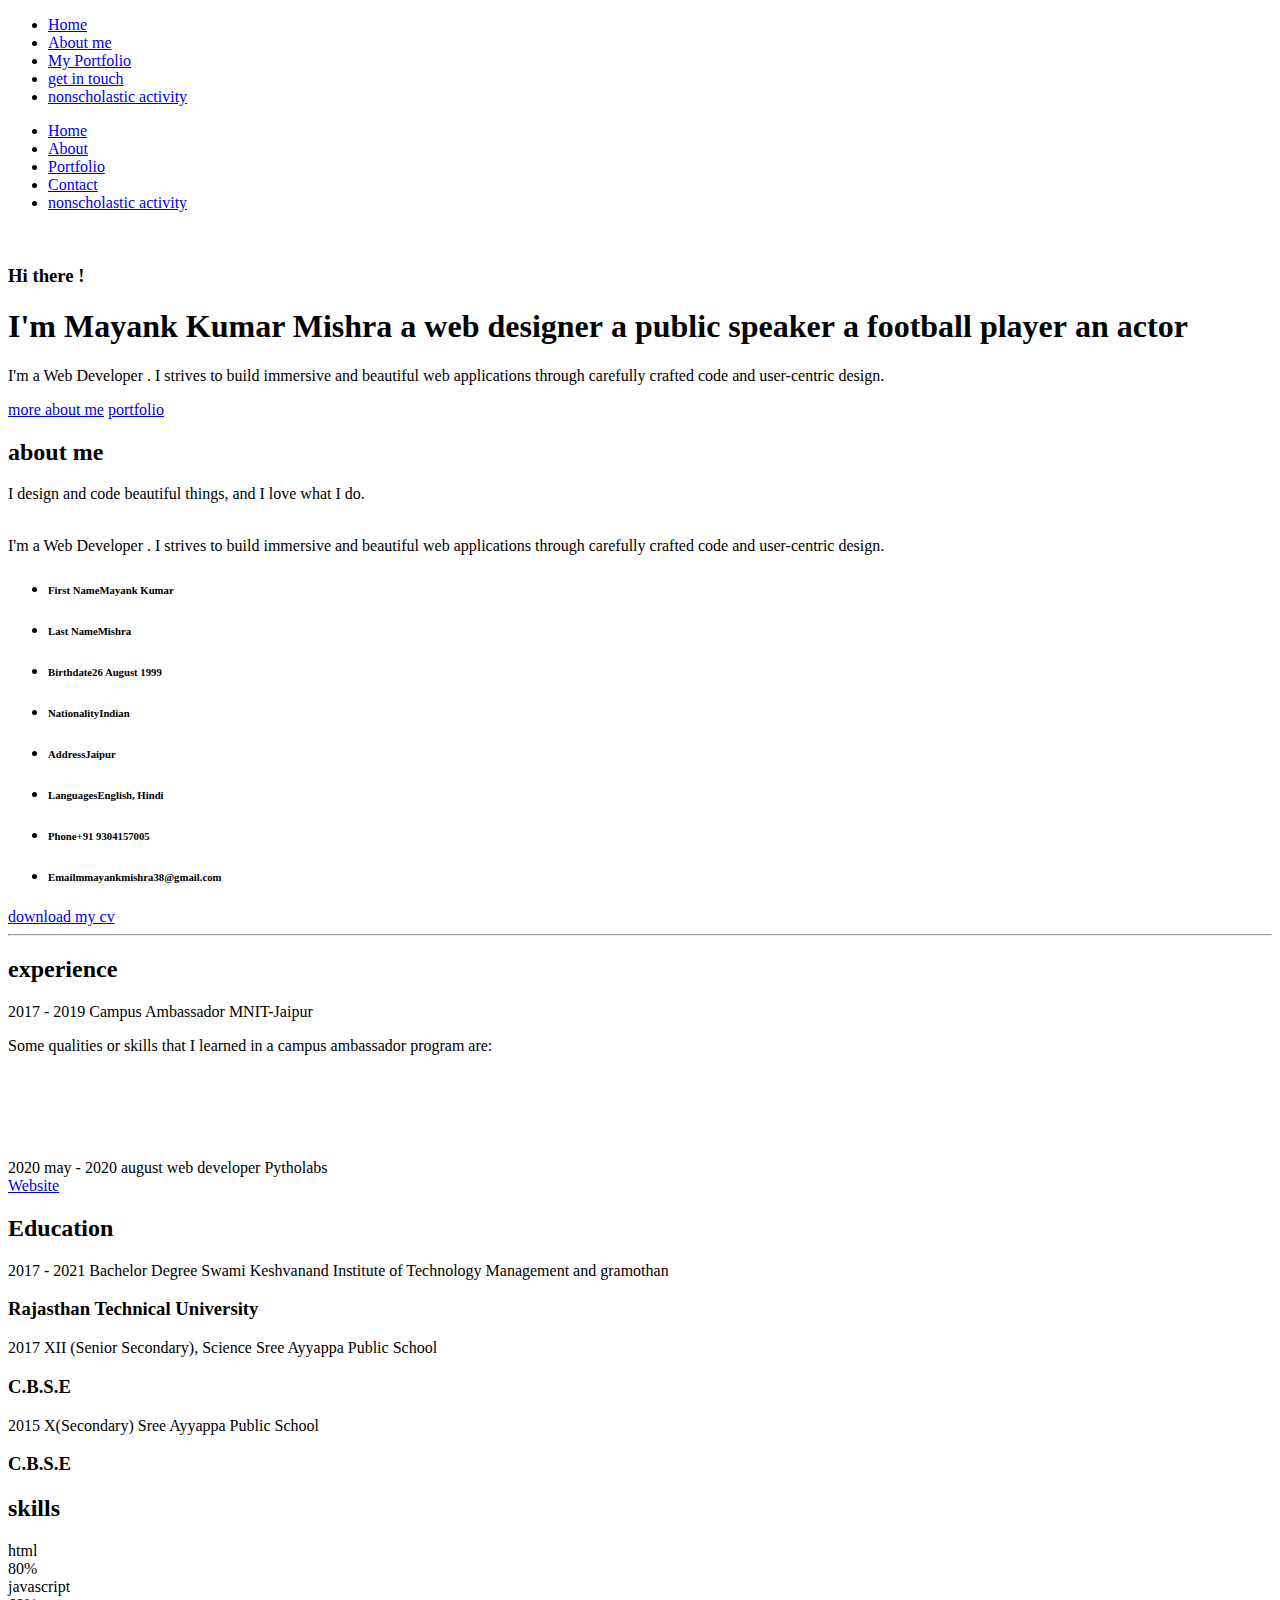
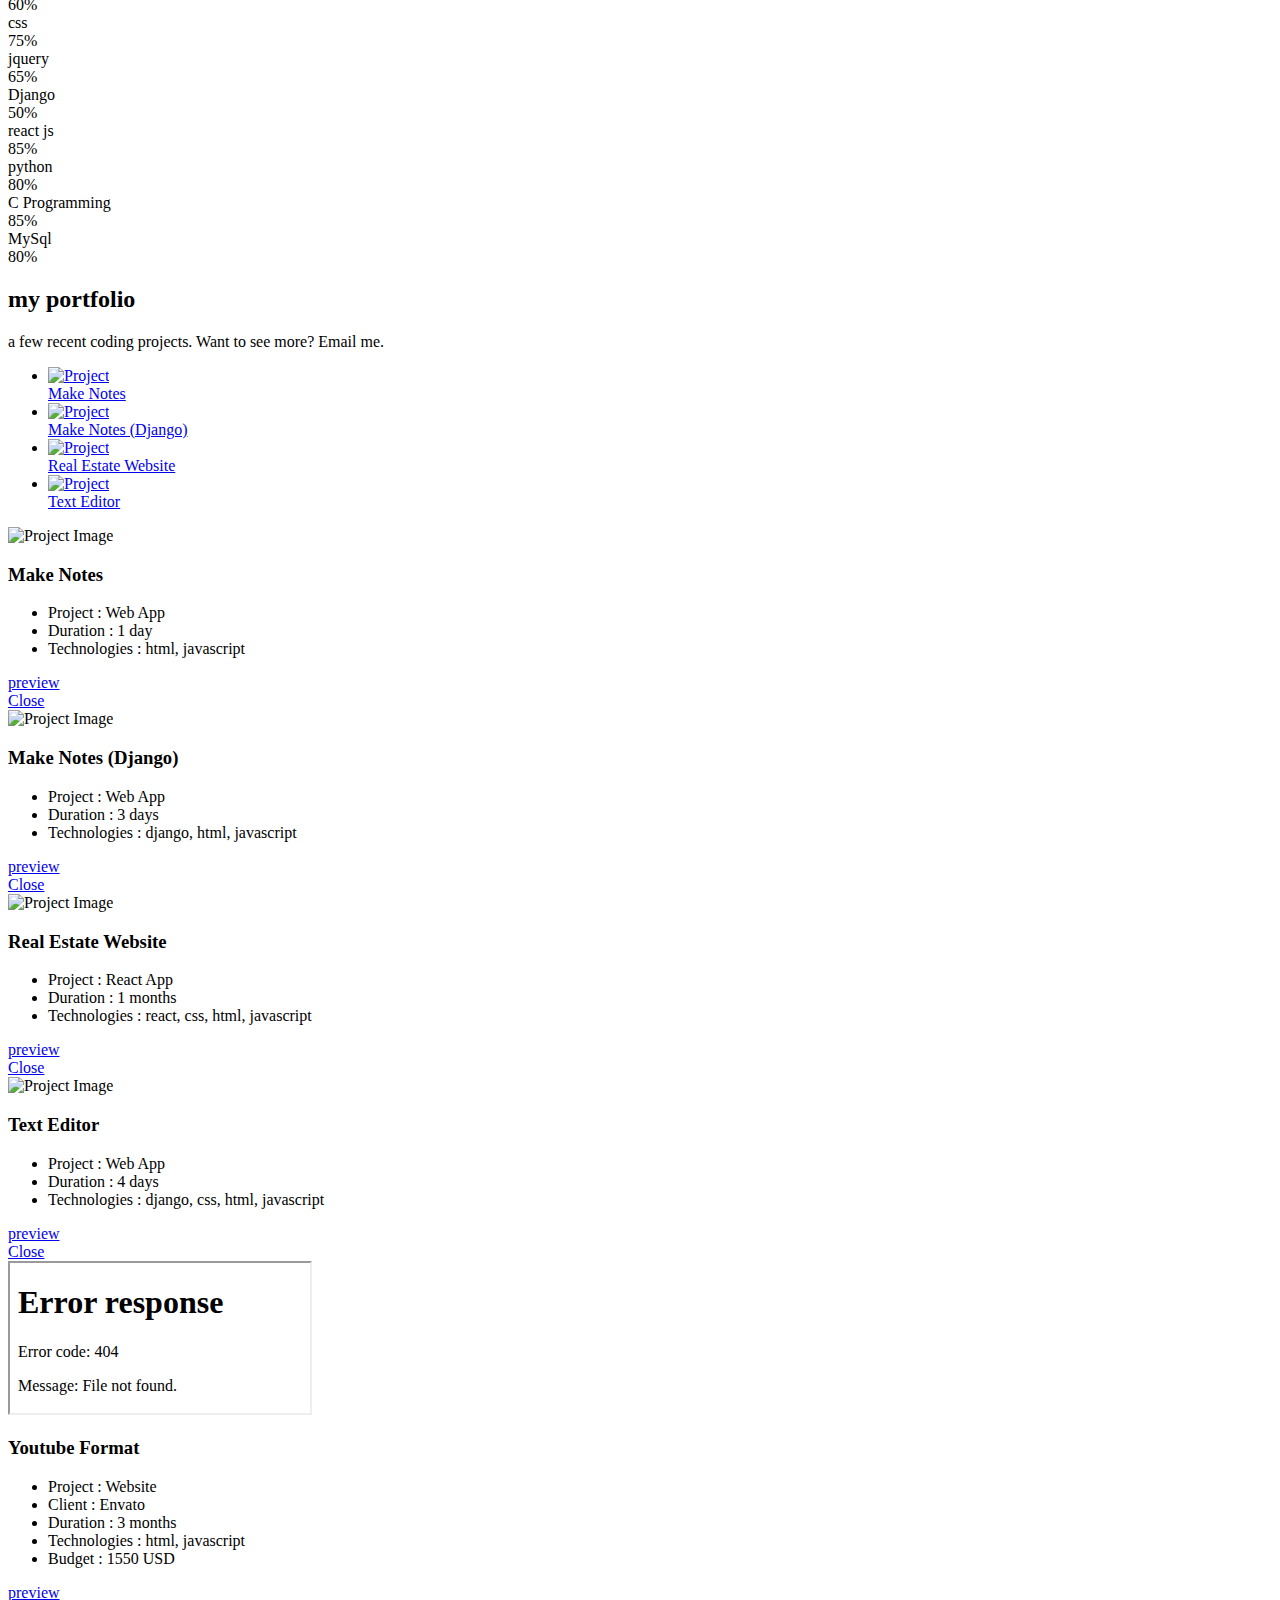
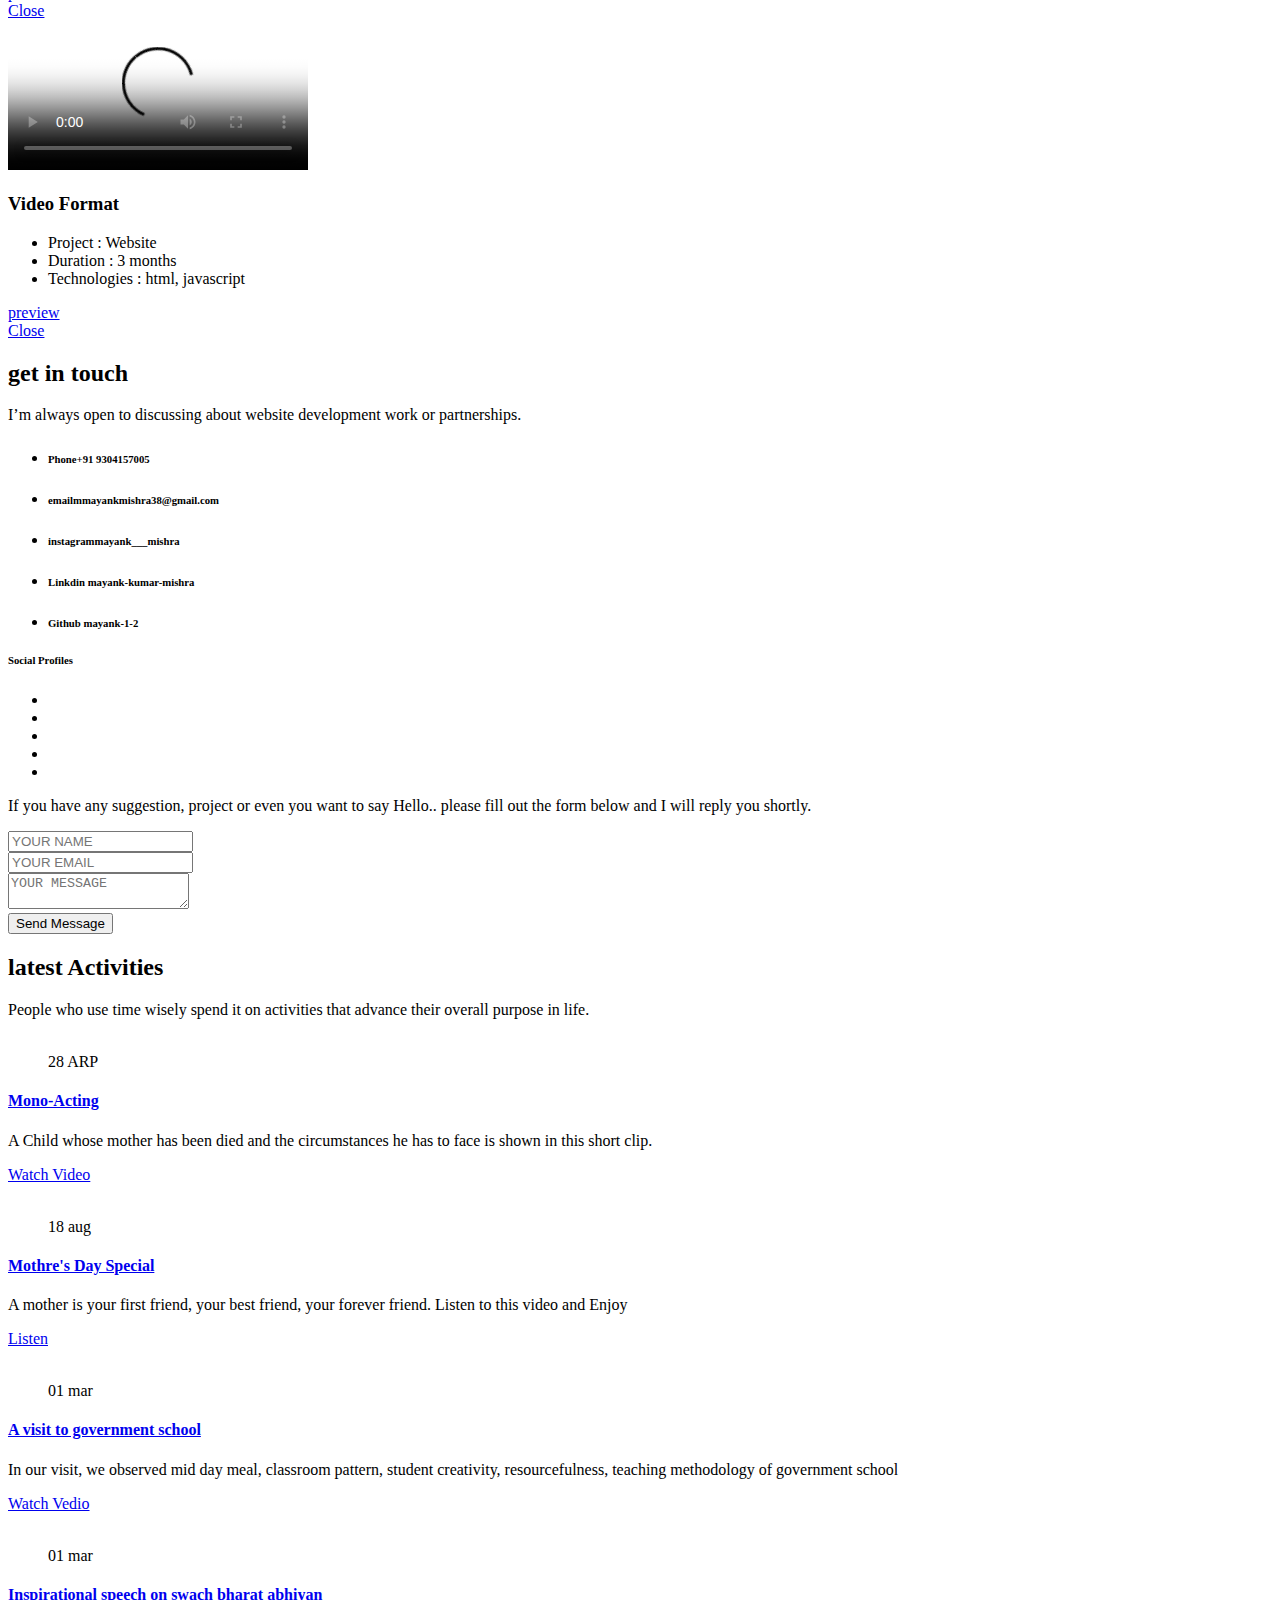
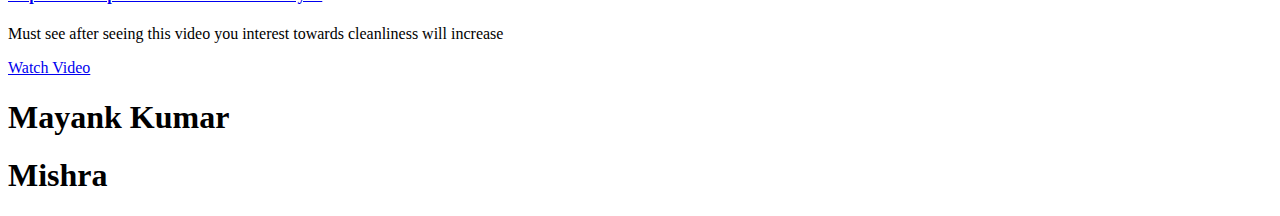
==== index.html @ a6d1c392 "reverse" ====
<!DOCTYPE html>
<!-- saved from url=(0062) -->
<html lang="en" 
    class=" js flexbox canvas canvastext webgl no-touch geolocation postmessage websqldatabase indexeddb hashchange history draganddrop websockets rgba hsla multiplebgs backgroundsize borderimage borderradius boxshadow textshadow opacity cssanimations csscolumns cssgradients cssreflections csstransforms csstransforms3d csstransitions fontface generatedcontent video audio localstorage sessionstorage webworkers no-applicationcache svg inlinesvg smil svgclippaths">

<head>
    <meta http-equiv="Content-Type" content="text/html; charset=UTF-8">

    <title>Mayank Mishra</title>
    <meta name="viewport" content="width=device-width, initial-scale=1">

    <!-- Template Google Fonts -->
    <link href="./index_files/css.css" rel="stylesheet">
    <link href="./index_files/css(1).css" rel="stylesheet">

    <!-- Template CSS Files -->
    <link type="text/css" media="all" href="./index_files/bootstrap.min.css" rel="stylesheet">
    <link type="text/css" media="all" href="./index_files/jquery.animatedheadline.css"
        rel="stylesheet">
    <!-- <link type="text/css" media="all" href="./index_files/font-awesome.min.css" rel="stylesheet"> -->
    <link type="text/css" media="all" href="./index_files/style.css" rel="stylesheet">
    <link type="text/css" media="all" href="./index_files/blue.css" rel="stylesheet">

    <!-- Template JS Files -->
    <script src="./index_files/modernizr.js"></script>

    <!-- Live Style Switcher - demo only -->
    <link rel="alternate stylesheet" type="text/css" title="blue" href="./index_files/blue.css"
        disabled="">
    <link rel="alternate stylesheet" type="text/css" title="goldenrod"
        href="./index_files/goldrenrod.css" disabled="">
    <link rel="alternate stylesheet" type="text/css" title="green"
        href="./index_files/green.css" disabled="">
    <link rel="alternate stylesheet" type="text/css" title="magenta"
        href="./index_files/magenta.css" disabled="">
    <link rel="alternate stylesheet" type="text/css" title="orange"
        href="./index_files/orange.css" disabled="">
    <link rel="alternate stylesheet" type="text/css" title="red" href="./index_files/red.css"
        disabled="">
    <link rel="alternate stylesheet" type="text/css" title="yellow"
        href="./index_files/yellow.css" disabled="">
    <link rel="alternate stylesheet" type="text/css" title="yellowgreen"
        href="./index_files/yellowgreen.css" disabled="">
    <link rel="stylesheet" type="text/css" href="./index_files/styleswitcher.css">

</head>

<body class="dark bgimage" data-gr-c-s-loaded="true">
    <div class="page animated" style="animation-duration: 500ms;">
        <!-- Live Style Switcher Starts - demo only -->

        <div id="showSwitcher" class="styleSecondColor" style="margin-left: 0px; display: block;"><i
                class="fa fa-cog fa-spin"></i></div>
        <!-- Live Style Switcher Ends - demo only -->
        <!-- Header Starts -->
        <header id="header">
            <div class="nav-container">
                <div>
                    <!-- Mobile Navigation Starts -->
                    <ul id="nav" class="navigation">
                        <li class="active">
                            <div>
                                <a id="link-home" href="#home">
                                    <i class="fa fa-home"></i><span>Home</span>
                                </a>
                            </div>
                        </li>
                        <li class="">
                            <div>
                                <a id="link-about" href="#about">
                                    <i class="fa fa-user"></i><span>About me</span>
                                </a>
                            </div>
                        </li>
                        <li class="">
                            <div>
                                <a id="link-work" href="#work">
                                    <i class="fa fa-briefcase"></i><span>My Portfolio</span>
                                </a>
                            </div>
                        </li>
                        <li class="">
                            <div>
                                <a id="link-contact" href="#contact">
                                    <i class="fa fa-envelope-open"></i><span>get in touch</span>
                                </a>
                            </div>
                        </li>

                        <li class="">
                            <div>
                                <a id="link-blog" href="#blog">
                                    <i class="fa fa-thumbs-up"></i><span>nonscholastic activity</span>
                                </a>
                            </div>
                        </li>

                    </ul>
                    <!-- Mobile Navigation Ends -->
                </div>
            </div>
            <!-- Stretchy Navigation Starts -->
            <div class="cd-stretchy-nav">
                <a class="cd-nav-trigger" href="#0">
                    <span aria-hidden="true"></span>
                </a>
                <ul class="stretchy-nav">
                    <li class="active"><a href="#home"><span>Home</span></a></li>
                    <li><a href="#about"><span>About</span></a></li>
                    <li><a href="#works"><span>Portfolio</span></a></li>
                    <li><a href="#contact"><span>Contact</span></a></li>
                    <li><a href="#blog"><span>nonscholastic activity</span></a></li>

                </ul>
                <span aria-hidden="true" class="stretchy-nav-bg"></span>
            </div>
            <!-- Stretchy Navigation Ends -->
        </header>
        <!-- Header Ends -->
        <!-- Main Content Starts -->
        <main id="main" class="">
            <!-- Back To Home Starts [ONLY MOBILE] -->
            <span class="back-mobile" id="back-mobile"><i class="fa fa-arrow-left"></i></span>
            <!-- Back To Home Ends [ONLY MOBILE] -->
            <!-- Home Section Starts -->
            <section id="home" class="active">
                <!-- Text Rotator Starts -->
                <div class="main-text-container">
                    <img class="leftimagepicture" src="./index_files/leftimage-dark.jpg" alt="">
                    <div class="main-text" id="selector">
                        <h3>Hi there !</h3>
                        <h1 class="ah-headline clip is-full-width">
                            I'm
                            <span class="ah-words-wrapper" style="width: 355px;">
                                <b class="is-visible">Mayank Kumar Mishra</b>
                                <b class="is-hidden">a web designer</b>
                                <b class="is-hidden">a public speaker</b>
                                <b class="is-hidden">a football player</b>
                                <b class="is-hidden">an actor</b>
                            </span>
                        </h1>
                        <p>I'm a Web Developer . I strives to build immersive and beautiful web applications through
                            carefully crafted code and user-centric design.</p>
                        <div class="call-to-actions-home">
                            <div class="text-left">
                                <a href="#about" class="btn link-portfolio-one"><span><i class="fa fa-user"></i>more
                                        about me</span></a>
                                <a href="#work" class="btn btn-secondary link-portfolio-two"><span><i
                                            class="fa fa-suitcase"></i>portfolio</span></a>
                            </div>
                        </div>
                    </div>
                </div>
                <!-- Text Rotator Ends -->
            </section>
            <!-- Home Section Ends -->
            <!-- About Section Starts -->
            <section id="about" class="">
                <!-- Main Heading Starts -->
                <div class="container page-title text-center">
                    <h2 class="text-center">about <span>me</span></h2>
                    <span class="title-head-subtitle">I design and code beautiful things, and I love what I do.</span>
                </div>
                <!-- Main Heading Ends -->
                <div class="container infos">
                    <div class="row personal-info">
                        <!-- Personal Infos Starts -->
                        <div class="col-xl-6 col-lg-6 col-md-12 col-sm-12">
                            <div class="image-container">
                                <img class="img-fluid d-block"
                                    src="./index_files/leftimage-dark.jpg" alt="">
                            </div>
                            <p class="d-block d-md-none">I'm a Web Developer . I strives to build immersive and
                                beautiful web applications through carefully crafted code and user-centric design.</p>
                        </div>
                        <div class="row col-xl-6 col-lg-6 col-md-12">
                            <div class="col-xl-6 col-lg-6 col-md-6 col-sm-6">
                                <ul class="list-1">
                                    <li>
                                        <h6><span class="font-weight-600">First Name</span>Mayank Kumar</h6>
                                    </li>
                                    <li>
                                        <h6><span class="font-weight-600">Last Name</span>Mishra</h6>
                                    </li>
                                    <li>
                                        <h6><span class="font-weight-600">Birthdate</span>26 August 1999</h6>
                                    </li>
                                    <li>
                                        <h6><span class="font-weight-600">Nationality</span>Indian</h6>
                                    </li>

                                    <li>
                                        <h6><span class="font-weight-600">Address</span>Jaipur</h6>
                                    </li>
                                </ul>
                            </div>
                            <div class="col-xl-6 col-lg-6 col-md-6 col-sm-6">
                                <ul class="list-2">
                                    <li>
                                        <h6><span class="font-weight-600">Languages</span>English, Hindi</h6>
                                    </li>
                                    <li>
                                        <h6><span class="font-weight-600">Phone</span>+91 9304157005</h6>
                                    </li>
                                    <li>
                                        <h6><span class="font-weight-600">Email</span>mmayankmishra38@gmail.com</h6>
                                    </li>
                                </ul>
                            </div>
                            <div class="col-12 resume-btn-container">
                                <a target="_blank"
                                    href="https://drive.google.com/file/d/1a-7mh9FSitRmb64cIunRsHkVOPeiEF2W/view?usp=sharing"
                                    class="btn btn-resume"><span><i class="fa fa-download"></i>download my
                                        cv</span></a>
                            </div>
                        </div>
                        <!-- Personal Infos Ends -->
                    </div>
                </div>
                <!-- Download CV Starts -->
                <div class="container col-12 mx-auto text-center">
                    <hr class="about-section">
                </div>
                <!-- Download CV Ends -->
                <!-- Resume Starts -->
                <div class="resume-container">
                    <div class="container">
                        <div class="row">
                            <!-- Experience Starts -->
                            <div class="col-xl-6 col-lg-6 col-md-6">
                                <h2 class="font-weight-600 uppercase title-section">experience</h2>
                                <div class="resume-items">
                                    <!-- Item Starts -->
                                    <div class="item">
                                        <span class="bullet"></span>
                                        <div class="card">
                                            <div class="card-header">
                                                <span class="year"><i class="fa fa-calendar"></i><i
                                                        class="fa fa-caret-right"></i>2017 - 2019</span>
                                                <span class="d-block font-weight-400 uppercase">
                                                    Campus Ambassador
                                                    <span class="separator"></span>
                                                    <span class="font-weight-700">MNIT-Jaipur</span>
                                                </span>
                                            </div>
                                            <div class="card-body">
                                                <p>Some qualities or skills that I learned in a campus ambassador
                                                    program are:
                                                <ol style="color: white;">
                                                    <li>Basic knowledge of marketing related concepts and a willingness
                                                        to learn.</li>
                                                    <li>Professionalism, when it comes to interacting with the company
                                                        representatives.</li>
                                                    <li>The ability to gather feedback and provide insights
                                                        unpromptedly.</li>
                                                    <li>Punctuality in terms of performing the tasks allotted.</li>
                                                </ol>
                                                </p>
                                            </div>
                                        </div>
                                    </div>
                                    <!-- Item Ends -->
                                    <!-- Item Starts -->
                                    <div class="item">
                                        <span class="bullet"></span>
                                        <div class="card">
                                            <div class="card-header">
                                                <span class="year"><i class="fa fa-calendar"></i><i
                                                        class="fa fa-caret-right"></i>2020 may - 2020 august</span>
                                                <span class="d-block font-weight-400 uppercase">
                                                    web developer
                                                    <span class="separator"></span>
                                                    <span class="font-weight-700">Pytholabs</span>
                                                </span>
                                            </div>
                                            <div class="card-body">
                                                <div class="col-12 resume-btn-container">
                                                    <a target="_blank" href="https://pytholabs.com"
                                                        class="btn btn-resume"><span>Website</span></a>
                                                </div>
                                            </div>
                                        </div>
                                    </div>
                                    <!-- Item Ends -->

                                </div>

                            </div>
                            <!-- Experience Ends -->
                            <!-- Education Starts -->
                            <div class="col-xl-6 col-lg-6 col-md-6 skills-container">
                                <h2 class="font-weight-600 uppercase title-section">Education</h2>
                                <div class="resume-items">
                                     <!-- Item Starts -->
                                     <div class="item">
                                        <span class="bullet"></span>
                                        <div class="card">
                                            <div class="card-header">
                                                <span class="year"><i class="fa fa-calendar"></i><i
                                                        class="fa fa-caret-right"></i>2017 - 2021</span>
                                                <span class="d-block font-weight-400 uppercase">
                                                    Bachelor Degree
                                                    <span class="separator"></span>
                                                    <span class="font-weight-700">Swami Keshvanand Institute of
                                                        Technology Management and gramothan</span>
                                                </span>
                                            </div>
                                            <div class="card-body">
                                                <h3>Rajasthan Technical University</h3>
                                                <!-- <p>Lorem ipsum dolor sit amet, consectetuer adipiscing elit, sed diam
                                                    nonummy nibh euismod tincidunt ut laoreet diam nonummy.</p> -->
                                            </div>
                                        </div>
                                    </div>
                                    <!-- Item Ends -->
                                    
                                    <!-- Item Starts -->
                                    <div class="item">
                                        <span class="bullet"></span>
                                        <div class="card">
                                            <div class="card-header">
                                                <span class="year"><i class="fa fa-calendar"></i><i
                                                        class="fa fa-caret-right"></i>2017</span>
                                                <span class="d-block font-weight-400 uppercase">
                                                    XII (Senior Secondary), Science
                                                    <span class="separator"></span>
                                                    <span class="font-weight-700">Sree Ayyappa Public School</span>
                                                </span>
                                            </div>
                                            <div class="card-body">
                                                <h3>C.B.S.E</h3>
                                                <!-- <p>Lorem ipsum dolor sit amet, consectetuer adipiscing elit, sed diam
                                                    nonummy nibh euismod tincidunt ut laoreet diam nonummy.</p> -->
                                            </div>
                                        </div>
                                    </div>
                                    <!-- Item Ends -->
                                    <!-- Item Starts -->
                                    <div class="item">
                                        <span class="bullet"></span>
                                        <div class="card">
                                            <div class="card-header">
                                                <span class="year"><i class="fa fa-calendar"></i><i
                                                        class="fa fa-caret-right"></i>2015</span>
                                                <span class="d-block font-weight-400 uppercase">
                                                    X(Secondary)
                                                    <span class="separator"></span>
                                                    <span class="font-weight-700">Sree Ayyappa Public School</span>
                                                </span>
                                            </div>
                                            <div class="card-body">
                                                <h3>C.B.S.E</h3>
                                                <!-- <p>Lorem ipsum dolor sit amet, consectetuer adipiscing elit, sed diam
                                                    nonummy nibh euismod tincidunt ut laoreet diam nonummy.</p> -->
                                            </div>
                                        </div>
                                    </div>
                                    <!-- Item Ends -->
                                   
                                </div>
                            </div>
                            <!-- Education Ends -->
                        </div>
                        <!-- Skills Starts -->
                        <div class="row">
                            <!-- Skill Bar Starts -->
                            <div class="col-12">
                                <h2 class="font-weight-600 uppercase title-section skills-title">skills</h2>
                            </div>
                            <!-- Skill Bar Starts -->
                            <div class="col-12 col-sm-6 col-md-4">
                                <span class="skill-text">html</span>
                                <div class="chart-bar">
                                    <span class="item-progress" data-percent="80" style="width: 80%;"></span>
                                    <span class="percent" style="right: calc(20% - 21px);">80%<div class="arrow"></div>
                                    </span>
                                </div>
                            </div>
                            <!-- Skill Bar Ends -->
                            <!-- Skill Bar Starts -->
                            <div class="col-12 col-sm-6 col-md-4">
                                <span class="skill-text">javascript</span>
                                <div class="chart-bar">
                                    <span class="item-progress" data-percent="60" style="width: 60%;"></span>
                                    <span class="percent" style="right: calc(40% - 21px);">60%<div class="arrow"></div>
                                    </span>
                                </div>
                            </div>
                            <!-- Skill Bar Ends -->
                            <!-- Skill Bar Starts -->
                            <div class="col-12 col-sm-6 col-md-4">
                                <span class="skill-text">css</span>
                                <div class="chart-bar">
                                    <span class="item-progress" data-percent="75" style="width: 75%;"></span>
                                    <span class="percent" style="right: calc(25% - 21px);">75%<div class="arrow"></div>
                                    </span>
                                </div>
                            </div>
                            <!-- Skill Bar Ends -->
                            <!-- Skill Bar Starts -->
                            <div class="col-12 col-sm-6 col-md-4">
                                <span class="skill-text">jquery</span>
                                <div class="chart-bar">
                                    <span class="item-progress" data-percent="65" style="width: 65%;"></span>
                                    <span class="percent" style="right: calc(35% - 21px);">65%<div class="arrow"></div>
                                    </span>
                                </div>
                            </div>
                            <!-- Skill Bar Ends -->
                            <!-- Skill Bar Starts -->
                            <div class="col-12 col-sm-6 col-md-4">
                                <span class="skill-text">Django</span>
                                <div class="chart-bar">
                                    <span class="item-progress" data-percent="90" style="width: 90%;"></span>
                                    <span class="percent" style="right: calc(10% - 21px);">50%<div class="arrow"></div>
                                    </span>
                                </div>
                            </div>
                            <!-- Skill Bar Ends -->
                            <!-- Skill Bar Starts -->
                            <div class="col-12 col-sm-6 col-md-4">
                                <span class="skill-text">react js</span>
                                <div class="chart-bar">
                                    <span class="item-progress" data-percent="85" style="width: 85%;"></span>
                                    <span class="percent" style="right: calc(15% - 21px);">85%<div class="arrow"></div>
                                    </span>
                                </div>
                            </div>
                            <!-- Skill Bar Ends -->
                            <!-- Skill Bar Starts -->
                            <div class="col-12 col-sm-6 col-md-4">
                                <span class="skill-text">python</span>
                                <div class="chart-bar">
                                    <span class="item-progress" data-percent="60" style="width: 60%;"></span>
                                    <span class="percent" style="right: calc(40% - 21px);">80%<div class="arrow"></div>
                                    </span>
                                </div>
                            </div>
                            <!-- Skill Bar Ends -->
                            <!-- Skill Bar Starts -->
                            <div class="col-12 col-sm-6 col-md-4">
                                <span class="skill-text">C Programming</span>
                                <div class="chart-bar">
                                    <span class="item-progress" data-percent="75" style="width: 75%;"></span>
                                    <span class="percent" style="right: calc(25% - 21px);">85%<div class="arrow"></div>
                                    </span>
                                </div>
                            </div>
                            <!-- Skill Bar Ends -->

                            <!-- Skill Bar Starts -->
                            <div class="col-12 col-sm-6 col-md-4">
                                <span class="skill-text">MySql</span>
                                <div class="chart-bar">
                                    <span class="item-progress" data-percent="80" style="width: 80%;"></span>
                                    <span class="percent" style="right: calc(20% - 21px);">80%<div class="arrow"></div>
                                    </span>
                                </div>
                            </div>
                            <!-- Skill Bar Ends -->
                        </div>
                        <!-- Skills Starts -->
                    </div>

                    <!-- Resume Ends -->
                </div>
            </section>
            <!-- About Section Ends -->
            <!-- Portfolio Section Starts -->
            <section id="work" class="">
                <div class="portfolio-container">
                    <!-- Main Heading Starts -->
                    <div class="container page-title text-center">
                        <h2 class="text-center">my <span>portfolio</span></h2>
                        <span class="title-head-subtitle">a few recent coding projects. Want to see more? Email
                            me.</span>
                    </div>
                    <!-- Main Heading Ends -->
                    <div class="portfolio-section">
                        <div class="container cd-container">
                            <div>
                                <!-- Portfolio Items Starts -->
                                <ul class="row" id="portfolio-items">
                                    <!-- Portfolio Item Starts -->
                                    <li class="col-12 col-md-6 col-lg-4">
                                        <a href="#0" data-type="project-1">
                                            <img src="./index_files/project-1.jpg" alt="Project"
                                                class="img-fluid">
                                            <div><span>Make Notes</span>
                                            </div>
                                        </a>
                                    </li>
                                    <!-- Portfolio Item Ends -->
                                    <!-- Portfolio Item Starts -->

                                    <!-- Portfolio Item Ends -->

                                    <!-- Portfolio Item Starts -->
                                    <li class="col-12 col-md-6 col-lg-4">
                                        <a href="#0" data-type="project-2">
                                            <img src="./index_files/project-2.jpg" alt="Project"
                                                class="img-fluid">
                                            <div><span>Make Notes (Django)</span>
                                            </div>
                                        </a>
                                    </li>
                                    <!-- Portfolio Item Ends -->

                                    <!-- Portfolio Item Starts -->
                                    <li class="col-12 col-md-3 col-lg-3">
                                        <a href="#0" data-type="project-3">
                                            <img src="./index_files/project-3.jpg" alt="Project"
                                                class="img-fluid">
                                            <div><span>Real Estate Website</span>
                                            </div>
                                        </a>
                                    </li>
                                    <!-- Portfolio Item Ends -->

                                    <!-- Portfolio Item Starts -->
                                    <li class="col-12 col-md-4 col-lg-4">
                                        <a href="#0" data-type="project-4">
                                            <img src="./index_files/project-4.jpg" alt="Project"
                                                class="img-fluid">
                                            <div><span>Text Editor</span>
                                            </div>
                                        </a>
                                    </li>
                                    <!-- Portfolio Item Ends -->


                                </ul>
                                <!-- Portfolio Items Ends -->
                            </div>
                        </div>
                    </div>
                    <!-- PORTFOLIO OVERLAY STARTS -->
                    <div class="portfolio-overlay"></div>
                    <!-- PORTFOLIO OVERLAY ENDS -->
                </div>
                <!-- Portfolio Project Content Starts -->
                <div class="project-info-container project-1">
                    <!-- Main Content Starts -->
                    <div class="project-info-main-content">
                        <img src="./index_files/project-1.jpg" alt="Project Image">
                    </div>
                    <!-- Main Content Ends -->
                    <!-- Project Details Starts -->
                    <div class="projects-info row">
                        <div class="col-12 col-sm-6 p-none">
                            <h3 class="font-weight-600 uppercase">Make Notes</h3>
                            <ul class="project-details">
                                <li><i class="fa fa-file-text-o"></i><span class="font-weight-400 project-label">
                                        Project </span>: <span class="font-weight-600 uppercase">Web App</span>
                                </li>

                                <li><i class="fa fa-hourglass-o"></i><span class="font-weight-400 project-label">
                                        Duration </span>: <span class="font-weight-600 uppercase">1 day</span>
                                </li>
                                <li><i class="fa fa-code"></i> <span class="font-weight-400 project-label">
                                        Technologies</span> : <span class="font-weight-600 uppercase">html,
                                        javascript</span>
                                </li>
                            </ul>
                            <a href="https://github.com/mayank-1-2/Notes"  target="_blank" class="btn"><span><i class="fa fa-external-link"></i>preview</span></a>
                        </div>
                        <div class="col-6 p-none text-right">
                            <a href="#" class="btn btn-secondary close-project"><span><i
                                        class="fa fa-close"></i>Close</span></a>
                        </div>
                    </div>
                    <!-- Project Details Ends -->
                </div>
                <!-- Portfolio Project Content Ends -->
                <!-- Portfolio Project Content Starts -->
                <div class="project-info-container project-2">
                    <!-- Main Content Starts -->
                    <div class="project-info-main-content">
                        <img src="./index_files/project-2.jpg" alt="Project Image">
                    </div>
                    <!-- Main Content Ends -->
                    <!-- Project Details Starts -->
                    <div class="projects-info row">
                        <div class="col-12 col-sm-6 p-none">
                            <h3 class="font-weight-600 uppercase">Make Notes (Django)</h3>
                            <ul class="project-details">
                                <li><i class="fa fa-file-text-o"></i><span class="font-weight-400 project-label">
                                        Project </span>: <span class="font-weight-600 uppercase">Web App</span>
                                </li>

                                <li><i class="fa fa-hourglass-o"></i><span class="font-weight-400 project-label">
                                        Duration </span>: <span class="font-weight-600 uppercase">3 days</span>
                                </li>
                                <li><i class="fa fa-code"></i> <span class="font-weight-400 project-label">
                                        Technologies</span> : <span class="font-weight-600 uppercase">django, html,
                                        javascript</span>
                                </li>

                            </ul>
                            <a  target="_blank" href="https://github.com/mayank-1-2/todo-django-css-" class="btn"><span><i class="fa fa-external-link"></i>preview</span></a>
                        </div>
                        <div class="col-6 p-none text-right">
                            <a href="#" class="btn btn-secondary close-project"><span><i
                                        class="fa fa-close"></i>Close</span></a>
                        </div>
                    </div>
                    <!-- Project Details Ends -->
                </div>
                <!-- Portfolio Project Content Ends -->

                <!-- Portfolio Project Content Starts -->
                <div class="project-info-container project-3">
                    <!-- Main Content Starts -->
                    <div class="project-info-main-content">
                        <img src="./index_files/project-3.jpg" alt="Project Image">
                    </div>
                    <!-- Main Content Ends -->
                    <!-- Project Details Starts -->
                    <div class="projects-info row">
                        <div class="col-12 col-sm-6 p-none">
                            <h3 class="font-weight-600 uppercase">Real Estate Website</h3>
                            <ul class="project-details">
                                <li><i class="fa fa-file-text-o"></i><span class="font-weight-400 project-label">
                                        Project </span>: <span class="font-weight-600 uppercase">React App</span>
                                </li>

                                <li><i class="fa fa-hourglass-o"></i><span class="font-weight-400 project-label">
                                        Duration </span>: <span class="font-weight-600 uppercase">1 months</span>
                                </li>
                                <li><i class="fa fa-code"></i> <span class="font-weight-400 project-label">
                                        Technologies</span> : <span class="font-weight-600 uppercase">react, css, html,
                                        javascript</span>
                                </li>

                            </ul>
                            <a  target="_blank" href="https://real-estate-landing-page-df98e.firebaseapp.com/" class="btn"><span><i
                                        class="fa fa-external-link"></i>preview</span></a>
                        </div>
                        <div class="col-6 p-none text-right">
                            <a  target="_blank" href="#" class="btn btn-secondary close-project"><span><i
                                        class="fa fa-close"></i>Close</span></a>
                        </div>
                    </div>
                    <!-- Project Details Ends -->
                </div>
                <!-- Portfolio Project Content Ends -->

                <!-- Portfolio Project Content Starts -->
                <div class="project-info-container project-4">
                    <!-- Main Content Starts -->
                    <div class="project-info-main-content">
                        <img src="./index_files/project-4.jpg" alt="Project Image">
                    </div>
                    <!-- Main Content Ends -->
                    <!-- Project Details Starts -->
                    <div class="projects-info row">
                        <div class="col-12 col-sm-6 p-none">
                            <h3 class="font-weight-600 uppercase">Text Editor</h3>
                            <ul class="project-details">
                                <li><i class="fa fa-file-text-o"></i><span class="font-weight-400 project-label">
                                        Project </span>: <span class="font-weight-600 uppercase">Web App</span>
                                </li>

                                <li><i class="fa fa-hourglass-o"></i><span class="font-weight-400 project-label">
                                        Duration </span>: <span class="font-weight-600 uppercase">4 days</span>
                                </li>
                                <li><i class="fa fa-code"></i> <span class="font-weight-400 project-label">
                                        Technologies</span> : <span class="font-weight-600 uppercase">django, css, html,
                                        javascript</span>
                                </li>

                            </ul>
                            <a  target="_blank" href="https://github.com/mayank-1-2/TextUtils" class="btn"><span><i class="fa fa-external-link"></i>preview</span></a>
                        </div>
                        <div class="col-6 p-none text-right">
                            <a href="#" class="btn btn-secondary close-project"><span><i
                                        class="fa fa-close"></i>Close</span></a>
                        </div>
                    </div>
                    <!-- Project Details Ends -->
                </div>
                <!-- Portfolio Project Content Ends -->
                <!-- Portfolio Project Content Starts -->
                <div class="project-info-container project-6">
                    <!-- Main Content Starts -->
                    <div class="project-info-main-content">
                        <div class="videocontainer">
                            <iframe class="youtube-video" src="./index_files/7e90gBu4pas.html"
                                allowfullscreen=""></iframe>
                        </div>
                    </div>
                    <!-- Main Content Ends -->
                    <!-- Project Details Starts -->
                    <div class="projects-info row">
                        <div class="col-12 col-sm-6 p-none">
                            <h3 class="font-weight-600 uppercase">Youtube Format</h3>
                            <ul class="project-details">
                                <li><i class="fa fa-file-text-o"></i><span class="font-weight-400 project-label">
                                        Project </span>: <span class="font-weight-600 uppercase">Website</span>
                                </li>
                                <li><i class="fa fa-user-o"></i><span class="font-weight-400 project-label"> Client
                                    </span>: <span class="font-weight-600 uppercase">Envato</span>
                                </li>
                                <li><i class="fa fa-hourglass-o"></i><span class="font-weight-400 project-label">
                                        Duration </span>: <span class="font-weight-600 uppercase">3 months</span>
                                </li>
                                <li><i class="fa fa-code"></i> <span class="font-weight-400 project-label">
                                        Technologies</span> : <span class="font-weight-600 uppercase">html,
                                        javascript</span>
                                </li>
                                <li><i class="fa fa-money"></i> <span class="font-weight-400 project-label">
                                        Budget</span> : <span class="font-weight-600 uppercase">1550 USD</span>
                                </li>
                            </ul>
                            <a href="#" class="btn"><span><i class="fa fa-external-link"></i>preview</span></a>
                        </div>
                        <div class="col-6 p-none text-right">
                            <a href="#" class="btn btn-secondary close-project"><span><i
                                        class="fa fa-close"></i>Close</span></a>
                        </div>
                    </div>
                    <!-- Project Details Ends -->
                </div>
                <!-- Portfolio Project Content Ends -->

                <!-- Portfolio Project Content Starts -->
                <div class="project-info-container project-8">
                    <!-- Main Content Starts -->
                    <div class="project-info-main-content">
                        <video id="video" class="responsive-video" controls="" poster="img/projects/project-6.jpg">
                            <source src="img/projects/video.mp4" type="video/mp4">
                        </video>
                    </div>
                    <!-- Main Content Ends -->
                    <!-- Project Details Starts -->
                    <div class="projects-info row">
                        <div class="col-12 col-sm-6 p-none">
                            <h3 class="font-weight-600 uppercase">Video Format</h3>
                            <ul class="project-details">
                                <li><i class="fa fa-file-text-o"></i><span class="font-weight-400 project-label">
                                        Project </span>: <span class="font-weight-600 uppercase">Website</span>
                                </li>

                                <li><i class="fa fa-hourglass-o"></i><span class="font-weight-400 project-label">
                                        Duration </span>: <span class="font-weight-600 uppercase">3 months</span>
                                </li>
                                <li><i class="fa fa-code"></i> <span class="font-weight-400 project-label">
                                        Technologies</span> : <span class="font-weight-600 uppercase">html,
                                        javascript</span>
                                </li>

                            </ul>
                            <a href="#" class="btn"><span><i class="fa fa-external-link"></i>preview</span></a>
                        </div>
                        <div class="col-6 p-none text-right">
                            <a href="#" class="btn btn-secondary close-project"><span><i
                                        class="fa fa-close"></i>Close</span></a>
                        </div>
                    </div>
                    <!-- Project Details Ends -->
                </div>
                <!-- Portfolio Project Content Ends -->



                <span class="back-mobile close-project"><i class="fa fa-arrow-left"></i></span>
            </section>
            <!-- Portfolio Section Ends -->
            <!-- Contact Section Starts -->
            <section id="contact"  class="">
                <div class="contact-container">
                    <!-- Main Heading Starts -->
                    <div class="container page-title text-center">
                        <h2 class="text-center">get <span>in touch</span></h2>
                        <span class="title-head-subtitle">I’m always open to discussing about website development work
                            or
                            partnerships.</span>
                    </div>
                    <!-- Main Heading Ends -->
                    <div class="container" style="margin-bottom: 20px;">
                        <div class="row contact">
                            <!-- Contact Infos Starts -->
                            <div style="bottom: 24px;" class="col-12 col-md-4 col-xl-4 leftside">
                                <ul class="custom-list">
                                    <li>
                                        <h6 class="font-weight-600"> <span class="contact-title">Phone</span><i
                                                class="fa fa-whatsapp"></i><span class="contact-content">+91
                                                9304157005</span></h6>
                                    </li>
                                    <li>
                                        <h6 class="font-weight-600"> <span class="contact-title">email</span><i
                                                class="fa fa-envelope-o fs-14"></i><span
                                                class="contact-content">mmayankmishra38@gmail.com</span></h6>

                                    </li>
                                    <li>
                                        <h6 class="font-weight-600"><span class="contact-title">instagram</span><i
                                                class="fa fa-instagram"></i><span
                                                class="contact-content">mayank___mishra</span></h6>

                                    </li>
                                    <li>
                                        <h6 class="font-weight-600"><span class="contact-title">Linkdin </span><i
                                                class="fa fa-linkedin"></i><span
                                                class="contact-content">mayank-kumar-mishra</span></h6>
                                    </li>

                                    <li>
                                        <h6 class="font-weight-600"><span class="contact-title">Github </span><i
                                                class="fa fa-github"></i><span class="contact-content">mayank-1-2</span>
                                        </h6>
                                    </li>
                                </ul>

                                <!-- Social Media Profiles Starts -->

                                <div class="social" >
                                    <h6 class="font-weight-600 uppercase">Social Profiles</h6>
                                    <ul class="list-inline social social-intro text-center p-none">
                                        <li class="facebook"><a target="_blank" title="Facebook"
                                                href="https://www.facebook.com/mayankmishra2608"><i
                                                    class="fa fa-facebook"></i></a>
                                        </li>
                                        <li class="instagram"><a target="_blank" title="instagram"
                                                href="https://instagram.com/mayank___mishra"><i
                                                    class="fa fa-instagram"></i></a>
                                        </li>
                                        <li class="youtube"><a target="_blank" title="Youtube"
                                                href="https://www.youtube.com/channel/UCrdF9a2bJWtJDRHgazemVEg?view_as=subscriber"><i
                                                    class="fa fa-youtube"></i></a>
                                        </li>
                                        <li class="linkedin"><a target="_blank" title="linkedin"
                                                href="www.linkedin.com/in/mayank-kumar-mishra"><i
                                                    class="fa fa-linkedin"></i></a>
                                        </li>
                                        <li class="github"><a target="_blank" title="github"
                                                href="https://github.com/mayank-1-2"><i class="fa fa-github"></i></a>
                                        </li>
                                    </ul>
                                </div>
                                <!-- Social Media Profiles Ends -->
                            </div>
                            <!-- Contact Infos Ends -->
                            <!-- Contact Form Starts -->
                            <div class="col-12 col-md-8 col-xl-8 rightside">
                                <p>
                                    If you have any suggestion, project or even you want to say Hello.. please fill out
                                    the form below and I will reply you shortly.
                                </p>
                                <form class="contactform" id="myForm" method="post"
                                    action="https://formspree.io/xyynpdnd">
                                    <div class="row">
                                        <!-- Name Field Starts -->
                                        <div class="form-group col-xl-6"> <i class="fa fa-user prefix"></i>
                                            <input id="name" name="name" type="text" class="form-control clearFields"
                                                placeholder="YOUR NAME" required="">
                                        </div>
                                        <!-- Name Field Ends -->
                                        <!-- Email Field Starts -->
                                        <div class="form-group col-xl-6"> <i class="fa fa-envelope prefix"></i>
                                            <input id="email" type="email" name="_replyto"
                                                class="form-control clearFields" placeholder="YOUR EMAIL" required="">
                                        </div>
                                        <!-- Email Field Ends -->
                                        <!-- Comment Textarea Starts -->
                                        <div class="form-group col-xl-12"> <i class="fa fa-comments prefix"></i>
                                            <textarea id="comment" name="comment" class="form-control clearFields"
                                                placeholder="YOUR MESSAGE" required=""></textarea>
                                        </div>
                                        <!-- Comment Textarea Ends -->
                                    </div>
                                    <!-- Submit Form Button Starts -->
                                    <a href="#" >  <div class="submit-form">
                                      <button class="btn button-animated" type="submit" name="send"><span><i
                                                    class="fa fa-send"></i> Send Message</span></button></a>

                                      

                                </form>
                            </div>
                        </div>
                        <!-- Contact Form Ends -->

                    </div>

                </div>
            </section>
            <!-- Contact Section Ends -->

            <!-- Blog Section Starts -->
            <section id="blog" class="">
                <div class="container page-title text-center">
                    <h2 class="text-center">latest <span>Activities</span></h2>
                    <span class="title-head-subtitle">People who use time wisely spend it on activities that advance
                        their overall purpose in life.</span>
                </div>
                <div class="container">
                    <div class="row">
                        <!-- Article Starts -->
                        <div class="col-12 col-sm-6">
                            <article>
                                <!-- Figure Starts -->
                                <figure class="blog-figure">
                                    <a target="_blank" href="https://youtu.be/43djSe7Sfv0">
                                        <img class="img-fluid"
                                            src="./index_files/blog-post-4.jpg" alt="">
                                    </a>
                                    <div class="post-date"> <span>28</span>
                                        <span>ARP</span>
                                    </div>
                                </figure>
                                <!-- Figure Ends -->
                                <a target="_blank" href="https://youtu.be/43djSe7Sfv0">
                                    <h4>Mono-Acting </h4>
                                </a>
                                <!-- Excerpt Starts -->
                                <div class="blog-excerpt">
                                    <p>A Child whose mother has been died and the circumstances he has to face is shown
                                        in this short clip.</p>
                                    <a target="_blank" href="https://youtu.be/43djSe7Sfv0"
                                        class="btn readmore"><span>Watch
                                            Video</span></a>
                                </div>
                                <!-- Excerpt Ends -->
                            </article>
                        </div>
                        <!-- Article Ends -->
                        <!-- Article Starts -->
                        <div class="col-12 col-sm-6">
                            <article>
                                <!-- Figure Starts -->
                                <figure class="blog-figure">
                                    <a target="_blank" href="https://www.youtube.com/watch?v=DUjtH0Sko9Q">
                                        <img class="img-fluid"
                                            src="./index_files/blog-post-1.jpg" alt="">
                                    </a>
                                    <div class="post-date"> <span>18</span>
                                        <span>aug</span>
                                    </div>
                                </figure>
                                <!-- Figure Ends -->
                                <a target="_blank" href="https://www.youtube.com/watch?v=DUjtH0Sko9Q">
                                    <h4>Mothre's Day Special</h4>
                                </a>
                                <!-- Excerpt Starts -->
                                <div class="blog-excerpt">
                                    <p>A mother is your first friend, your best friend, your forever friend. Listen to
                                        this video and Enjoy </p>
                                    <a target="_blank" href="https://www.youtube.com/watch?v=DUjtH0Sko9Q"
                                        class="btn readmore"><span>Listen</span></a>
                                </div>
                                <!-- Excerpt Ends -->
                            </article>
                        </div>
                        <!-- Article Ends -->
                        <!-- Article Starts -->
                        <div class="col-12 col-sm-6">
                            <article>
                                <!-- Figure Starts -->
                                <figure class="blog-figure">
                                    <a target="_blank" href="https://www.youtube.com/watch?v=XbkS85zhF3A">
                                        <img class="img-fluid"
                                            src="./index_files/blog-post-3.jpg" alt="">
                                    </a>
                                    <div class="post-date"> <span>01</span>
                                        <span>mar</span>
                                    </div>
                                </figure>
                                <!-- Figure Ends -->
                                <a target="_blank" href="https://www.youtube.com/watch?v=XbkS85zhF3A">
                                    <h4>A visit to government school</h4>
                                </a>
                                <!-- Excerpt Starts -->
                                <div class="blog-excerpt">
                                    <p>In our visit, we observed mid day meal, classroom pattern, student creativity,
                                        resourcefulness, teaching methodology of government school</p>
                                    <a target="_blank" href="https://www.youtube.com/watch?v=XbkS85zhF3A"
                                        class="btn readmore"><span>Watch Vedio</span></a>
                                </div>
                                <!-- Excerpt Ends -->
                            </article>
                        </div>
                        <!-- Article Ends -->
                        <!-- Article Starts -->
                        <div class="col-12 col-sm-6">
                            <article>
                                <!-- Figure Starts -->
                                <figure class="blog-figure">
                                    <a target="_blank" href="https://www.youtube.com/watch?v=KA62su-P2xs">
                                        <!-- <iframe src="https://www.youtube.com/watch?v=KA62su-P2xs" title="W3Schools Free Online Web Tutorials"></iframe> -->
                                        <img class="img-fluid"
                                            src="./index_files/blog-post-2.jpg" alt="">
                                    </a>
                                    <div class="post-date"> <span>01</span>
                                        <span>mar</span>

                                    </div>
                                </figure>
                                <!-- Figure Ends -->
                                <a target="_blank" href="https://www.youtube.com/watch?v=KA62su-P2xs">
                                    <h4>Inspirational speech on swach bharat abhiyan</h4>
                                </a>
                                <!-- Excerpt Starts -->
                                <div class="blog-excerpt">
                                    <p>Must see after seeing this video you interest towards cleanliness will increase
                                    </p>
                                    <a target="_blank" href="https://www.youtube.com/watch?v=KA62su-P2xs"
                                        class="btn readmore"><span>Watch Video</span></a>
                                </div>
                                <!-- Excerpt Ends -->
                            </article>
                        </div>
                        <!-- Article Ends -->
                        <!-- Link To Blog Starts -->

                        <!-- Link To Blog Ends -->
                    </div>
                </div>
            </section>
            <!-- Blog Section Ends -->
        </main>
    </div>
    <!-- Main Content Ends -->
    <!-- Preloader Starts -->
    <div class="preloader loaded">
        <div class="preloader-container">
            <h1>Mayank Kumar </h1>
            <div id="progress-line-container">
                <div class="progress-line"></div>
            </div>
            <h1>Mishra</h1>
        </div>
    </div>
    <!-- Preloader Ends -->

    <!-- Template JS Files -->
    <script src="./index_files/jquery-2.2.4.min.js"></script>
    <script src="./index_files/jquery.animatedheadline.js"></script>
    <script src="./index_files/bootstrap.min.js"></script>
    <script src="./index_files/transition.js"></script>
    <!-- Live Style Switcher JS File - only demo -->
    <script src="./index_files/styleswitcher.js"></script>
    <script src="https://use.fontawesome.com/9cb97b20bb.js"></script>
    <!-- Main JS Initialization File -->
    <script src="./index_files/custom.js"></script>



</body>

</html>
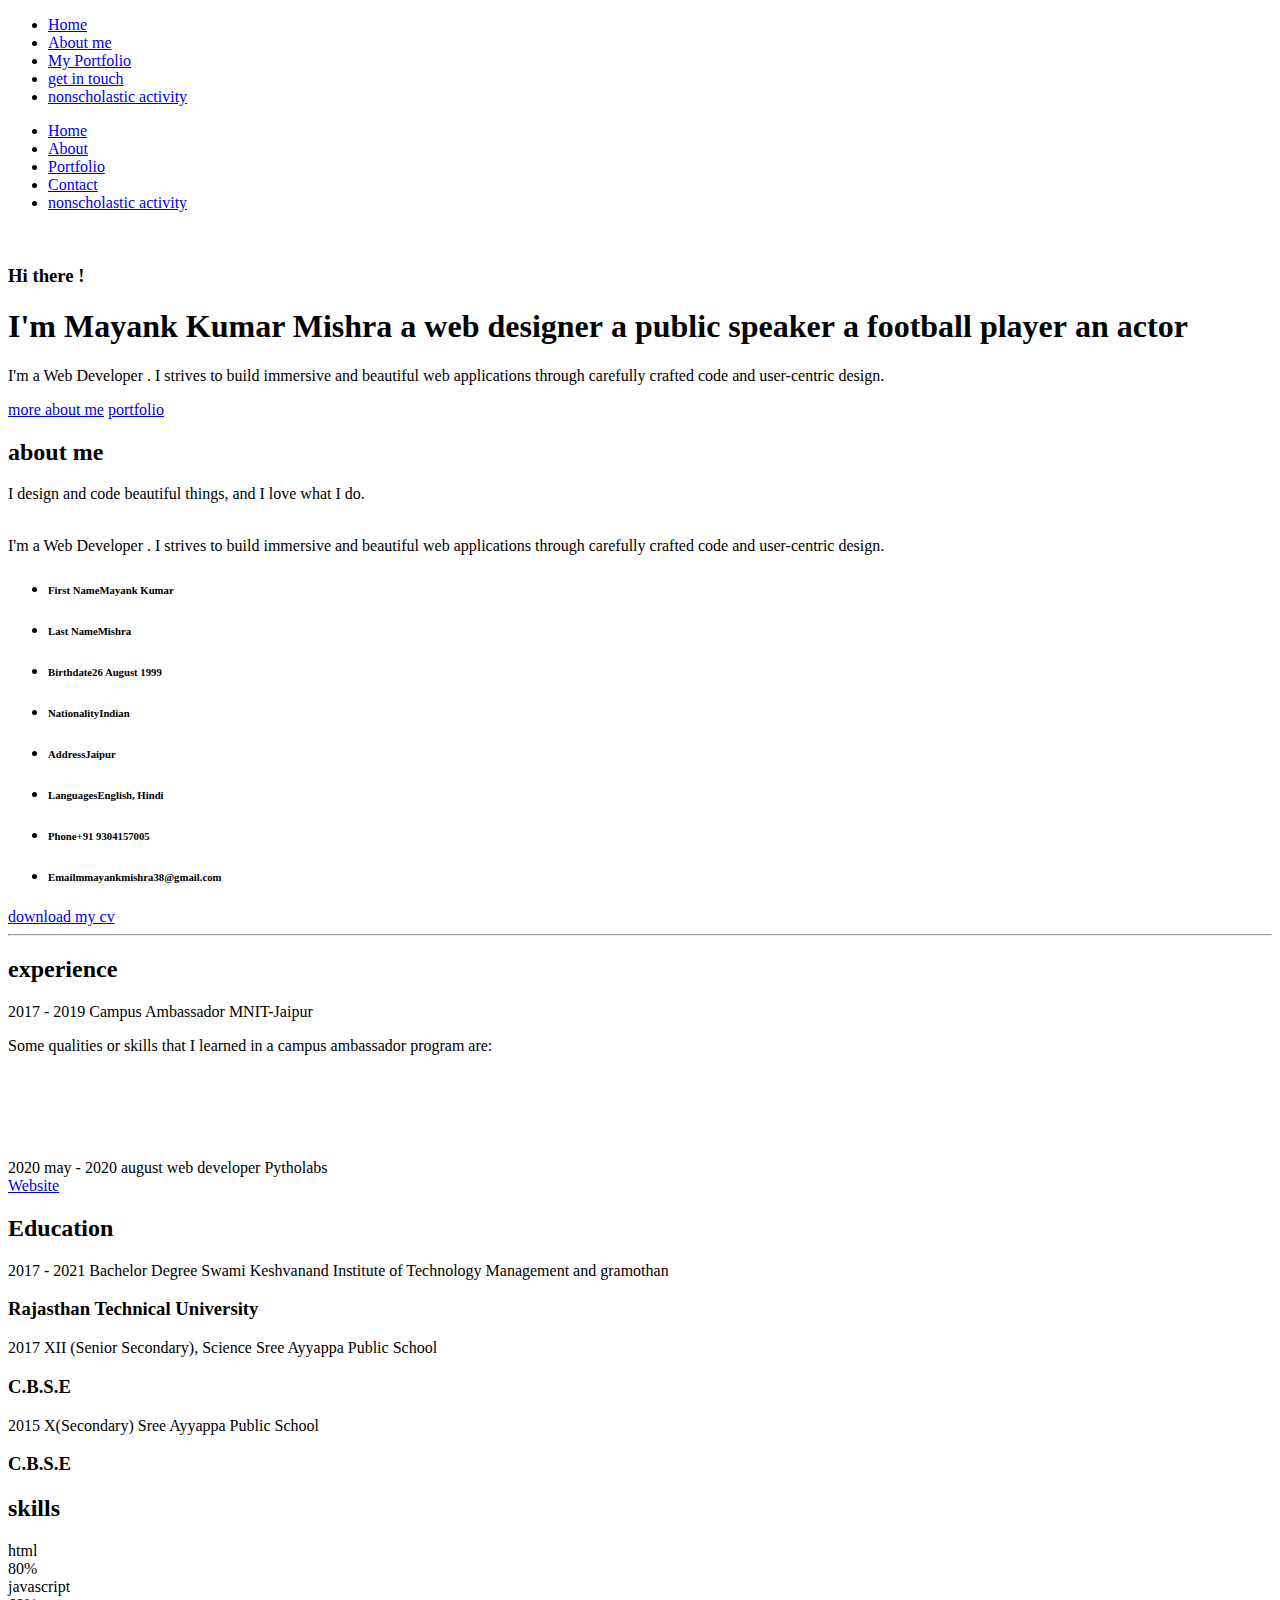
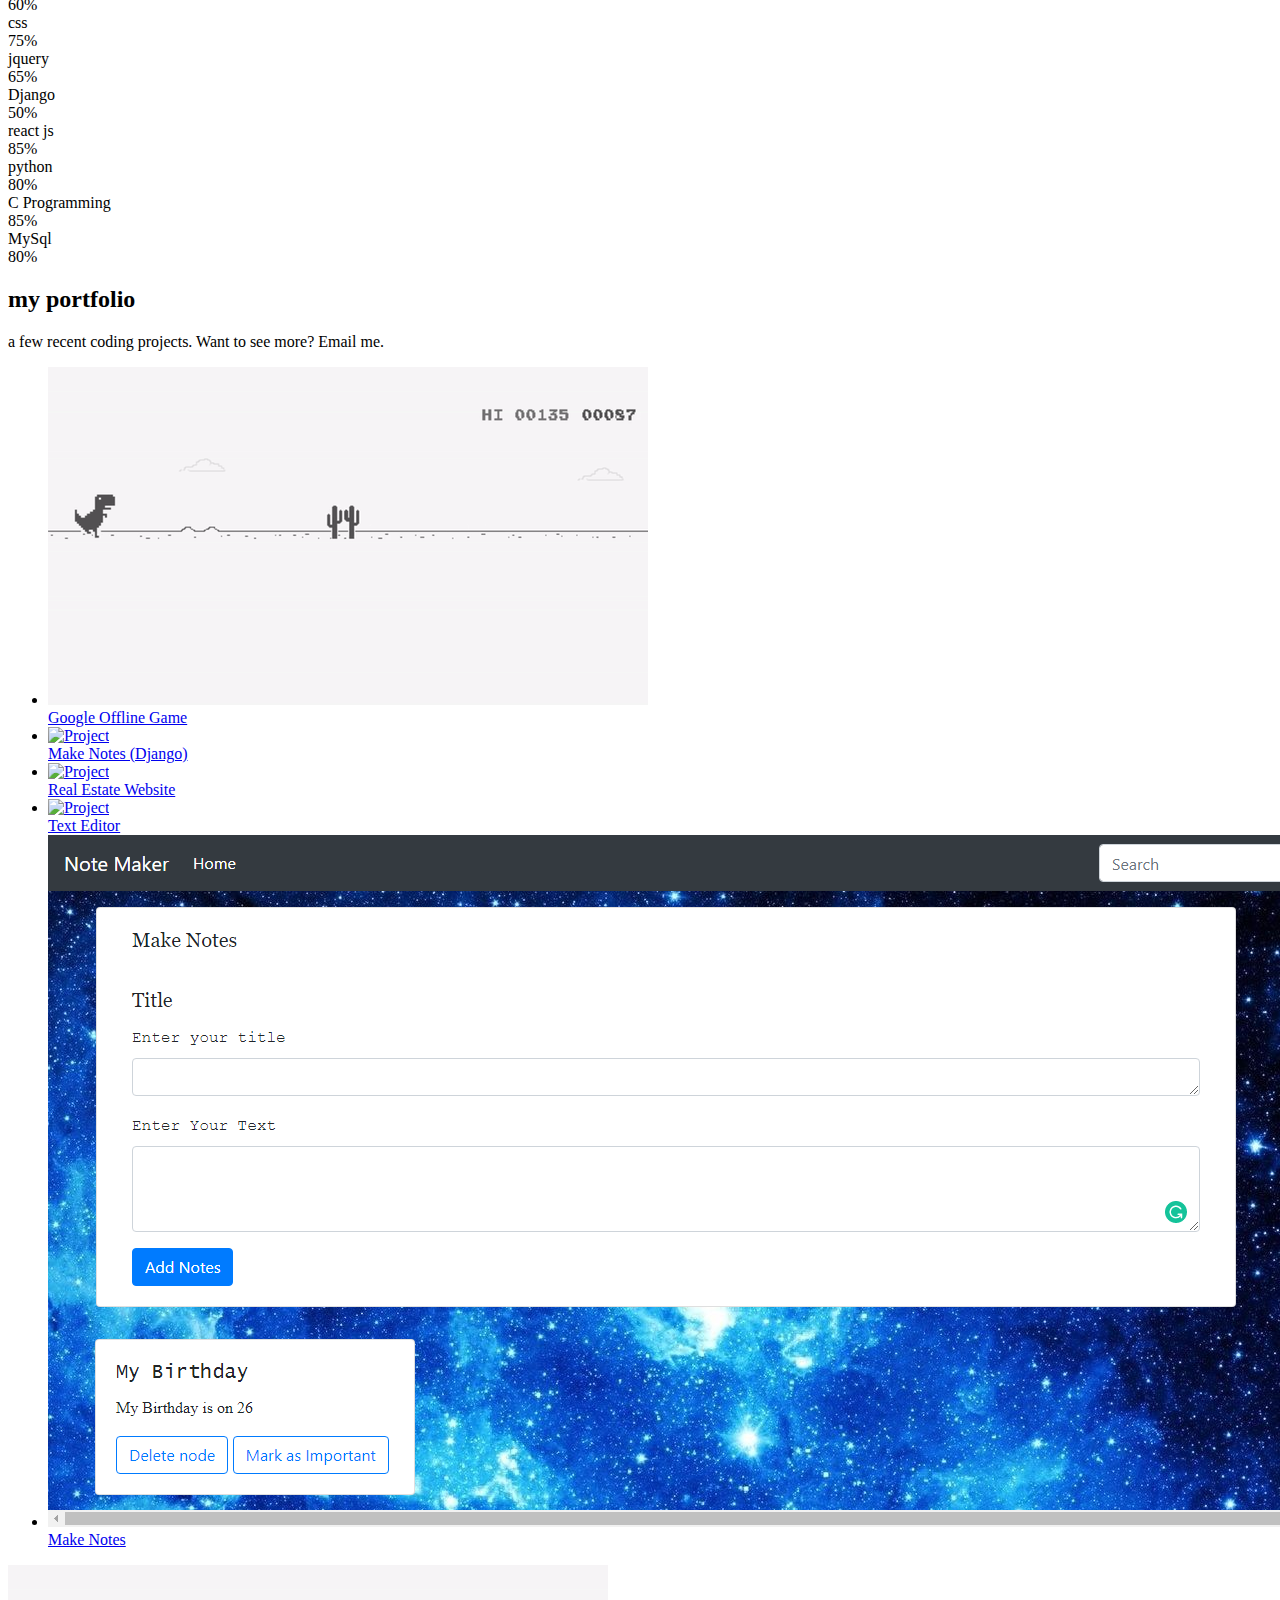
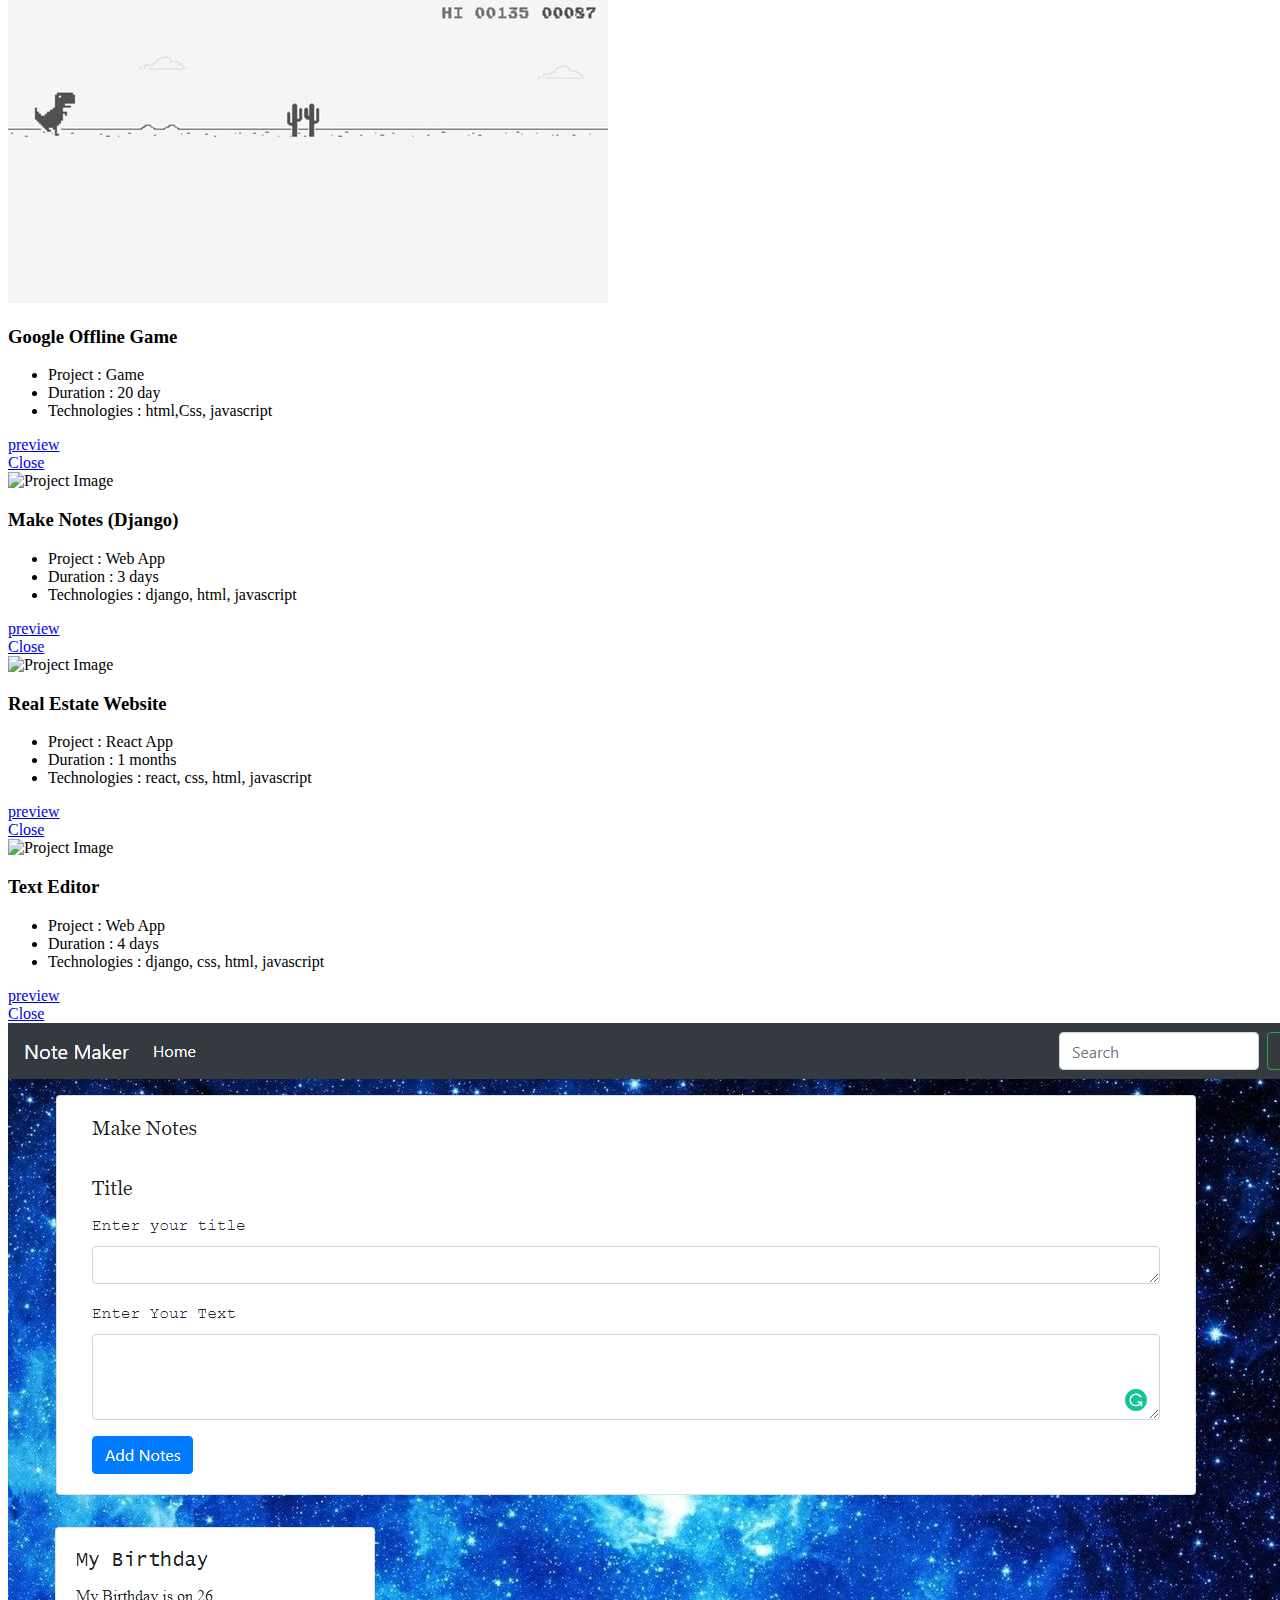
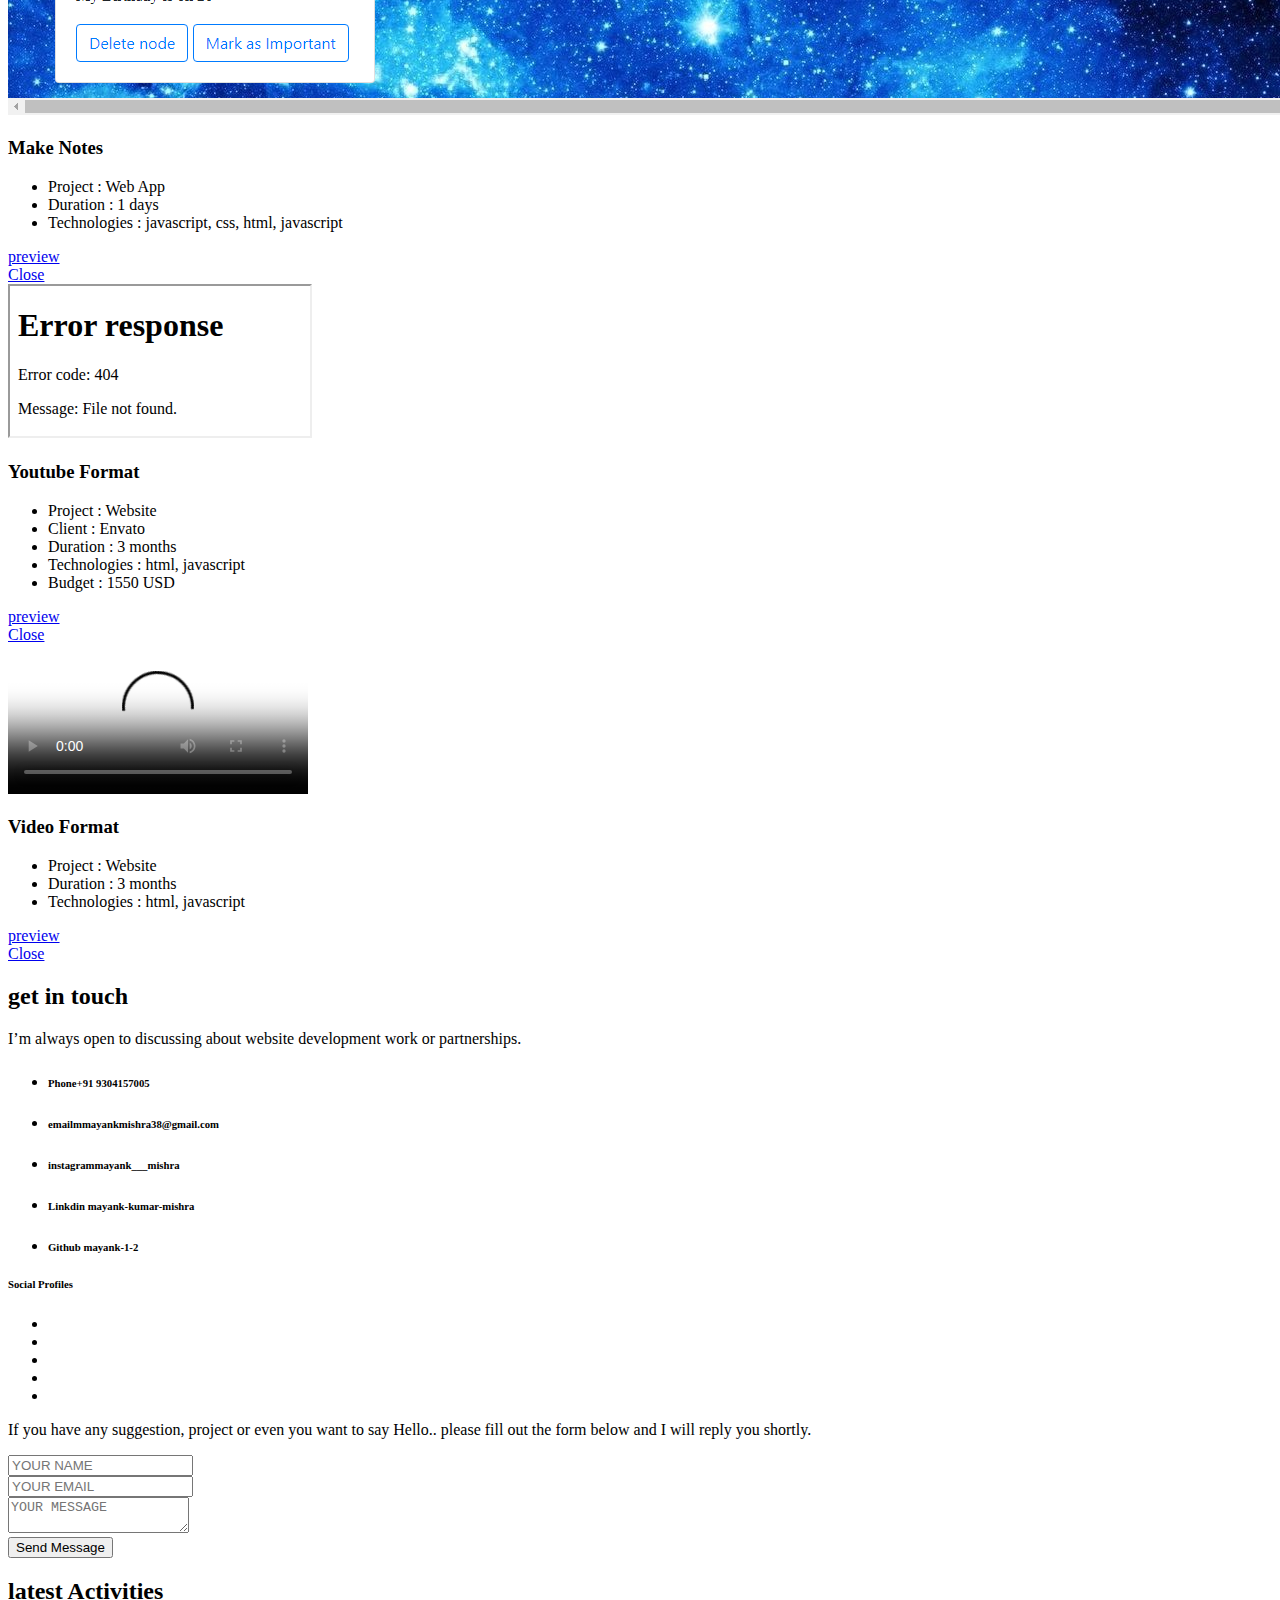
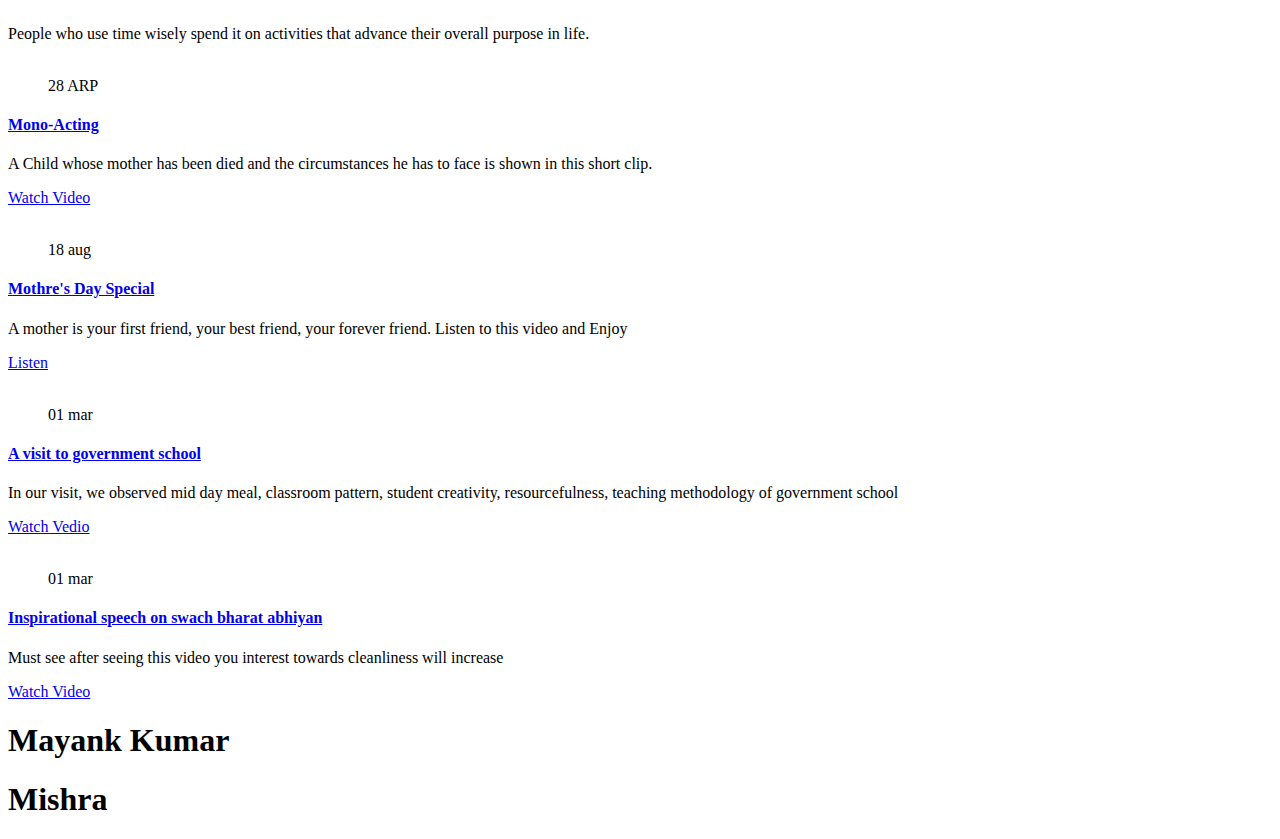
==== commit 3ebb7df4: "gif" ====
--- a/index.html
+++ b/index.html
@@ -209,8 +209,8 @@
                             </div>
                             <div class="col-12 resume-btn-container">
                                 <a target="_blank"
-                                    href="https://drive.google.com/file/d/1a-7mh9FSitRmb64cIunRsHkVOPeiEF2W/view?usp=sharing"
-                                    class="btn btn-resume"><span><i class="fa fa-download"></i>download my
+                                    href="./index_files/resume.pdf"
+                                    class="btn btn-resume" download><span><i class="fa fa-download"></i>download my
                                         cv</span></a>
                             </div>
                         </div>
@@ -411,8 +411,8 @@
                             <div class="col-12 col-sm-6 col-md-4">
                                 <span class="skill-text">Django</span>
                                 <div class="chart-bar">
-                                    <span class="item-progress" data-percent="90" style="width: 90%;"></span>
-                                    <span class="percent" style="right: calc(10% - 21px);">50%<div class="arrow"></div>
+                                    <span class="item-progress" data-percent="50" style="width: 50%;"></span>
+                                    <span class="percent" style="right: calc(50% - 21px);">50%<div class="arrow"></div>
                                     </span>
                                 </div>
                             </div>
@@ -431,8 +431,8 @@
                             <div class="col-12 col-sm-6 col-md-4">
                                 <span class="skill-text">python</span>
                                 <div class="chart-bar">
-                                    <span class="item-progress" data-percent="60" style="width: 60%;"></span>
-                                    <span class="percent" style="right: calc(40% - 21px);">80%<div class="arrow"></div>
+                                    <span class="item-progress" data-percent="80" style="width: 80%;"></span>
+                                    <span class="percent" style="right: calc(20% - 21px);">80%<div class="arrow"></div>
                                     </span>
                                 </div>
                             </div>
@@ -482,11 +482,11 @@
                                 <!-- Portfolio Items Starts -->
                                 <ul class="row" id="portfolio-items">
                                     <!-- Portfolio Item Starts -->
-                                    <li class="col-12 col-md-6 col-lg-4">
+                                    <li class="col-10 col-md-6 col-lg-4">
                                         <a href="#0" data-type="project-1">
-                                            <img src="./index_files/project-1.jpg" alt="Project"
+                                            <img  src="./index_files/screenshot.gif" alt="Project"
                                                 class="img-fluid">
-                                            <div><span>Make Notes</span>
+                                            <div><span>Google Offline Game</span>
                                             </div>
                                         </a>
                                     </li>
@@ -507,7 +507,7 @@
                                     <!-- Portfolio Item Ends -->
 
                                     <!-- Portfolio Item Starts -->
-                                    <li class="col-12 col-md-3 col-lg-3">
+                                    <li class="col-12 col-md-6 col-lg-4">
                                         <a href="#0" data-type="project-3">
                                             <img src="./index_files/project-3.jpg" alt="Project"
                                                 class="img-fluid">
@@ -528,6 +528,17 @@
                                     </li>
                                     <!-- Portfolio Item Ends -->
 
+                                     <!-- Portfolio Item Starts -->
+                                     <li class="col-12 col-md-6 col-lg-4">
+                                        <a href="#0" data-type="project-5">
+                                            <img src="./index_files/project-5.jpg" alt="Project"
+                                                class="img-fluid">
+                                            <div><span>Make Notes</span>
+                                            </div>
+                                        </a>
+                                    </li>
+                                    <!-- Portfolio Item Ends -->
+
 
                                 </ul>
                                 <!-- Portfolio Items Ends -->
@@ -542,7 +553,149 @@
                 <div class="project-info-container project-1">
                     <!-- Main Content Starts -->
                     <div class="project-info-main-content">
-                        <img src="./index_files/project-1.jpg" alt="Project Image">
+                        <img src="./index_files/screenshot.gif" alt="Project Image">
+                    </div>
+                    <!-- Main Content Ends -->
+                    <!-- Project Details Starts -->
+                    <div class="projects-info row">
+                        <div class="col-12 col-sm-6 p-none">
+                            <h3 class="font-weight-600 uppercase">Google Offline Game</h3>
+                            <ul class="project-details">
+                                <li><i class="fa fa-file-text-o"></i><span class="font-weight-400 project-label">
+                                        Project </span>: <span class="font-weight-600 uppercase">Game</span>
+                                </li>
+
+                                <li><i class="fa fa-hourglass-o"></i><span class="font-weight-400 project-label">
+                                        Duration </span>: <span class="font-weight-600 uppercase">20 day</span>
+                                </li>
+                                <li><i class="fa fa-code"></i> <span class="font-weight-400 project-label">
+                                        Technologies</span> : <span class="font-weight-600 uppercase">html,Css, 
+                                        javascript</span>
+                                </li>
+                            </ul>
+                            <a href=" https://mayank-1-2.github.io/Google_offline_Game/"  target="_blank" class="btn"><span><i class="fa fa-external-link"></i>preview</span></a>
+                        </div>
+                        <div class="col-6 p-none text-right">
+                            <a href="#" class="btn btn-secondary close-project"><span><i
+                                        class="fa fa-close"></i>Close</span></a>
+                        </div>
+                    </div>
+                    <!-- Project Details Ends -->
+                </div>
+                <!-- Portfolio Project Content Ends -->
+                <!-- Portfolio Project Content Starts -->
+                <div class="project-info-container project-2">
+                    <!-- Main Content Starts -->
+                    <div class="project-info-main-content">
+                        <img src="./index_files/project-2.jpg" alt="Project Image">
+                    </div>
+                    <!-- Main Content Ends -->
+                    <!-- Project Details Starts -->
+                    <div class="projects-info row">
+                        <div class="col-12 col-sm-6 p-none">
+                            <h3 class="font-weight-600 uppercase">Make Notes (Django)</h3>
+                            <ul class="project-details">
+                                <li><i class="fa fa-file-text-o"></i><span class="font-weight-400 project-label">
+                                        Project </span>: <span class="font-weight-600 uppercase">Web App</span>
+                                </li>
+
+                                <li><i class="fa fa-hourglass-o"></i><span class="font-weight-400 project-label">
+                                        Duration </span>: <span class="font-weight-600 uppercase">3 days</span>
+                                </li>
+                                <li><i class="fa fa-code"></i> <span class="font-weight-400 project-label">
+                                        Technologies</span> : <span class="font-weight-600 uppercase">django, html,
+                                        javascript</span>
+                                </li>
+
+                            </ul>
+                            <a  target="_blank" href="https://github.com/mayank-1-2/todo-django-css-" class="btn"><span><i class="fa fa-external-link"></i>preview</span></a>
+                        </div>
+                        <div class="col-6 p-none text-right">
+                            <a href="#" class="btn btn-secondary close-project"><span><i
+                                        class="fa fa-close"></i>Close</span></a>
+                        </div>
+                    </div>
+                    <!-- Project Details Ends -->
+                </div>
+                <!-- Portfolio Project Content Ends -->
+
+                <!-- Portfolio Project Content Starts -->
+                <div class="project-info-container project-3">
+                    <!-- Main Content Starts -->
+                    <div class="project-info-main-content">
+                        <img src="./index_files/project-3.jpg" alt="Project Image">
+                    </div>
+                    <!-- Main Content Ends -->
+                    <!-- Project Details Starts -->
+                    <div class="projects-info row">
+                        <div class="col-12 col-sm-6 p-none">
+                            <h3 class="font-weight-600 uppercase">Real Estate Website</h3>
+                            <ul class="project-details">
+                                <li><i class="fa fa-file-text-o"></i><span class="font-weight-400 project-label">
+                                        Project </span>: <span class="font-weight-600 uppercase">React App</span>
+                                </li>
+
+                                <li><i class="fa fa-hourglass-o"></i><span class="font-weight-400 project-label">
+                                        Duration </span>: <span class="font-weight-600 uppercase">1 months</span>
+                                </li>
+                                <li><i class="fa fa-code"></i> <span class="font-weight-400 project-label">
+                                        Technologies</span> : <span class="font-weight-600 uppercase">react, css, html,
+                                        javascript</span>
+                                </li>
+
+                            </ul>
+                            <a  target="_blank" href="https://real-estate-landing-page-df98e.firebaseapp.com/" class="btn"><span><i
+                                        class="fa fa-external-link"></i>preview</span></a>
+                        </div>
+                        <div class="col-6 p-none text-right">
+                            <a  target="_blank" href="#" class="btn btn-secondary close-project"><span><i
+                                        class="fa fa-close"></i>Close</span></a>
+                        </div>
+                    </div>
+                    <!-- Project Details Ends -->
+                </div>
+                <!-- Portfolio Project Content Ends -->
+
+                <!-- Portfolio Project Content Starts -->
+                <div class="project-info-container project-4">
+                    <!-- Main Content Starts -->
+                    <div class="project-info-main-content">
+                        <img src="./index_files/project-4.jpg" alt="Project Image">
+                    </div>
+                    <!-- Main Content Ends -->
+                    <!-- Project Details Starts -->
+                    <div class="projects-info row">
+                        <div class="col-12 col-sm-6 p-none">
+                            <h3 class="font-weight-600 uppercase">Text Editor</h3>
+                            <ul class="project-details">
+                                <li><i class="fa fa-file-text-o"></i><span class="font-weight-400 project-label">
+                                        Project </span>: <span class="font-weight-600 uppercase">Web App</span>
+                                </li>
+
+                                <li><i class="fa fa-hourglass-o"></i><span class="font-weight-400 project-label">
+                                        Duration </span>: <span class="font-weight-600 uppercase">4 days</span>
+                                </li>
+                                <li><i class="fa fa-code"></i> <span class="font-weight-400 project-label">
+                                        Technologies</span> : <span class="font-weight-600 uppercase">django, css, html,
+                                        javascript</span>
+                                </li>
+
+                            </ul>
+                            <a  target="_blank" href="https://github.com/mayank-1-2/TextUtils" class="btn"><span><i class="fa fa-external-link"></i>preview</span></a>
+                        </div>
+                        <div class="col-6 p-none text-right">
+                            <a href="#" class="btn btn-secondary close-project"><span><i
+                                        class="fa fa-close"></i>Close</span></a>
+                        </div>
+                    </div>
+                    <!-- Project Details Ends -->
+                </div>
+                <!-- Portfolio Project Content Ends -->
+                   <!-- Portfolio Project Content Starts -->
+                   <div class="project-info-container project-5">
+                    <!-- Main Content Starts -->
+                    <div class="project-info-main-content">
+                        <img src="./index_files/project-5.jpg" alt="Project Image">
                     </div>
                     <!-- Main Content Ends -->
                     <!-- Project Details Starts -->
@@ -555,122 +708,15 @@
                                 </li>
 
                                 <li><i class="fa fa-hourglass-o"></i><span class="font-weight-400 project-label">
-                                        Duration </span>: <span class="font-weight-600 uppercase">1 day</span>
+                                        Duration </span>: <span class="font-weight-600 uppercase">1 days</span>
                                 </li>
                                 <li><i class="fa fa-code"></i> <span class="font-weight-400 project-label">
-                                        Technologies</span> : <span class="font-weight-600 uppercase">html,
+                                        Technologies</span> : <span class="font-weight-600 uppercase">javascript, css, html,
                                         javascript</span>
                                 </li>
+
                             </ul>
-                            <a href="https://github.com/mayank-1-2/Notes"  target="_blank" class="btn"><span><i class="fa fa-external-link"></i>preview</span></a>
-                        </div>
-                        <div class="col-6 p-none text-right">
-                            <a href="#" class="btn btn-secondary close-project"><span><i
-                                        class="fa fa-close"></i>Close</span></a>
-                        </div>
-                    </div>
-                    <!-- Project Details Ends -->
-                </div>
-                <!-- Portfolio Project Content Ends -->
-                <!-- Portfolio Project Content Starts -->
-                <div class="project-info-container project-2">
-                    <!-- Main Content Starts -->
-                    <div class="project-info-main-content">
-                        <img src="./index_files/project-2.jpg" alt="Project Image">
-                    </div>
-                    <!-- Main Content Ends -->
-                    <!-- Project Details Starts -->
-                    <div class="projects-info row">
-                        <div class="col-12 col-sm-6 p-none">
-                            <h3 class="font-weight-600 uppercase">Make Notes (Django)</h3>
-                            <ul class="project-details">
-                                <li><i class="fa fa-file-text-o"></i><span class="font-weight-400 project-label">
-                                        Project </span>: <span class="font-weight-600 uppercase">Web App</span>
-                                </li>
-
-                                <li><i class="fa fa-hourglass-o"></i><span class="font-weight-400 project-label">
-                                        Duration </span>: <span class="font-weight-600 uppercase">3 days</span>
-                                </li>
-                                <li><i class="fa fa-code"></i> <span class="font-weight-400 project-label">
-                                        Technologies</span> : <span class="font-weight-600 uppercase">django, html,
-                                        javascript</span>
-                                </li>
-
-                            </ul>
-                            <a  target="_blank" href="https://github.com/mayank-1-2/todo-django-css-" class="btn"><span><i class="fa fa-external-link"></i>preview</span></a>
-                        </div>
-                        <div class="col-6 p-none text-right">
-                            <a href="#" class="btn btn-secondary close-project"><span><i
-                                        class="fa fa-close"></i>Close</span></a>
-                        </div>
-                    </div>
-                    <!-- Project Details Ends -->
-                </div>
-                <!-- Portfolio Project Content Ends -->
-
-                <!-- Portfolio Project Content Starts -->
-                <div class="project-info-container project-3">
-                    <!-- Main Content Starts -->
-                    <div class="project-info-main-content">
-                        <img src="./index_files/project-3.jpg" alt="Project Image">
-                    </div>
-                    <!-- Main Content Ends -->
-                    <!-- Project Details Starts -->
-                    <div class="projects-info row">
-                        <div class="col-12 col-sm-6 p-none">
-                            <h3 class="font-weight-600 uppercase">Real Estate Website</h3>
-                            <ul class="project-details">
-                                <li><i class="fa fa-file-text-o"></i><span class="font-weight-400 project-label">
-                                        Project </span>: <span class="font-weight-600 uppercase">React App</span>
-                                </li>
-
-                                <li><i class="fa fa-hourglass-o"></i><span class="font-weight-400 project-label">
-                                        Duration </span>: <span class="font-weight-600 uppercase">1 months</span>
-                                </li>
-                                <li><i class="fa fa-code"></i> <span class="font-weight-400 project-label">
-                                        Technologies</span> : <span class="font-weight-600 uppercase">react, css, html,
-                                        javascript</span>
-                                </li>
-
-                            </ul>
-                            <a  target="_blank" href="https://real-estate-landing-page-df98e.firebaseapp.com/" class="btn"><span><i
-                                        class="fa fa-external-link"></i>preview</span></a>
-                        </div>
-                        <div class="col-6 p-none text-right">
-                            <a  target="_blank" href="#" class="btn btn-secondary close-project"><span><i
-                                        class="fa fa-close"></i>Close</span></a>
-                        </div>
-                    </div>
-                    <!-- Project Details Ends -->
-                </div>
-                <!-- Portfolio Project Content Ends -->
-
-                <!-- Portfolio Project Content Starts -->
-                <div class="project-info-container project-4">
-                    <!-- Main Content Starts -->
-                    <div class="project-info-main-content">
-                        <img src="./index_files/project-4.jpg" alt="Project Image">
-                    </div>
-                    <!-- Main Content Ends -->
-                    <!-- Project Details Starts -->
-                    <div class="projects-info row">
-                        <div class="col-12 col-sm-6 p-none">
-                            <h3 class="font-weight-600 uppercase">Text Editor</h3>
-                            <ul class="project-details">
-                                <li><i class="fa fa-file-text-o"></i><span class="font-weight-400 project-label">
-                                        Project </span>: <span class="font-weight-600 uppercase">Web App</span>
-                                </li>
-
-                                <li><i class="fa fa-hourglass-o"></i><span class="font-weight-400 project-label">
-                                        Duration </span>: <span class="font-weight-600 uppercase">4 days</span>
-                                </li>
-                                <li><i class="fa fa-code"></i> <span class="font-weight-400 project-label">
-                                        Technologies</span> : <span class="font-weight-600 uppercase">django, css, html,
-                                        javascript</span>
-                                </li>
-
-                            </ul>
-                            <a  target="_blank" href="https://github.com/mayank-1-2/TextUtils" class="btn"><span><i class="fa fa-external-link"></i>preview</span></a>
+                            <a  target="_blank" href="https://github.com/mayank-1-2/Notes" class="btn"><span><i class="fa fa-external-link"></i>preview</span></a>
                         </div>
                         <div class="col-6 p-none text-right">
                             <a href="#" class="btn btn-secondary close-project"><span><i
@@ -830,7 +876,7 @@
                                                     class="fa fa-youtube"></i></a>
                                         </li>
                                         <li class="linkedin"><a target="_blank" title="linkedin"
-                                                href="www.linkedin.com/in/mayank-kumar-mishra"><i
+                                                href="https://linkedin.com/in/mayank-kumar-mishra"><i
                                                     class="fa fa-linkedin"></i></a>
                                         </li>
                                         <li class="github"><a target="_blank" title="github"
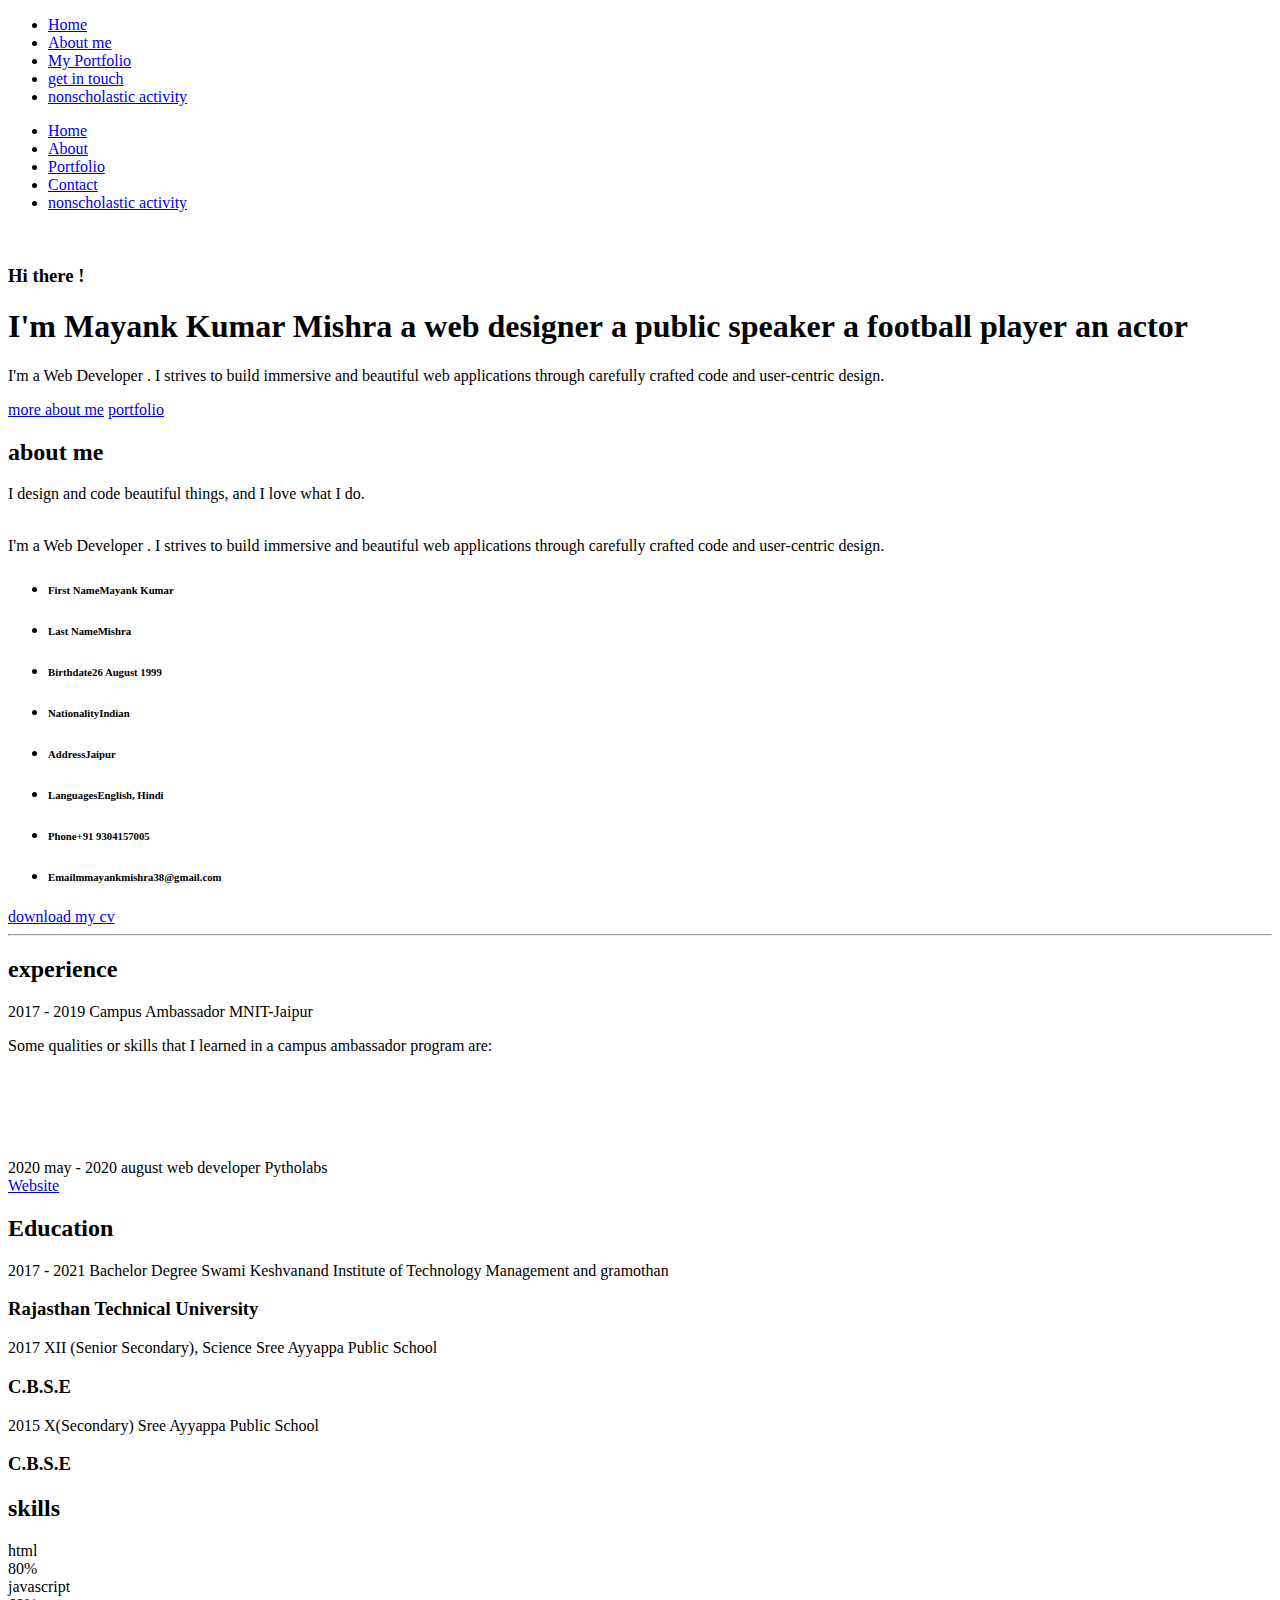
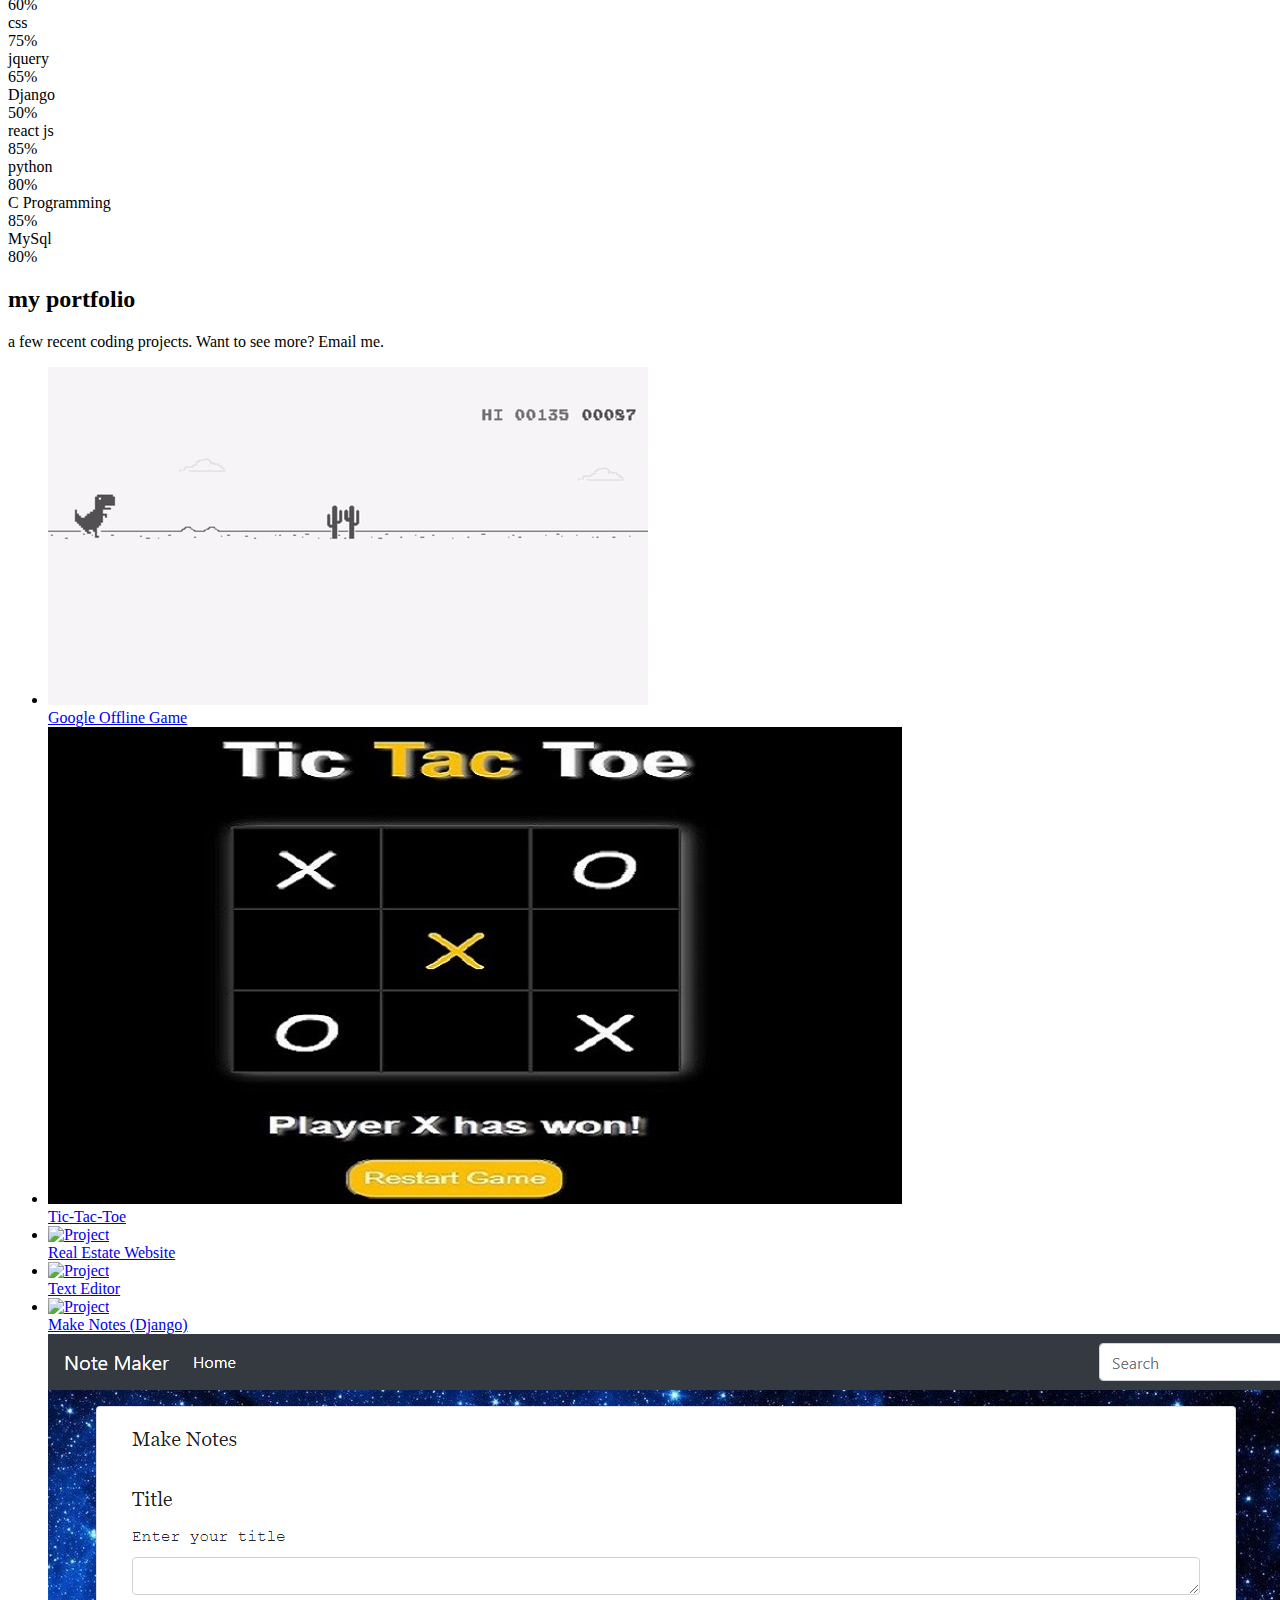
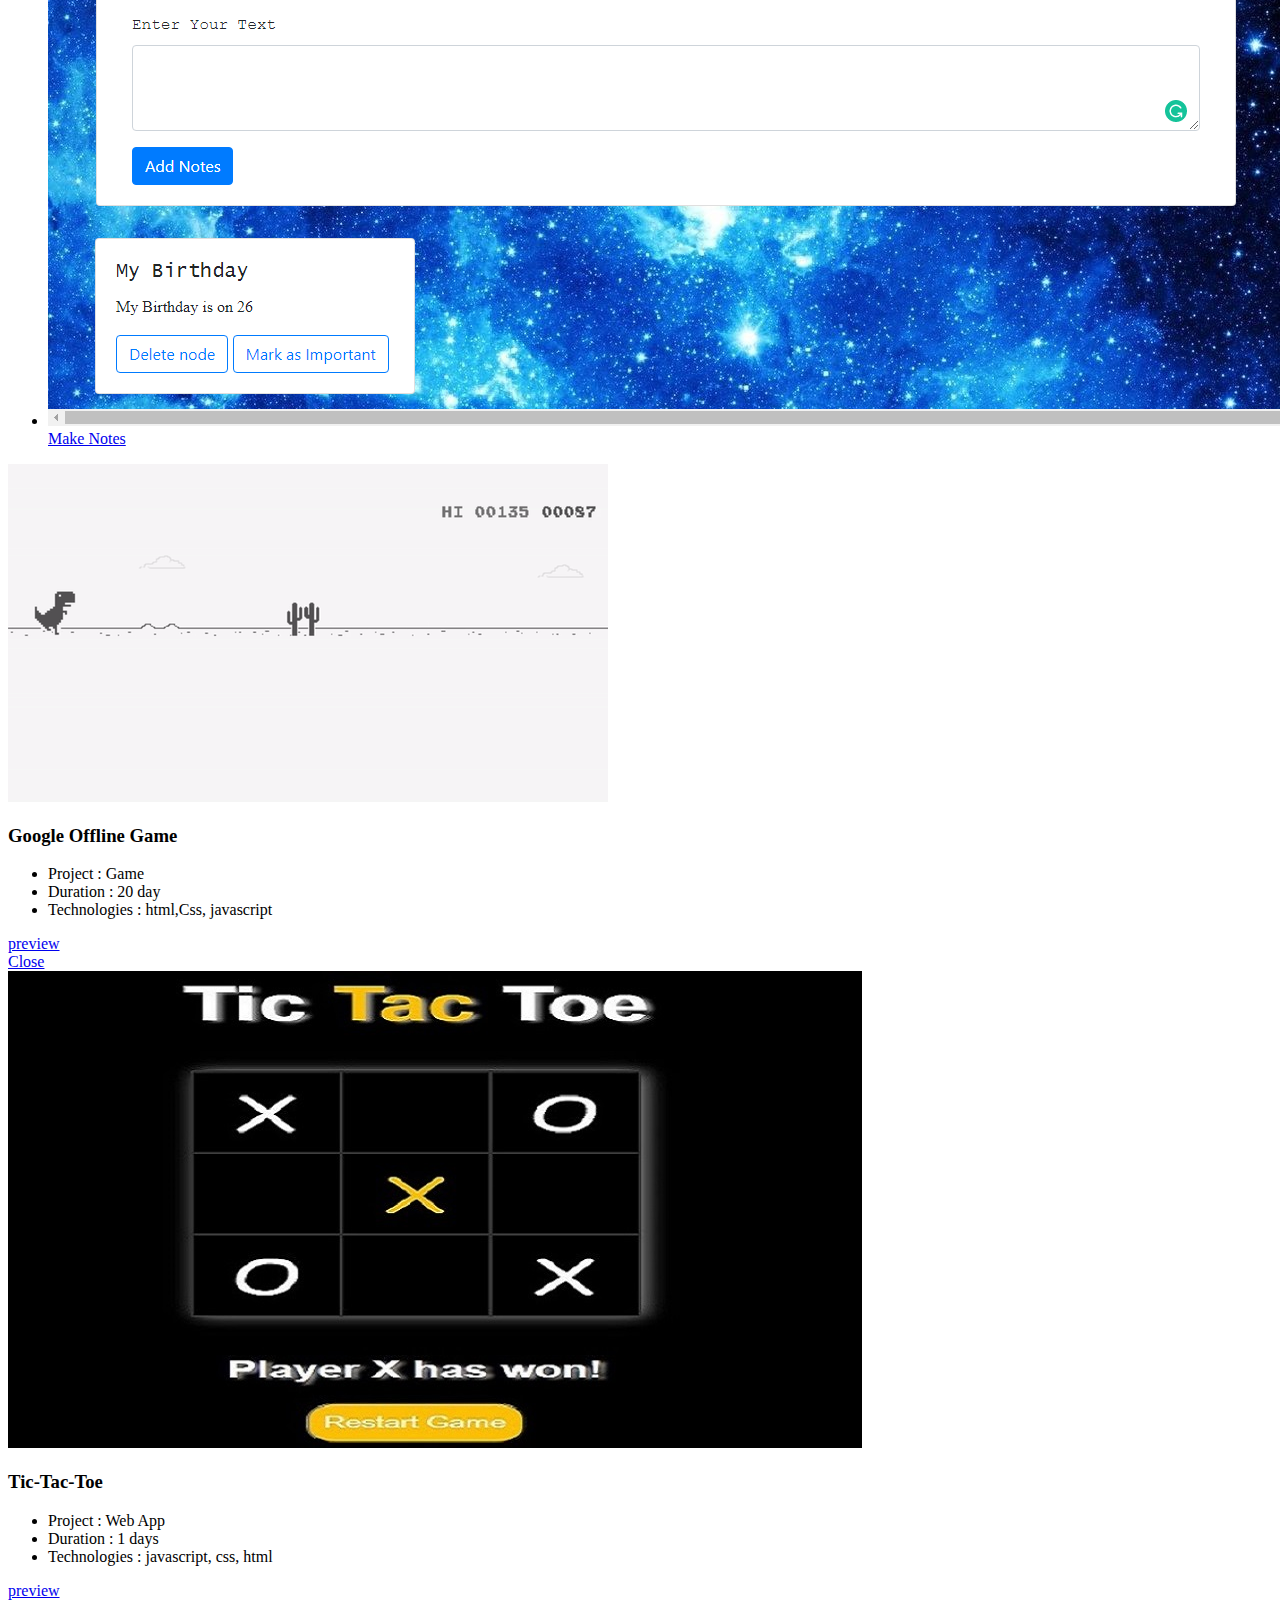
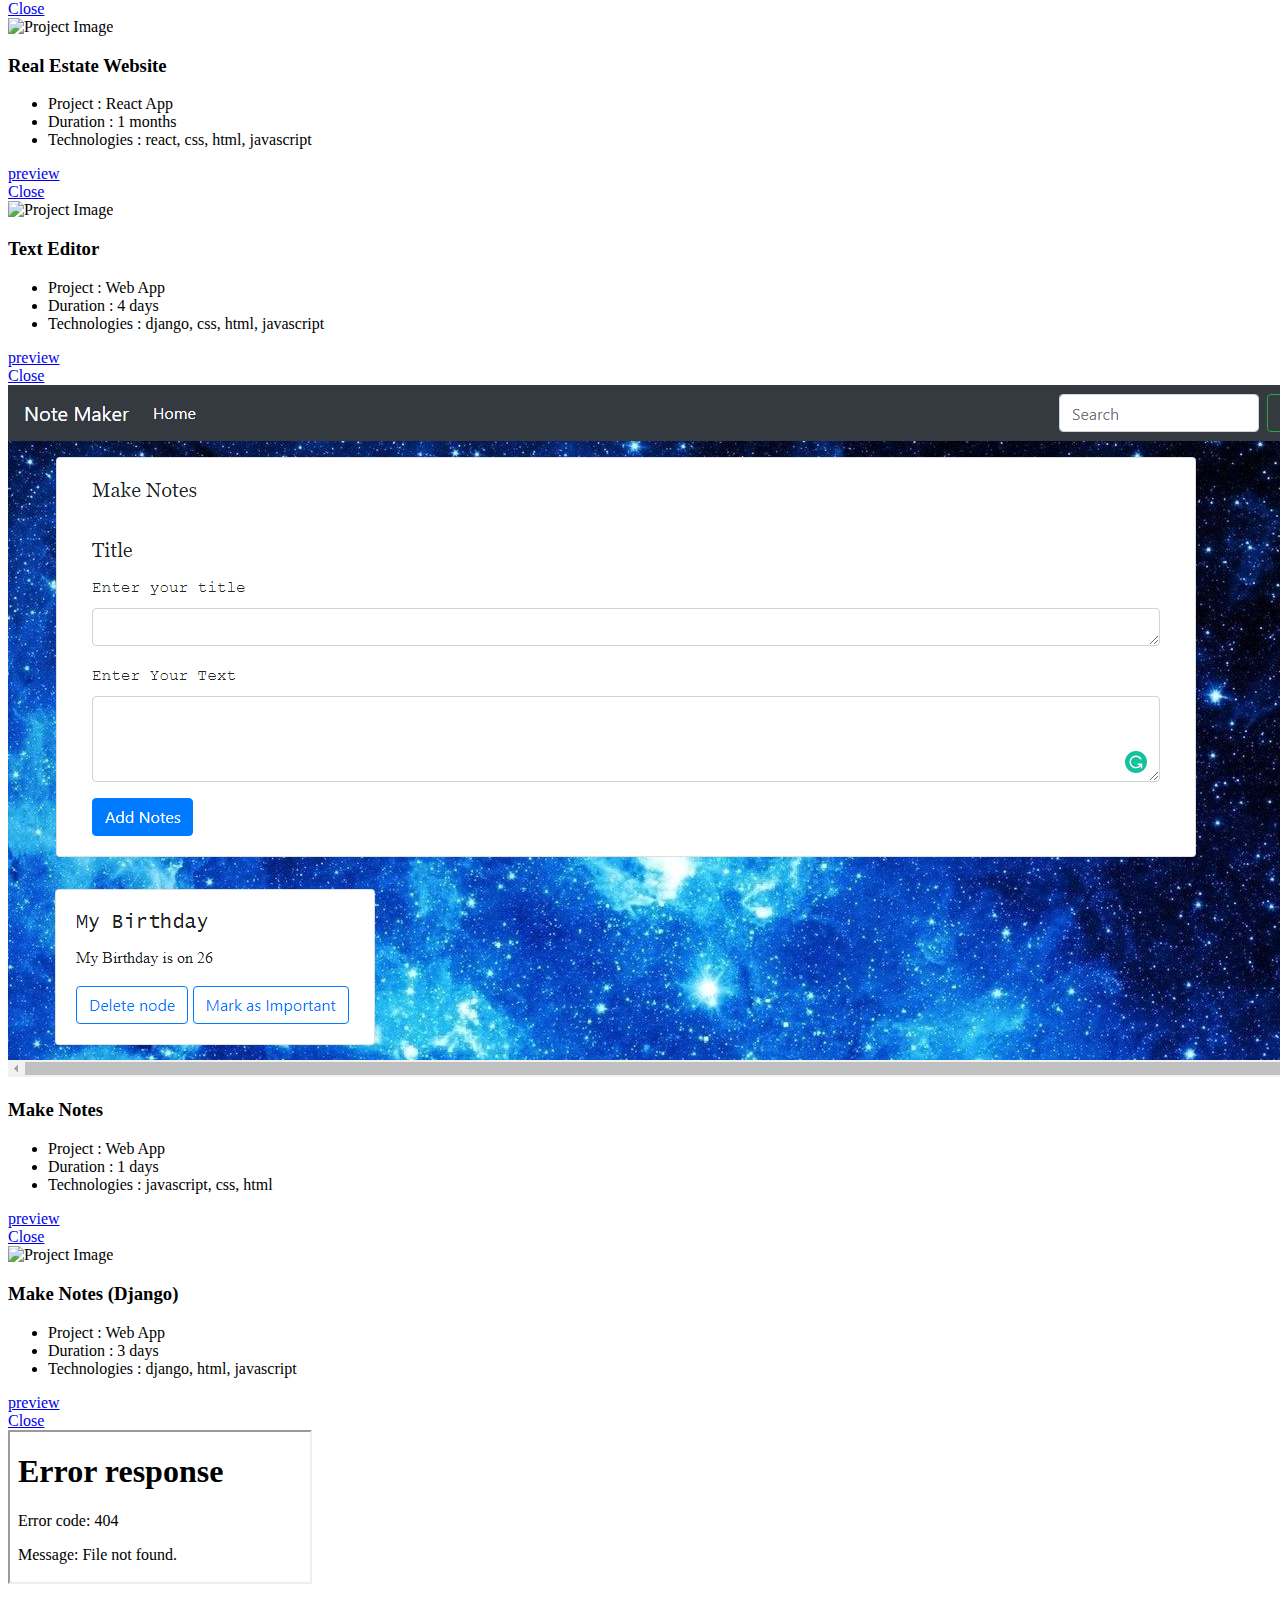
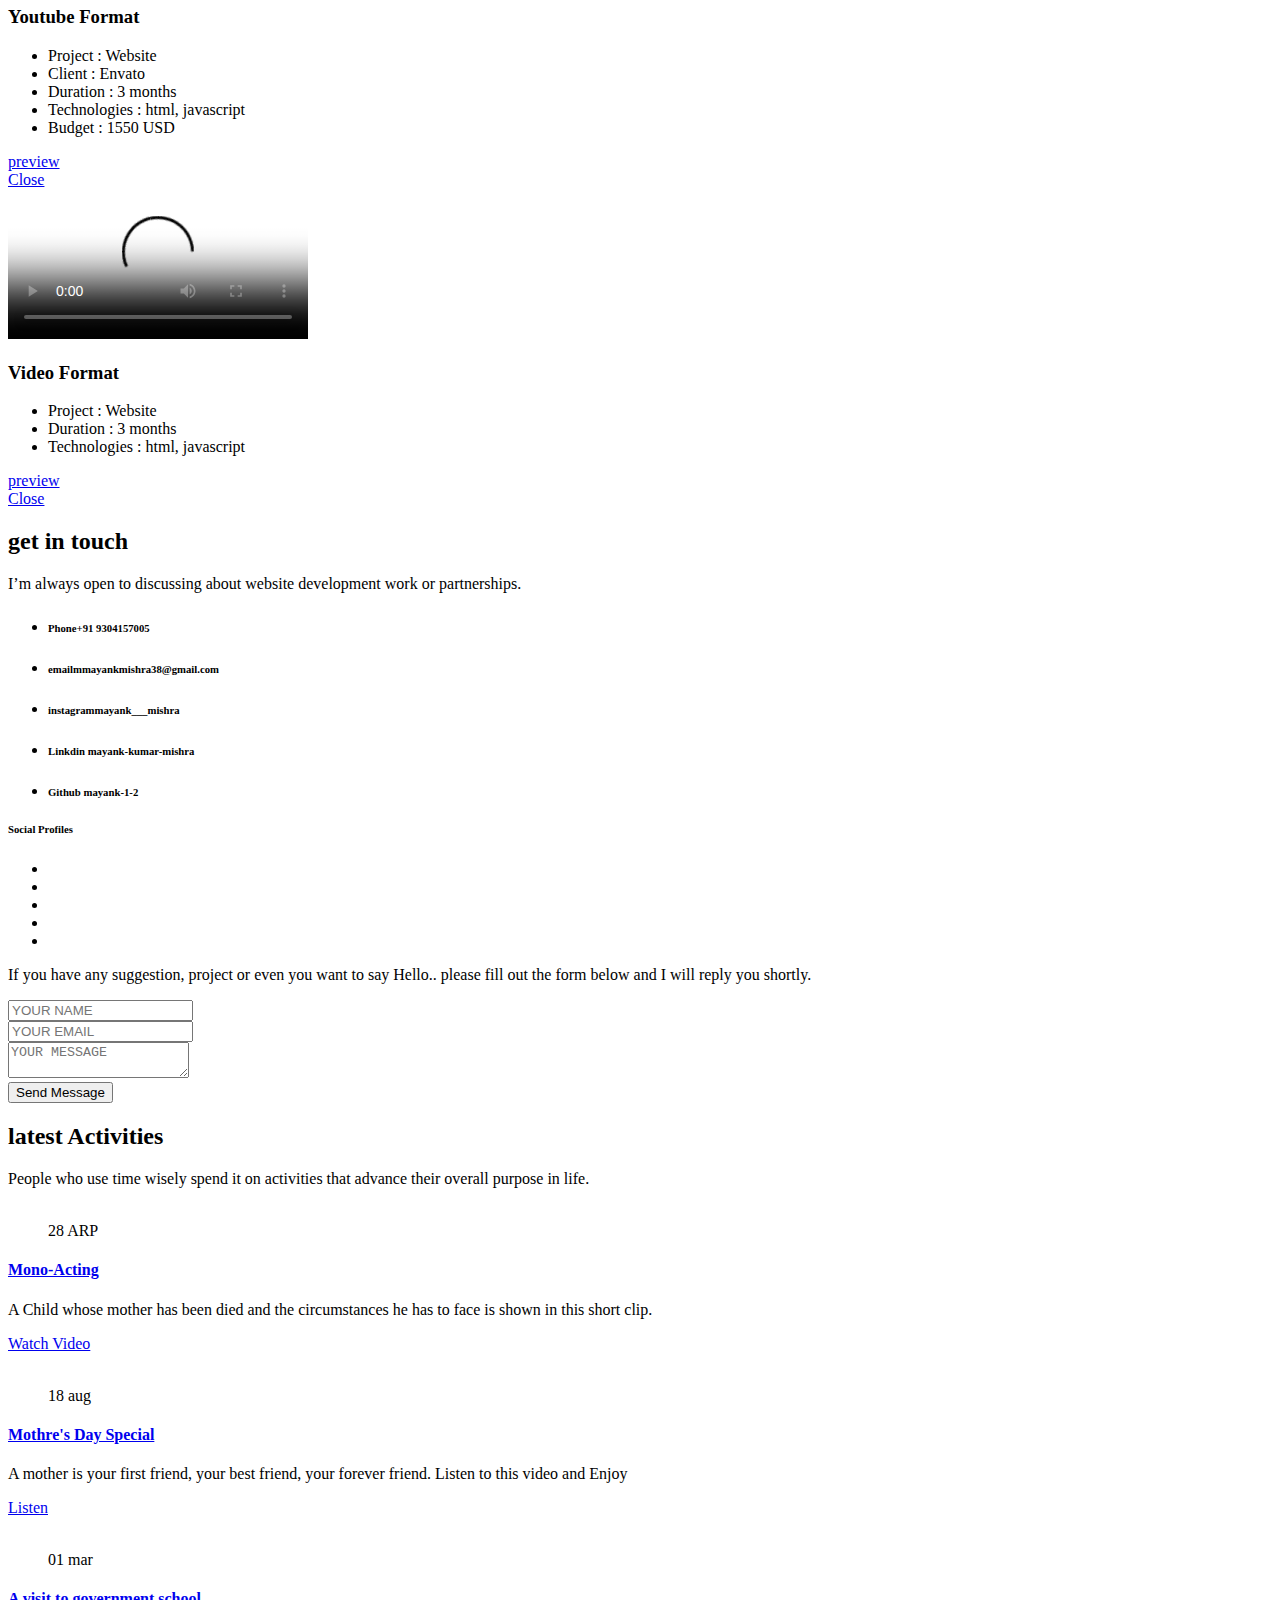
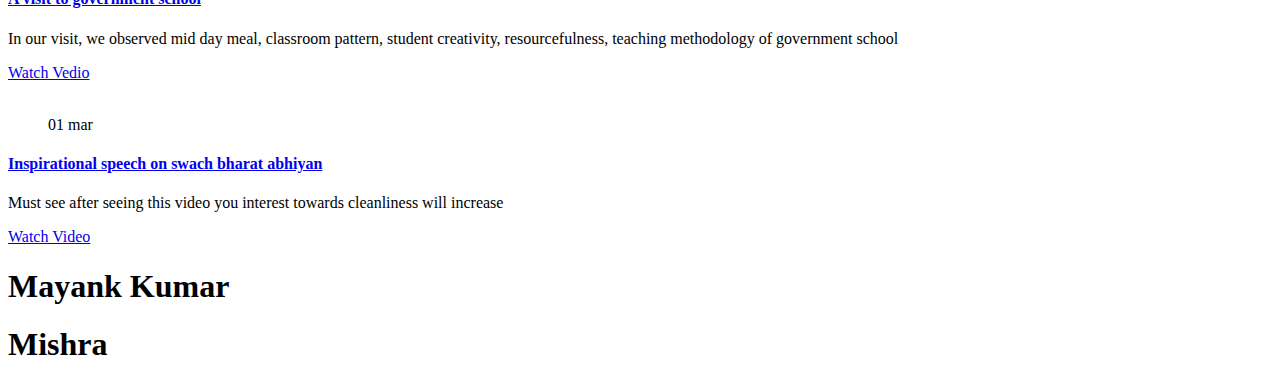
==== commit a63cde44: "tic" ====
--- a/index.html
+++ b/index.html
@@ -491,20 +491,19 @@
                                         </a>
                                     </li>
                                     <!-- Portfolio Item Ends -->
-                                    <!-- Portfolio Item Starts -->
-
+                                    
+                                     <!-- Portfolio Item Starts -->
+                                     <li class="col-12 col-md-6 col-lg-4">
+                                        <a href="#0" data-type="project-2">
+                                            <img src="./index_files/project-6.jpg" alt="Project"
+                                                class="img-fluid">
+                                            <div><span>Tic-Tac-Toe</span>
+                                            </div>
+                                        </a>
+                                    </li>
                                     <!-- Portfolio Item Ends -->
 
-                                    <!-- Portfolio Item Starts -->
-                                    <li class="col-12 col-md-6 col-lg-4">
-                                        <a href="#0" data-type="project-2">
-                                            <img src="./index_files/project-2.jpg" alt="Project"
-                                                class="img-fluid">
-                                            <div><span>Make Notes (Django)</span>
-                                            </div>
-                                        </a>
-                                    </li>
-                                    <!-- Portfolio Item Ends -->
+                                  
 
                                     <!-- Portfolio Item Starts -->
                                     <li class="col-12 col-md-6 col-lg-4">
@@ -527,10 +526,21 @@
                                         </a>
                                     </li>
                                     <!-- Portfolio Item Ends -->
-
+                                      <!-- Portfolio Item Starts -->
+                                      <li class="col-12 col-md-6 col-lg-4">
+                                        <a href="#0" data-type="project-5">
+                                            <img src="./index_files/project-2.jpg" alt="Project"
+                                                class="img-fluid">
+                                            <div><span>Make Notes (Django)</span>
+                                            </div>
+                                        </a>
+                                    </li>
+                                    <!-- Portfolio Item Ends -->
+
+                                    
                                      <!-- Portfolio Item Starts -->
                                      <li class="col-12 col-md-6 col-lg-4">
-                                        <a href="#0" data-type="project-5">
+                                        <a href="#0" data-type="project-6">
                                             <img src="./index_files/project-5.jpg" alt="Project"
                                                 class="img-fluid">
                                             <div><span>Make Notes</span>
@@ -583,8 +593,150 @@
                     <!-- Project Details Ends -->
                 </div>
                 <!-- Portfolio Project Content Ends -->
+                 <!-- Portfolio Project Content Starts -->
+                 <div class="project-info-container project-2">
+                    <!-- Main Content Starts -->
+                    <div class="project-info-main-content">
+                        <img src="./index_files/project-6.jpg" alt="Project Image">
+                    </div>
+                    <!-- Main Content Ends -->
+                    <!-- Project Details Starts -->
+                    <div class="projects-info row">
+                        <div class="col-12 col-sm-6 p-none">
+                            <h3 class="font-weight-600 uppercase">Tic-Tac-Toe</h3>
+                            <ul class="project-details">
+                                <li><i class="fa fa-file-text-o"></i><span class="font-weight-400 project-label">
+                                        Project </span>: <span class="font-weight-600 uppercase">Web App</span>
+                                </li>
+
+                                <li><i class="fa fa-hourglass-o"></i><span class="font-weight-400 project-label">
+                                        Duration </span>: <span class="font-weight-600 uppercase">1 days</span>
+                                </li>
+                                <li><i class="fa fa-code"></i> <span class="font-weight-400 project-label">
+                                        Technologies</span> : <span class="font-weight-600 uppercase">javascript, css, html</span>
+                                </li>
+
+                            </ul>
+                            <a  target="_blank" href="https://mayank-1-2.github.io/Tic-Tac-Toe/" class="btn"><span><i class="fa fa-external-link"></i>preview</span></a>
+                        </div>
+                        <div class="col-6 p-none text-right">
+                            <a href="#" class="btn btn-secondary close-project"><span><i
+                                        class="fa fa-close"></i>Close</span></a>
+                        </div>
+                    </div>
+                    <!-- Project Details Ends -->
+                </div>
+                <!-- Portfolio Project Content Ends -->
+
                 <!-- Portfolio Project Content Starts -->
-                <div class="project-info-container project-2">
+                <div class="project-info-container project-3">
+                    <!-- Main Content Starts -->
+                    <div class="project-info-main-content">
+                        <img src="./index_files/project-3.jpg" alt="Project Image">
+                    </div>
+                    <!-- Main Content Ends -->
+                    <!-- Project Details Starts -->
+                    <div class="projects-info row">
+                        <div class="col-12 col-sm-6 p-none">
+                            <h3 class="font-weight-600 uppercase">Real Estate Website</h3>
+                            <ul class="project-details">
+                                <li><i class="fa fa-file-text-o"></i><span class="font-weight-400 project-label">
+                                        Project </span>: <span class="font-weight-600 uppercase">React App</span>
+                                </li>
+
+                                <li><i class="fa fa-hourglass-o"></i><span class="font-weight-400 project-label">
+                                        Duration </span>: <span class="font-weight-600 uppercase">1 months</span>
+                                </li>
+                                <li><i class="fa fa-code"></i> <span class="font-weight-400 project-label">
+                                        Technologies</span> : <span class="font-weight-600 uppercase">react, css, html,
+                                        javascript</span>
+                                </li>
+
+                            </ul>
+                            <a  target="_blank" href="https://real-estate-landing-page-df98e.firebaseapp.com/" class="btn"><span><i
+                                        class="fa fa-external-link"></i>preview</span></a>
+                        </div>
+                        <div class="col-6 p-none text-right">
+                            <a  target="_blank" href="#" class="btn btn-secondary close-project"><span><i
+                                        class="fa fa-close"></i>Close</span></a>
+                        </div>
+                    </div>
+                    <!-- Project Details Ends -->
+                </div>
+                <!-- Portfolio Project Content Ends -->
+
+                <!-- Portfolio Project Content Starts -->
+                <div class="project-info-container project-4">
+                    <!-- Main Content Starts -->
+                    <div class="project-info-main-content">
+                        <img src="./index_files/project-4.jpg" alt="Project Image">
+                    </div>
+                    <!-- Main Content Ends -->
+                    <!-- Project Details Starts -->
+                    <div class="projects-info row">
+                        <div class="col-12 col-sm-6 p-none">
+                            <h3 class="font-weight-600 uppercase">Text Editor</h3>
+                            <ul class="project-details">
+                                <li><i class="fa fa-file-text-o"></i><span class="font-weight-400 project-label">
+                                        Project </span>: <span class="font-weight-600 uppercase">Web App</span>
+                                </li>
+
+                                <li><i class="fa fa-hourglass-o"></i><span class="font-weight-400 project-label">
+                                        Duration </span>: <span class="font-weight-600 uppercase">4 days</span>
+                                </li>
+                                <li><i class="fa fa-code"></i> <span class="font-weight-400 project-label">
+                                        Technologies</span> : <span class="font-weight-600 uppercase">django, css, html,
+                                        javascript</span>
+                                </li>
+
+                            </ul>
+                            <a  target="_blank" href="https://github.com/mayank-1-2/TextUtils" class="btn"><span><i class="fa fa-external-link"></i>preview</span></a>
+                        </div>
+                        <div class="col-6 p-none text-right">
+                            <a href="#" class="btn btn-secondary close-project"><span><i
+                                        class="fa fa-close"></i>Close</span></a>
+                        </div>
+                    </div>
+                    <!-- Project Details Ends -->
+                </div>
+                <!-- Portfolio Project Content Ends -->
+                   <!-- Portfolio Project Content Starts -->
+                   <div class="project-info-container project-6">
+                    <!-- Main Content Starts -->
+                    <div class="project-info-main-content">
+                        <img src="./index_files/project-5.jpg" alt="Project Image">
+                    </div>
+                    <!-- Main Content Ends -->
+                    <!-- Project Details Starts -->
+                    <div class="projects-info row">
+                        <div class="col-12 col-sm-6 p-none">
+                            <h3 class="font-weight-600 uppercase">Make Notes</h3>
+                            <ul class="project-details">
+                                <li><i class="fa fa-file-text-o"></i><span class="font-weight-400 project-label">
+                                        Project </span>: <span class="font-weight-600 uppercase">Web App</span>
+                                </li>
+
+                                <li><i class="fa fa-hourglass-o"></i><span class="font-weight-400 project-label">
+                                        Duration </span>: <span class="font-weight-600 uppercase">1 days</span>
+                                </li>
+                                <li><i class="fa fa-code"></i> <span class="font-weight-400 project-label">
+                                        Technologies</span> : <span class="font-weight-600 uppercase">javascript, css, html</span>
+                                </li>
+
+                            </ul>
+                            <a  target="_blank" href="https://github.com/mayank-1-2/Notes" class="btn"><span><i class="fa fa-external-link"></i>preview</span></a>
+                        </div>
+                        <div class="col-6 p-none text-right">
+                            <a href="#" class="btn btn-secondary close-project"><span><i
+                                        class="fa fa-close"></i>Close</span></a>
+                        </div>
+                    </div>
+                    <!-- Project Details Ends -->
+                </div>
+                <!-- Portfolio Project Content Ends -->
+               
+                 <!-- Portfolio Project Content Starts -->
+                 <div class="project-info-container project-5">
                     <!-- Main Content Starts -->
                     <div class="project-info-main-content">
                         <img src="./index_files/project-2.jpg" alt="Project Image">
@@ -618,116 +770,8 @@
                     <!-- Project Details Ends -->
                 </div>
                 <!-- Portfolio Project Content Ends -->
-
                 <!-- Portfolio Project Content Starts -->
-                <div class="project-info-container project-3">
-                    <!-- Main Content Starts -->
-                    <div class="project-info-main-content">
-                        <img src="./index_files/project-3.jpg" alt="Project Image">
-                    </div>
-                    <!-- Main Content Ends -->
-                    <!-- Project Details Starts -->
-                    <div class="projects-info row">
-                        <div class="col-12 col-sm-6 p-none">
-                            <h3 class="font-weight-600 uppercase">Real Estate Website</h3>
-                            <ul class="project-details">
-                                <li><i class="fa fa-file-text-o"></i><span class="font-weight-400 project-label">
-                                        Project </span>: <span class="font-weight-600 uppercase">React App</span>
-                                </li>
-
-                                <li><i class="fa fa-hourglass-o"></i><span class="font-weight-400 project-label">
-                                        Duration </span>: <span class="font-weight-600 uppercase">1 months</span>
-                                </li>
-                                <li><i class="fa fa-code"></i> <span class="font-weight-400 project-label">
-                                        Technologies</span> : <span class="font-weight-600 uppercase">react, css, html,
-                                        javascript</span>
-                                </li>
-
-                            </ul>
-                            <a  target="_blank" href="https://real-estate-landing-page-df98e.firebaseapp.com/" class="btn"><span><i
-                                        class="fa fa-external-link"></i>preview</span></a>
-                        </div>
-                        <div class="col-6 p-none text-right">
-                            <a  target="_blank" href="#" class="btn btn-secondary close-project"><span><i
-                                        class="fa fa-close"></i>Close</span></a>
-                        </div>
-                    </div>
-                    <!-- Project Details Ends -->
-                </div>
-                <!-- Portfolio Project Content Ends -->
-
-                <!-- Portfolio Project Content Starts -->
-                <div class="project-info-container project-4">
-                    <!-- Main Content Starts -->
-                    <div class="project-info-main-content">
-                        <img src="./index_files/project-4.jpg" alt="Project Image">
-                    </div>
-                    <!-- Main Content Ends -->
-                    <!-- Project Details Starts -->
-                    <div class="projects-info row">
-                        <div class="col-12 col-sm-6 p-none">
-                            <h3 class="font-weight-600 uppercase">Text Editor</h3>
-                            <ul class="project-details">
-                                <li><i class="fa fa-file-text-o"></i><span class="font-weight-400 project-label">
-                                        Project </span>: <span class="font-weight-600 uppercase">Web App</span>
-                                </li>
-
-                                <li><i class="fa fa-hourglass-o"></i><span class="font-weight-400 project-label">
-                                        Duration </span>: <span class="font-weight-600 uppercase">4 days</span>
-                                </li>
-                                <li><i class="fa fa-code"></i> <span class="font-weight-400 project-label">
-                                        Technologies</span> : <span class="font-weight-600 uppercase">django, css, html,
-                                        javascript</span>
-                                </li>
-
-                            </ul>
-                            <a  target="_blank" href="https://github.com/mayank-1-2/TextUtils" class="btn"><span><i class="fa fa-external-link"></i>preview</span></a>
-                        </div>
-                        <div class="col-6 p-none text-right">
-                            <a href="#" class="btn btn-secondary close-project"><span><i
-                                        class="fa fa-close"></i>Close</span></a>
-                        </div>
-                    </div>
-                    <!-- Project Details Ends -->
-                </div>
-                <!-- Portfolio Project Content Ends -->
-                   <!-- Portfolio Project Content Starts -->
-                   <div class="project-info-container project-5">
-                    <!-- Main Content Starts -->
-                    <div class="project-info-main-content">
-                        <img src="./index_files/project-5.jpg" alt="Project Image">
-                    </div>
-                    <!-- Main Content Ends -->
-                    <!-- Project Details Starts -->
-                    <div class="projects-info row">
-                        <div class="col-12 col-sm-6 p-none">
-                            <h3 class="font-weight-600 uppercase">Make Notes</h3>
-                            <ul class="project-details">
-                                <li><i class="fa fa-file-text-o"></i><span class="font-weight-400 project-label">
-                                        Project </span>: <span class="font-weight-600 uppercase">Web App</span>
-                                </li>
-
-                                <li><i class="fa fa-hourglass-o"></i><span class="font-weight-400 project-label">
-                                        Duration </span>: <span class="font-weight-600 uppercase">1 days</span>
-                                </li>
-                                <li><i class="fa fa-code"></i> <span class="font-weight-400 project-label">
-                                        Technologies</span> : <span class="font-weight-600 uppercase">javascript, css, html,
-                                        javascript</span>
-                                </li>
-
-                            </ul>
-                            <a  target="_blank" href="https://github.com/mayank-1-2/Notes" class="btn"><span><i class="fa fa-external-link"></i>preview</span></a>
-                        </div>
-                        <div class="col-6 p-none text-right">
-                            <a href="#" class="btn btn-secondary close-project"><span><i
-                                        class="fa fa-close"></i>Close</span></a>
-                        </div>
-                    </div>
-                    <!-- Project Details Ends -->
-                </div>
-                <!-- Portfolio Project Content Ends -->
-                <!-- Portfolio Project Content Starts -->
-                <div class="project-info-container project-6">
+                <div class="project-info-container project-7">
                     <!-- Main Content Starts -->
                     <div class="project-info-main-content">
                         <div class="videocontainer">
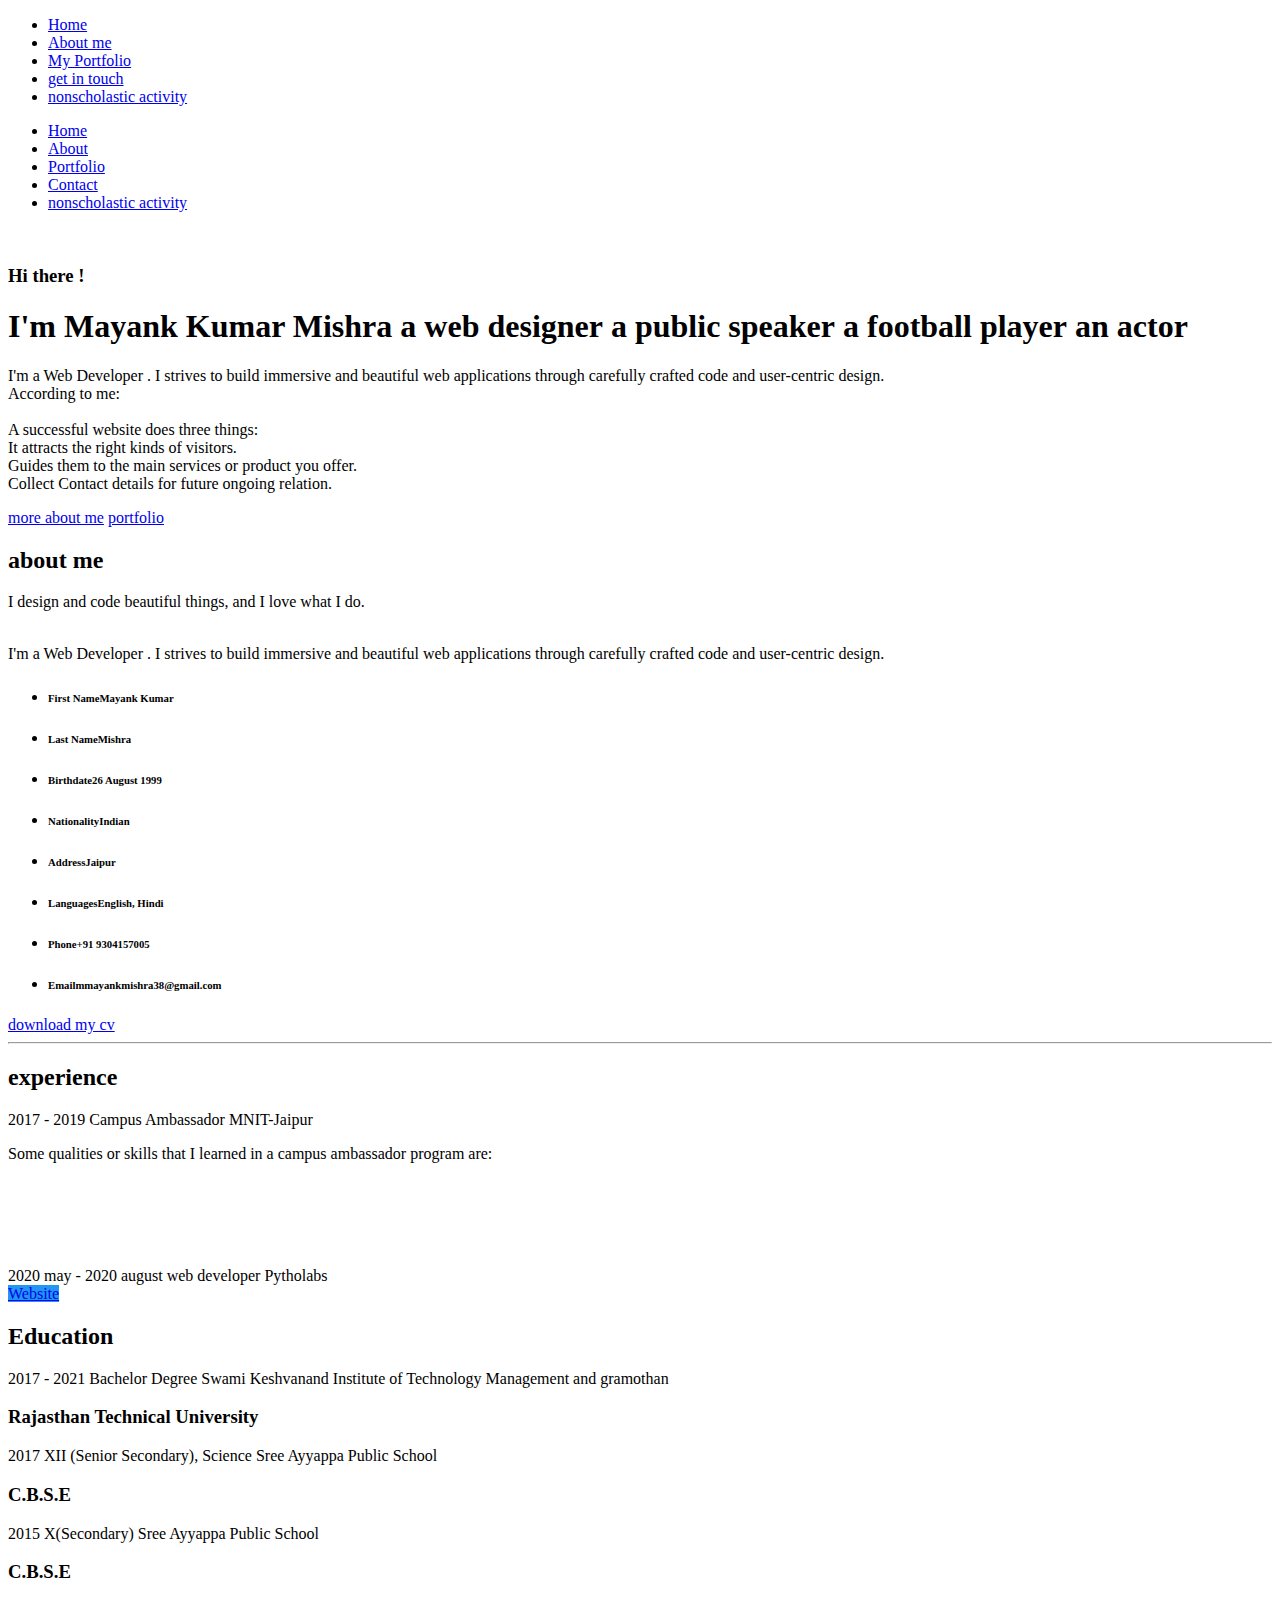
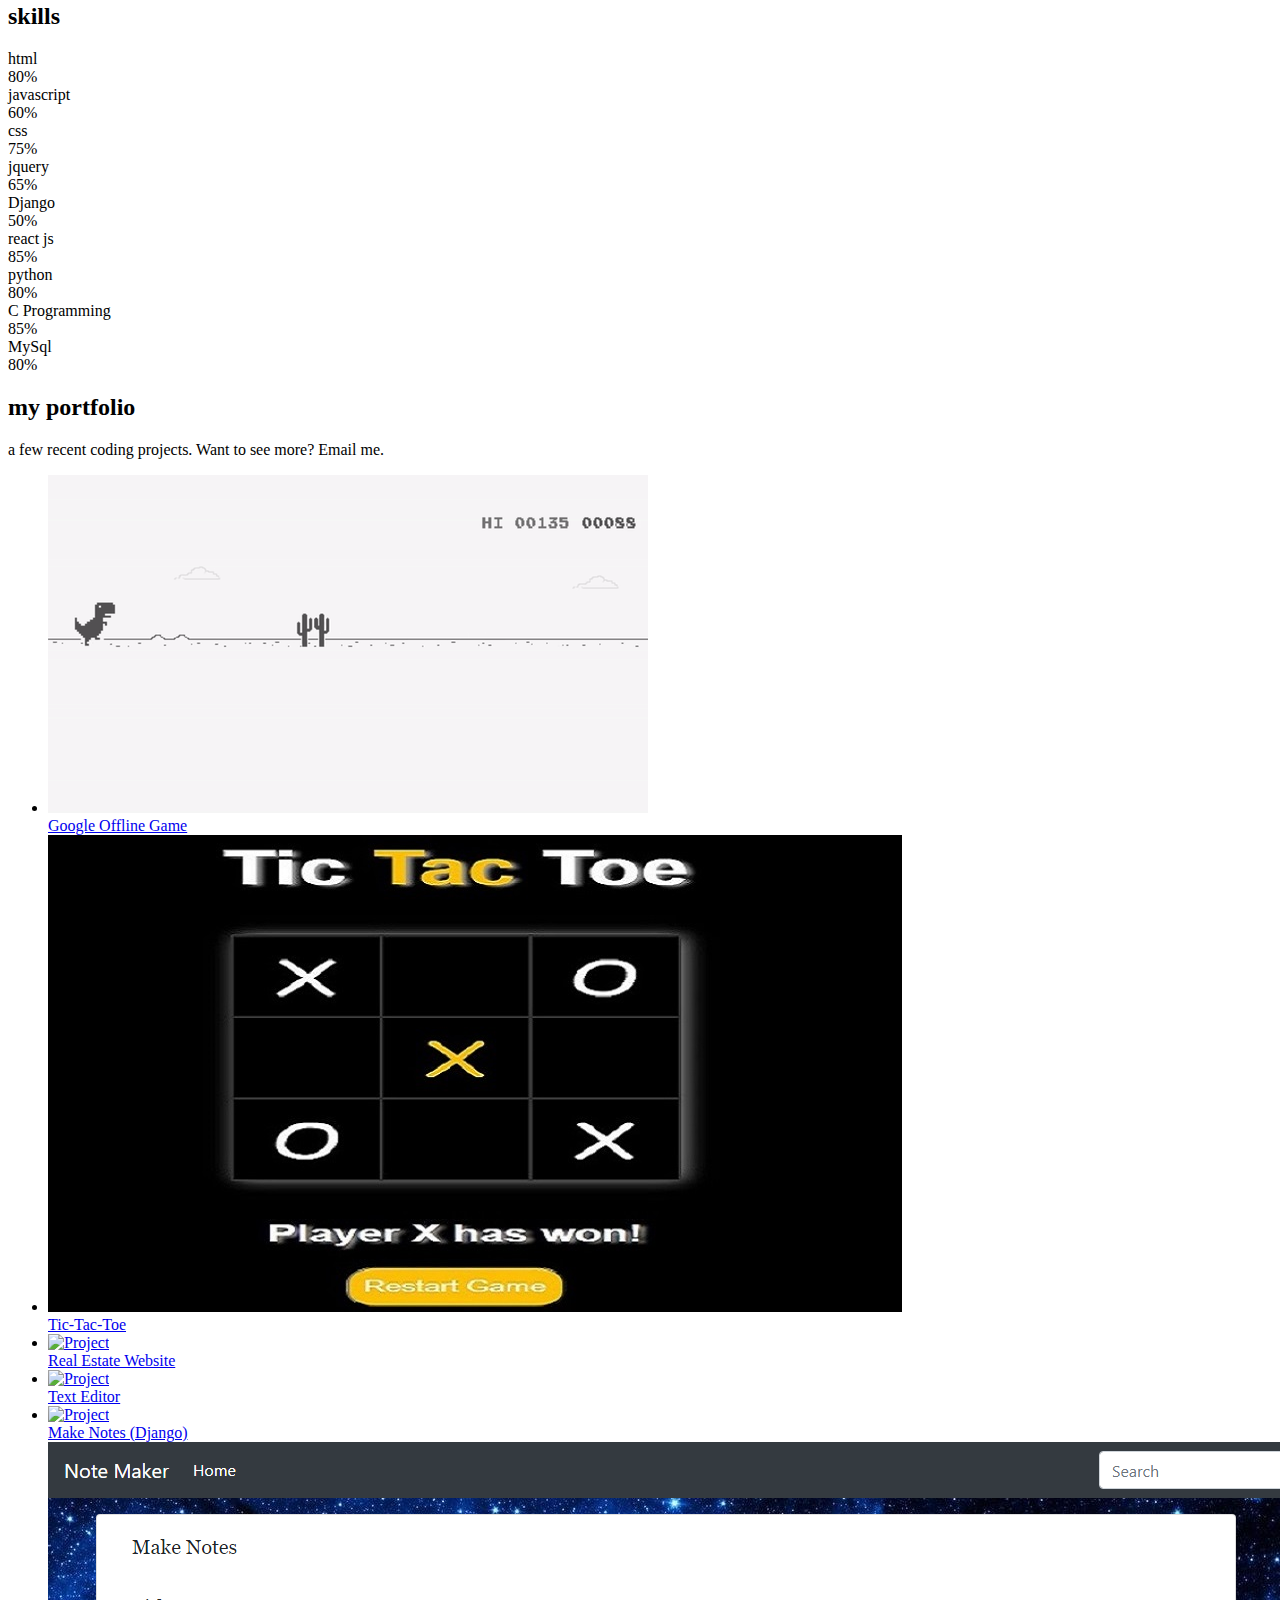
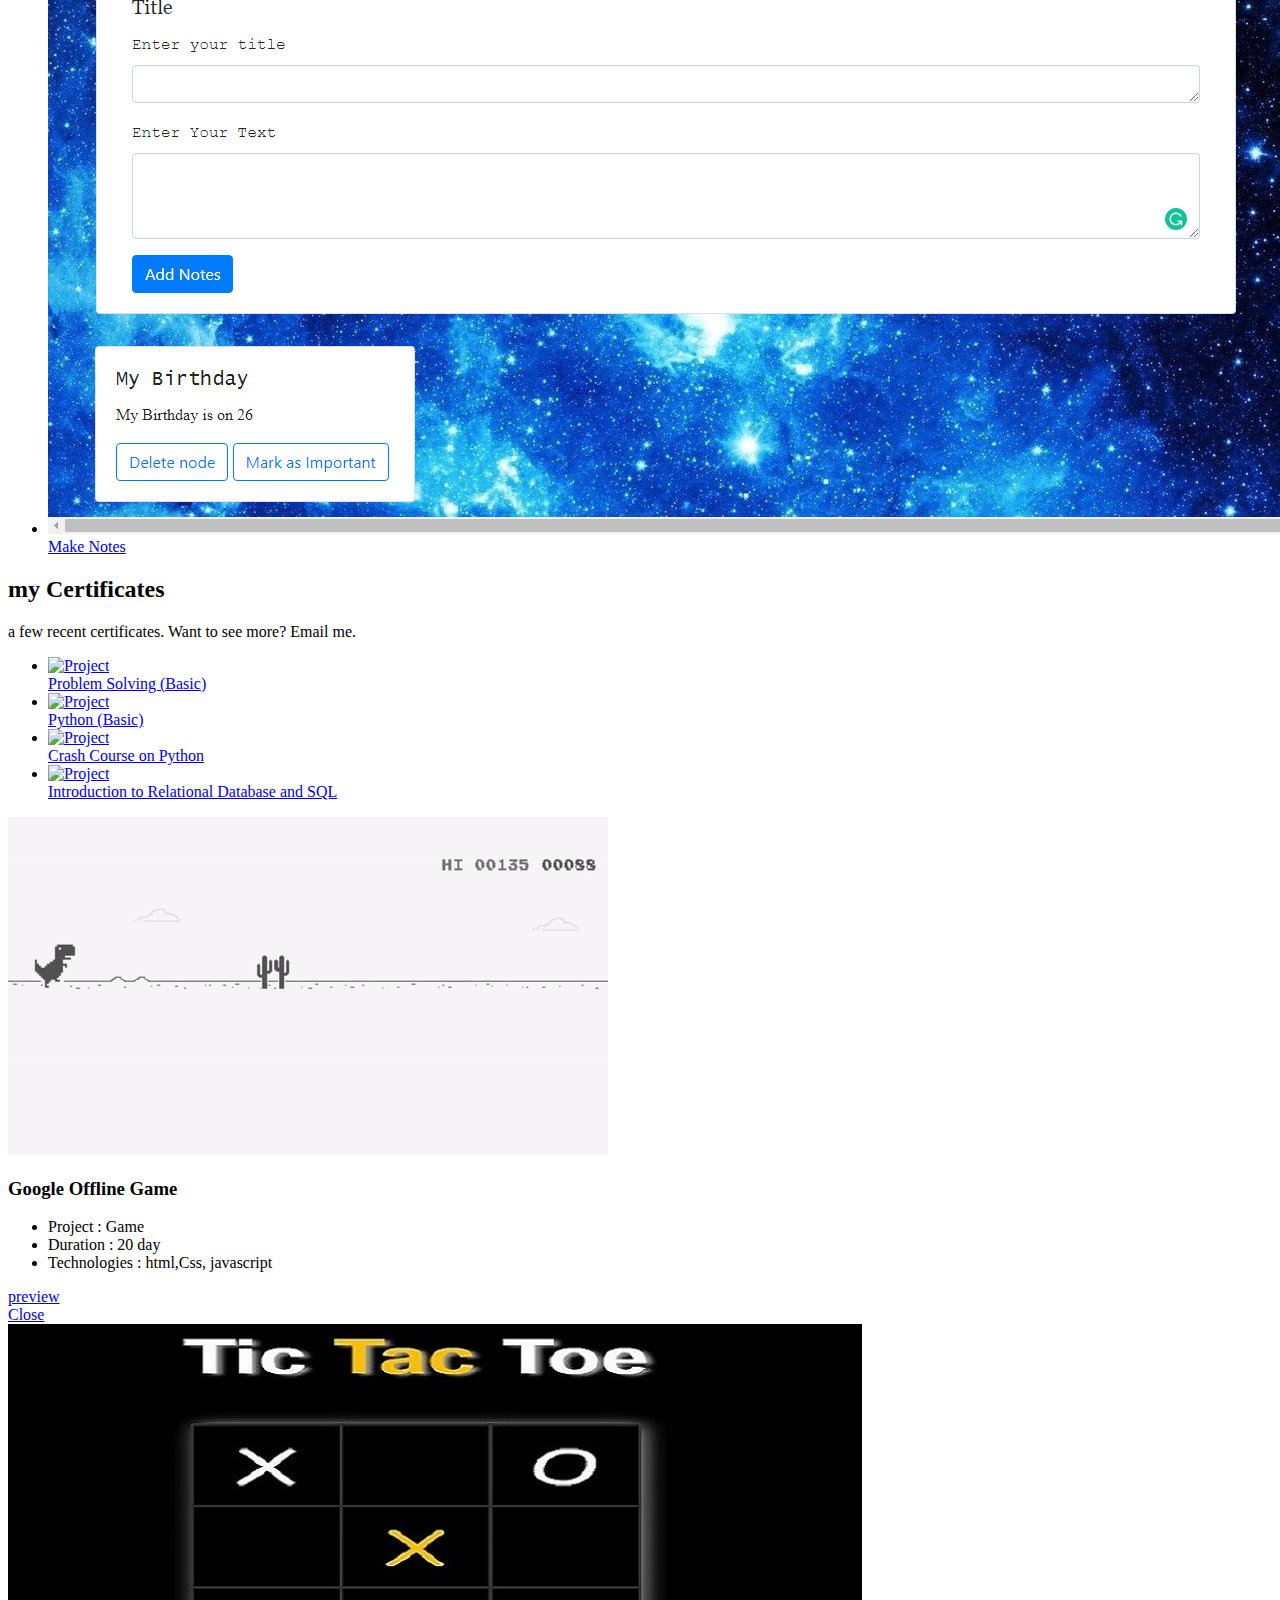
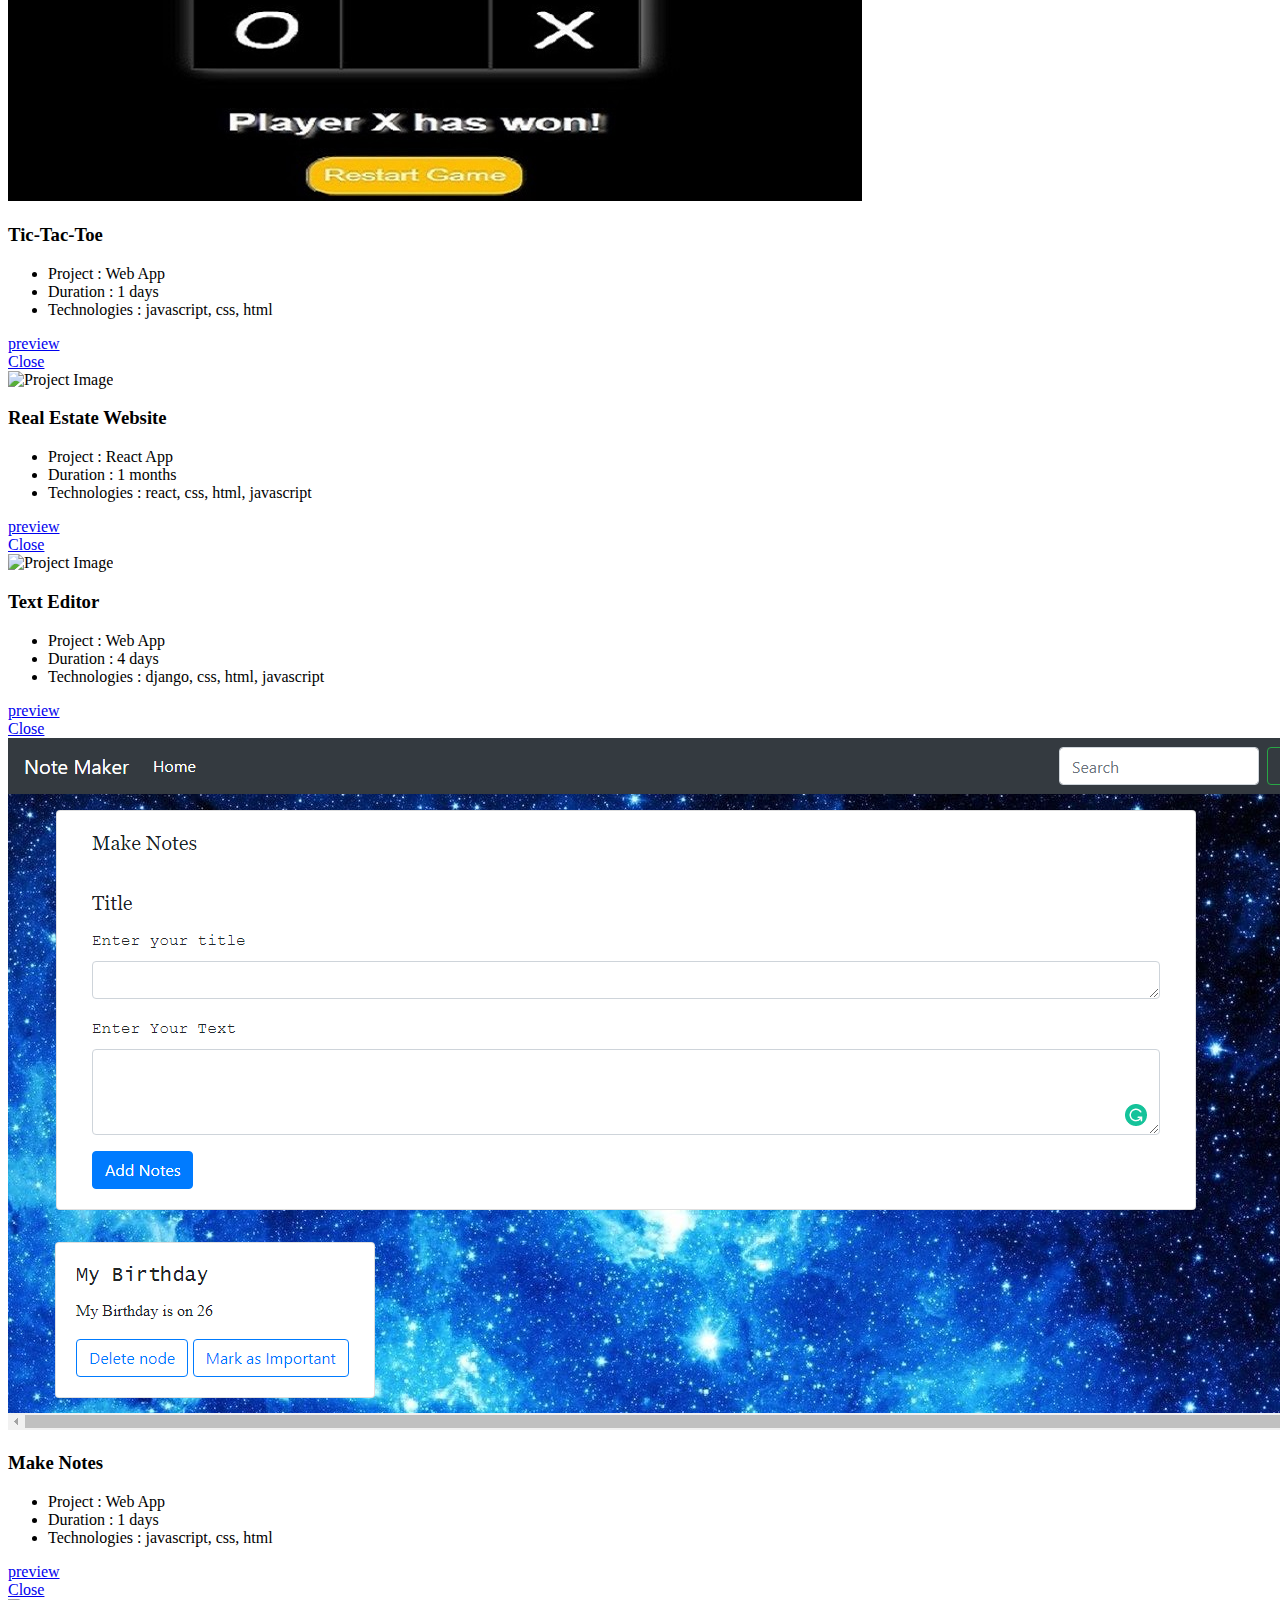
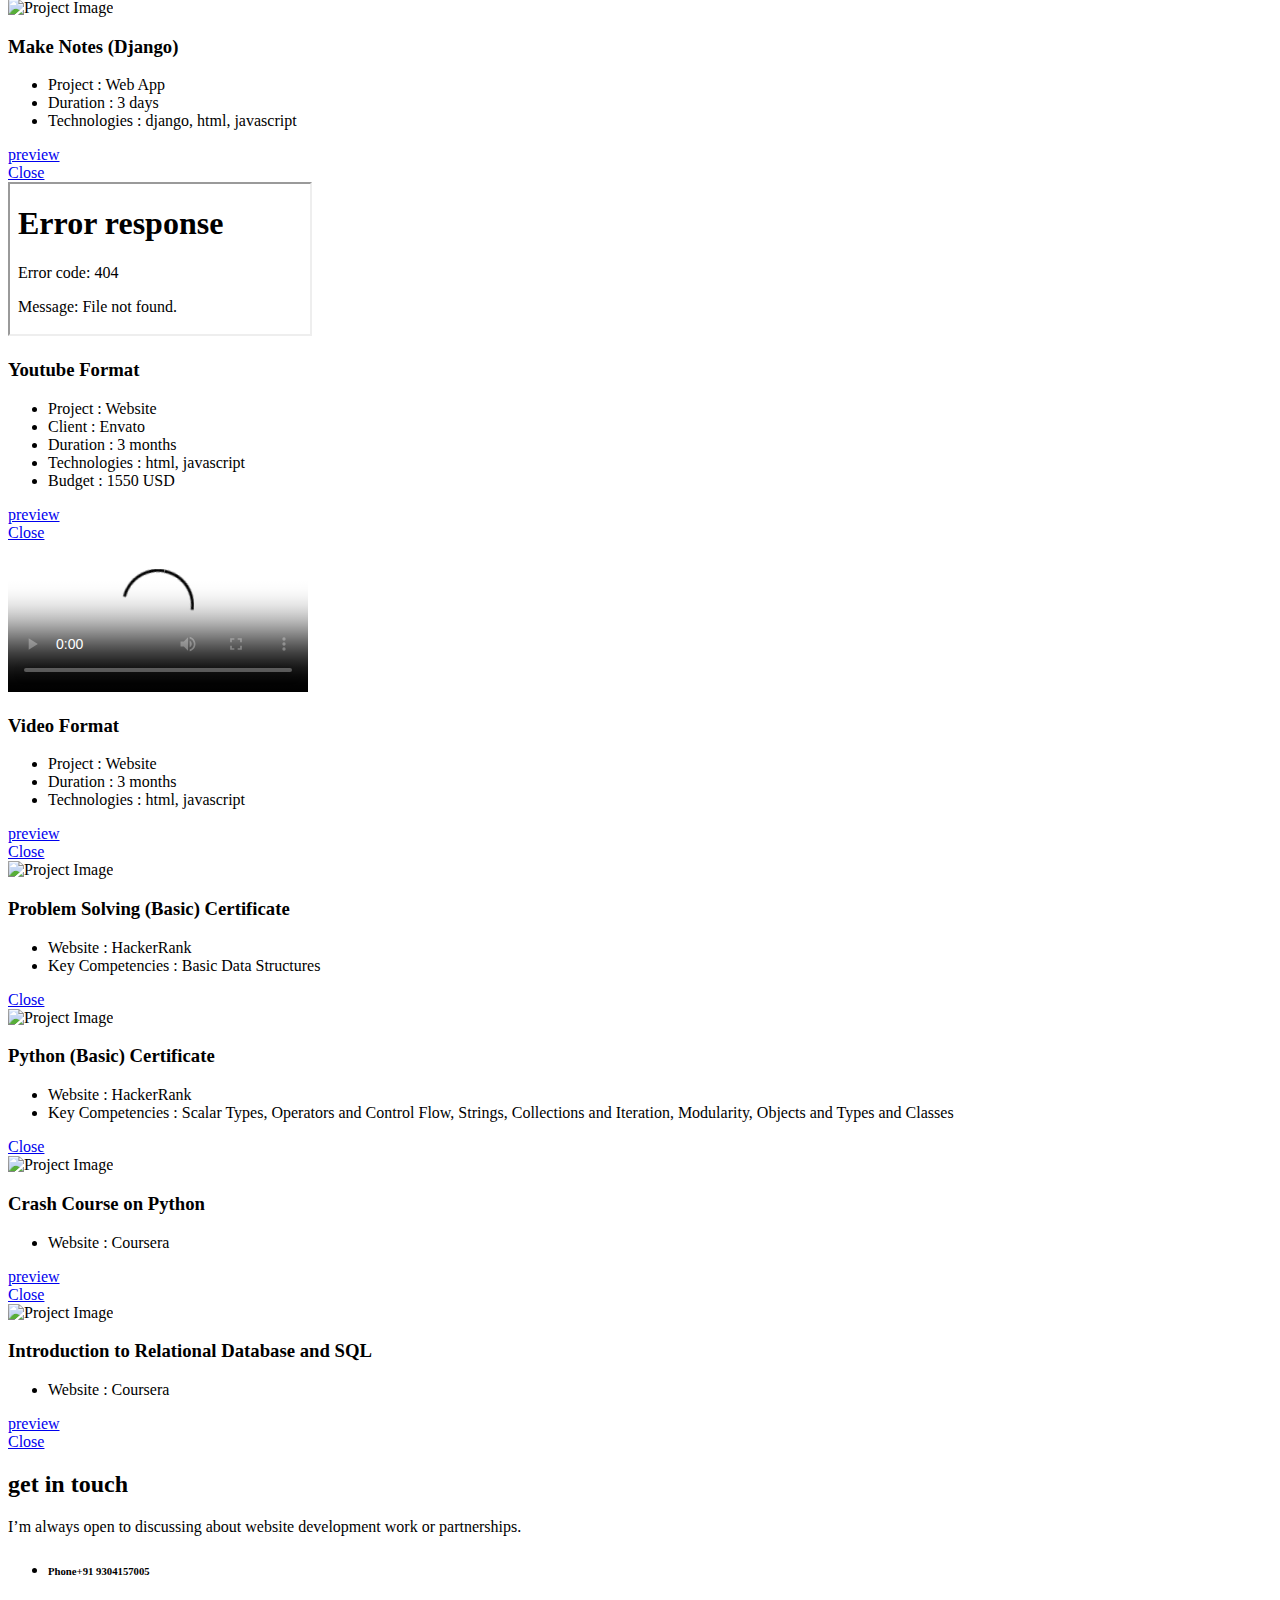
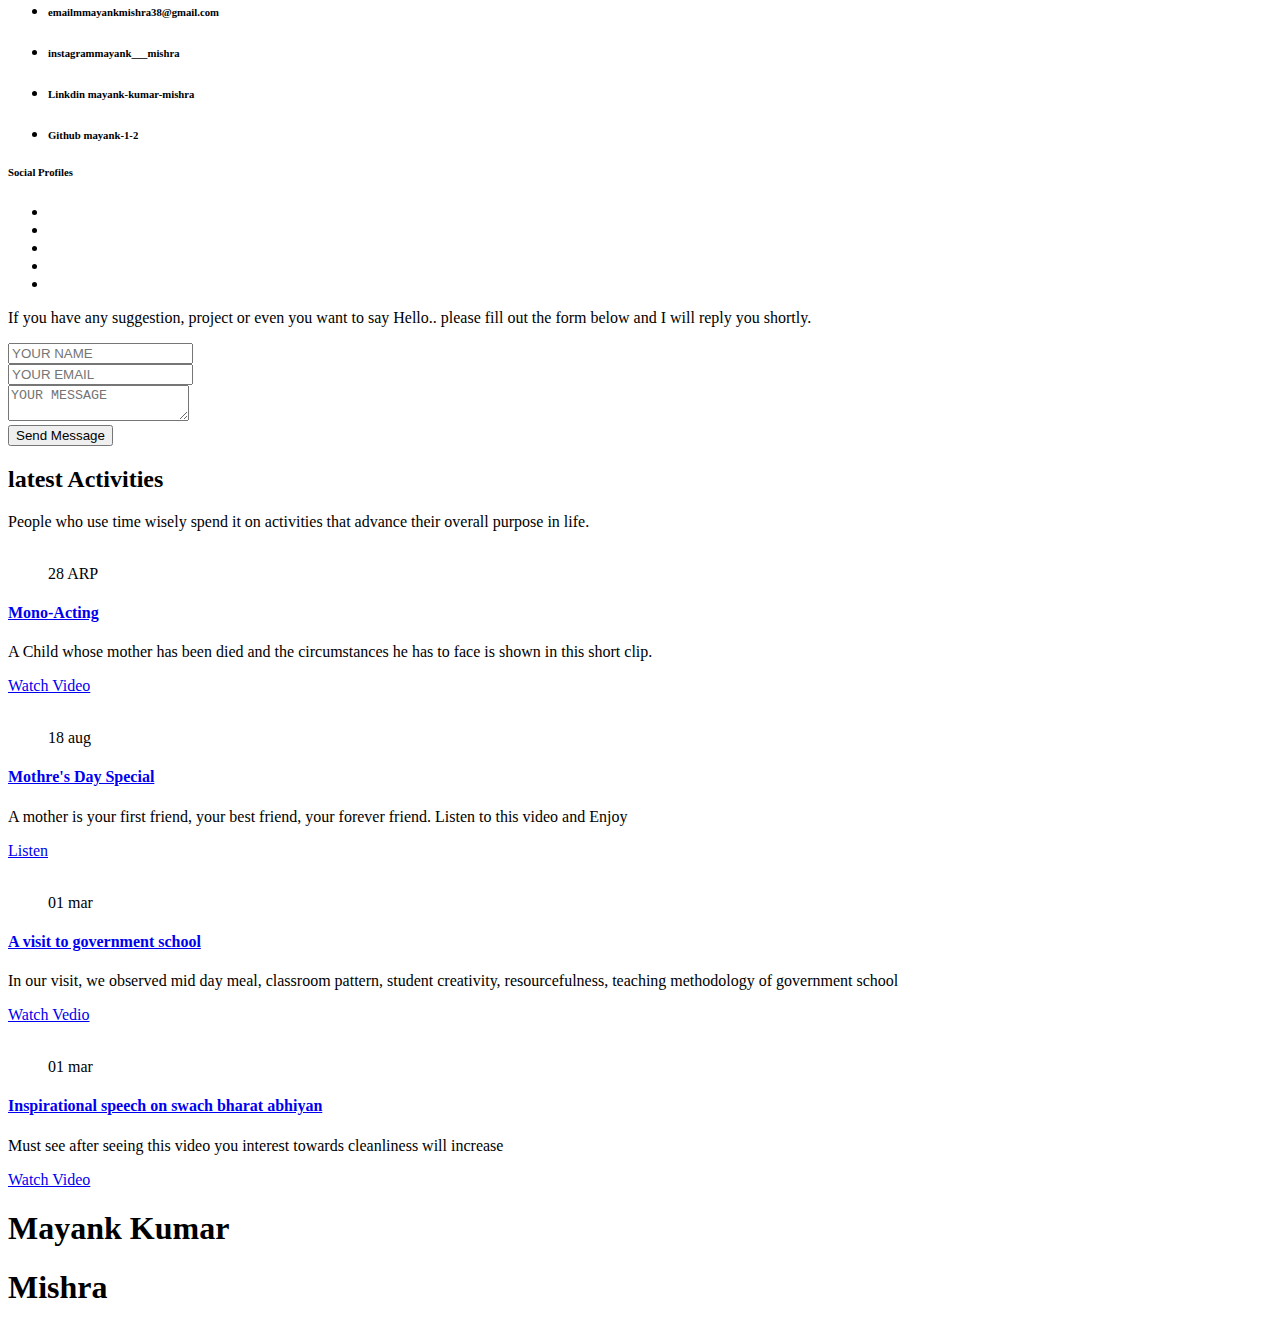
==== commit a87aff64: "Update index.html" ====
--- a/index.html
+++ b/index.html
@@ -140,7 +140,12 @@
                             </span>
                         </h1>
                         <p>I'm a Web Developer . I strives to build immersive and beautiful web applications through
-                            carefully crafted code and user-centric design.</p>
+                            carefully crafted code and user-centric design.<br> According to me: <br/>
+                        <br> A successful website does three things:
+                                <br> It attracts the right kinds of visitors.
+                                <br> Guides them to the main services or product you offer.
+                                <br> Collect Contact details for future ongoing relation.<br/>
+                        </p>
                         <div class="call-to-actions-home">
                             <div class="text-left">
                                 <a href="#about" class="btn link-portfolio-one"><span><i class="fa fa-user"></i>more
@@ -257,6 +262,7 @@
                                                 </ol>
                                                 </p>
                                             </div>
+  
                                         </div>
                                     </div>
                                     <!-- Item Ends -->
@@ -275,7 +281,7 @@
                                             </div>
                                             <div class="card-body">
                                                 <div class="col-12 resume-btn-container">
-                                                    <a target="_blank" href="https://pytholabs.com"
+                                                    <a style="background-color: #2196F3;" target="_blank" href="https://pytholabs.com"
                                                         class="btn btn-resume"><span>Website</span></a>
                                                 </div>
                                             </div>
@@ -551,6 +557,48 @@
 
 
                                 </ul>
+                                <div class="container page-title text-center">
+                                    <h2 class="text-center">my <span>Certificates</span></h2>
+                                    <span class="title-head-subtitle">a few recent certificates. Want to see more? Email
+                                        me.</span>
+                                </div>
+                                <ul class="row" id="portfolio-items">
+                                    <li class="col-12 col-md-6 col-lg-4">
+                                        <a href="#0" data-type="project-9">
+                                            <img src="./index_files/certi1.jpg" alt="Project"
+                                                class="img-fluid">
+                                            <div><span>Problem Solving (Basic)</span>
+                                            </div>
+                                        </a>
+                                    </li>
+
+                                    <li class="col-12 col-md-6 col-lg-4">
+                                        <a href="#0" data-type="project-10">
+                                            <img src="./index_files/certi2.jpg" alt="Project"
+                                                class="img-fluid">
+                                            <div><span>Python (Basic)</span>
+                                            </div>
+                                        </a>
+                                    </li>
+
+                                    <li class="col-12 col-md-6 col-lg-4">
+                                        <a href="#0" data-type="project-11">
+                                            <img src="./index_files/certi3.jpg" alt="Project"
+                                                class="img-fluid">
+                                            <div><span>Crash Course on Python</span>
+                                            </div>
+                                        </a>
+                                    </li>
+
+                                    <li class="col-12 col-md-6 col-lg-4">
+                                        <a href="#0" data-type="project-12">
+                                            <img src="./index_files/certi4.jpg" alt="Project"
+                                                class="img-fluid">
+                                            <div><span>Introduction to Relational Database and SQL</span>
+                                            </div>
+                                        </a>
+                                    </li>
+                                </ul>
                                 <!-- Portfolio Items Ends -->
                             </div>
                         </div>
@@ -850,6 +898,116 @@
                     <!-- Project Details Ends -->
                 </div>
                 <!-- Portfolio Project Content Ends -->
+
+                <div class="project-info-container project-9">
+                    <!-- Main Content Starts -->
+                    <div class="project-info-main-content">
+                        <img src="./index_files/certi1.jpg" alt="Project Image">
+                    </div>
+                    <!-- Main Content Ends -->
+                    <!-- Project Details Starts -->
+                    <div class="projects-info row">
+                        <div class="col-12 col-sm-6 p-none">
+                            <h3 class="font-weight-600 uppercase">Problem Solving (Basic) Certificate</h3>
+                            <ul class="project-details">
+                                <li><i class="fa fa-leanpub" aria-hidden="true"></i><span class="font-weight-400 project-label">
+                                        Website </span>: <span class="font-weight-600 uppercase">HackerRank</span>
+                                </li>
+
+                                <li><i class="fa fa-code"></i> <span class="font-weight-400 project-label">
+                                    Key Competencies</span> : <span class="font-weight-600 uppercase">Basic Data Structures </span>
+                                </li>
+                            </ul>
+                        </div>
+                        <div class="col-6 p-none text-right">
+                            <a href="#" class="btn btn-secondary close-project"><span><i
+                                        class="fa fa-close"></i>Close</span></a>
+                        </div>
+                    </div>
+                    <!-- Project Details Ends -->
+                </div>
+                <div class="project-info-container project-10">
+                    <!-- Main Content Starts -->
+                    <div class="project-info-main-content">
+                        <img src="./index_files/certi2.jpg" alt="Project Image">
+                    </div>
+                    <!-- Main Content Ends -->
+                    <!-- Project Details Starts -->
+                    <div class="projects-info row">
+                        <div class="col-12 col-sm-6 p-none">
+                            <h3 class="font-weight-600 uppercase">Python (Basic) Certificate</h3>
+                            <ul class="project-details">
+                                <li><i class="fa fa-leanpub" aria-hidden="true"></i><span class="font-weight-400 project-label">
+                                        Website </span>: <span class="font-weight-600 uppercase">HackerRank</span>
+                                </li>
+
+                                <li><i class="fa fa-code"></i> <span class="font-weight-400 project-label">
+                                    Key Competencies</span> : <span class="font-weight-600 uppercase">Scalar Types, Operators and Control Flow, Strings, Collections and Iteration, Modularity, Objects and Types and Classes </span>
+                                </li>
+                            </ul>
+                        </div>
+                        <div class="col-6 p-none text-right">
+                            <a href="#" class="btn btn-secondary close-project"><span><i
+                                        class="fa fa-close"></i>Close</span></a>
+                        </div>
+                    </div>
+                    <!-- Project Details Ends -->
+                </div>
+
+                <div class="project-info-container project-11">
+                    <!-- Main Content Starts -->
+                    <div class="project-info-main-content">
+                        <img src="./index_files/certi3.jpg" alt="Project Image">
+                    </div>
+                    <!-- Main Content Ends -->
+                    <!-- Project Details Starts -->
+                    <div class="projects-info row">
+                        <div class="col-12 col-sm-6 p-none">
+                            <h3 class="font-weight-600 uppercase">Crash Course on Python</h3>
+                            <ul class="project-details">
+                                <li><i class="fa fa-leanpub" aria-hidden="true"></i><span class="font-weight-400 project-label">
+                                        Website </span>: <span class="font-weight-600 uppercase">Coursera</span>
+                                </li>
+
+                               
+                            </ul>
+                            <a  target="_blank" href="https://www.coursera.org/account/accomplishments/records/SUGRHZQXGMV4?utm_source=link&utm_medium=certificate&utm_content=cert_image&utm_campaign=sharing_cta&utm_product=course" class="btn"><span><i class="fa fa-external-link"></i>preview</span></a>
+
+                        </div>
+                        <div class="col-6 p-none text-right">
+                            <a href="#" class="btn btn-secondary close-project"><span><i
+                                        class="fa fa-close"></i>Close</span></a>
+                        </div>
+                    </div>
+                    <!-- Project Details Ends -->
+                </div>
+                <div class="project-info-container project-12">
+                    <!-- Main Content Starts -->
+                    <div class="project-info-main-content">
+                        <img src="./index_files/certi4.jpg" alt="Project Image">
+                    </div>
+                    <!-- Main Content Ends -->
+                    <!-- Project Details Starts -->
+                    <div class="projects-info row">
+                        <div class="col-12 col-sm-6 p-none">
+                            <h3 class="font-weight-600 uppercase">Introduction to Relational Database and SQL</h3>
+                            <ul class="project-details">
+                                <li><i class="fa fa-leanpub" aria-hidden="true"></i><span class="font-weight-400 project-label">
+                                        Website </span>: <span class="font-weight-600 uppercase">Coursera</span>
+                                </li>
+
+                               
+                            </ul>
+                            <a  target="_blank" href="https://coursera.org/share/54f742668f60755fccb492273e2a0d06" class="btn"><span><i class="fa fa-external-link"></i>preview</span></a>
+
+                        </div>
+                        <div class="col-6 p-none text-right">
+                            <a href="#" class="btn btn-secondary close-project"><span><i
+                                        class="fa fa-close"></i>Close</span></a>
+                        </div>
+                    </div>
+                    <!-- Project Details Ends -->
+                </div>
 
 
 
@@ -1138,4 +1296,4 @@
 
 </body>
 
-</html>+</html>
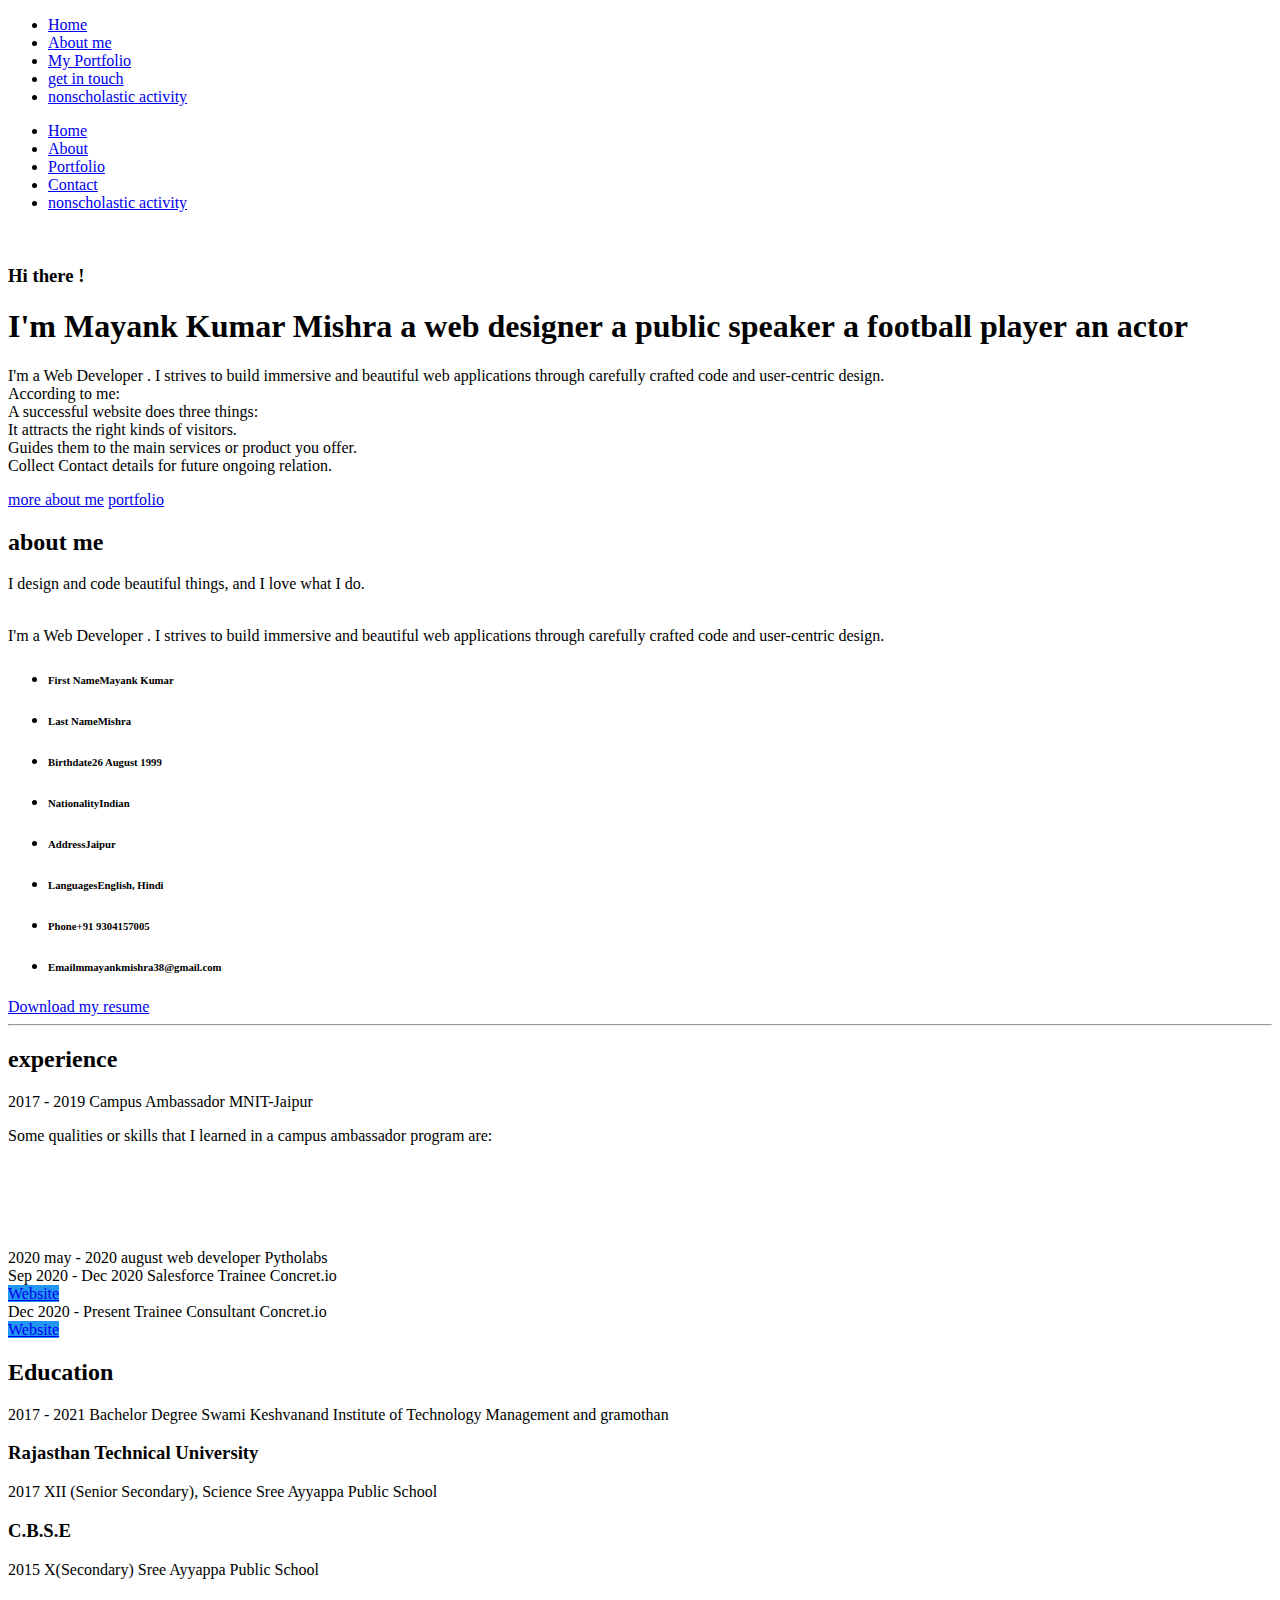
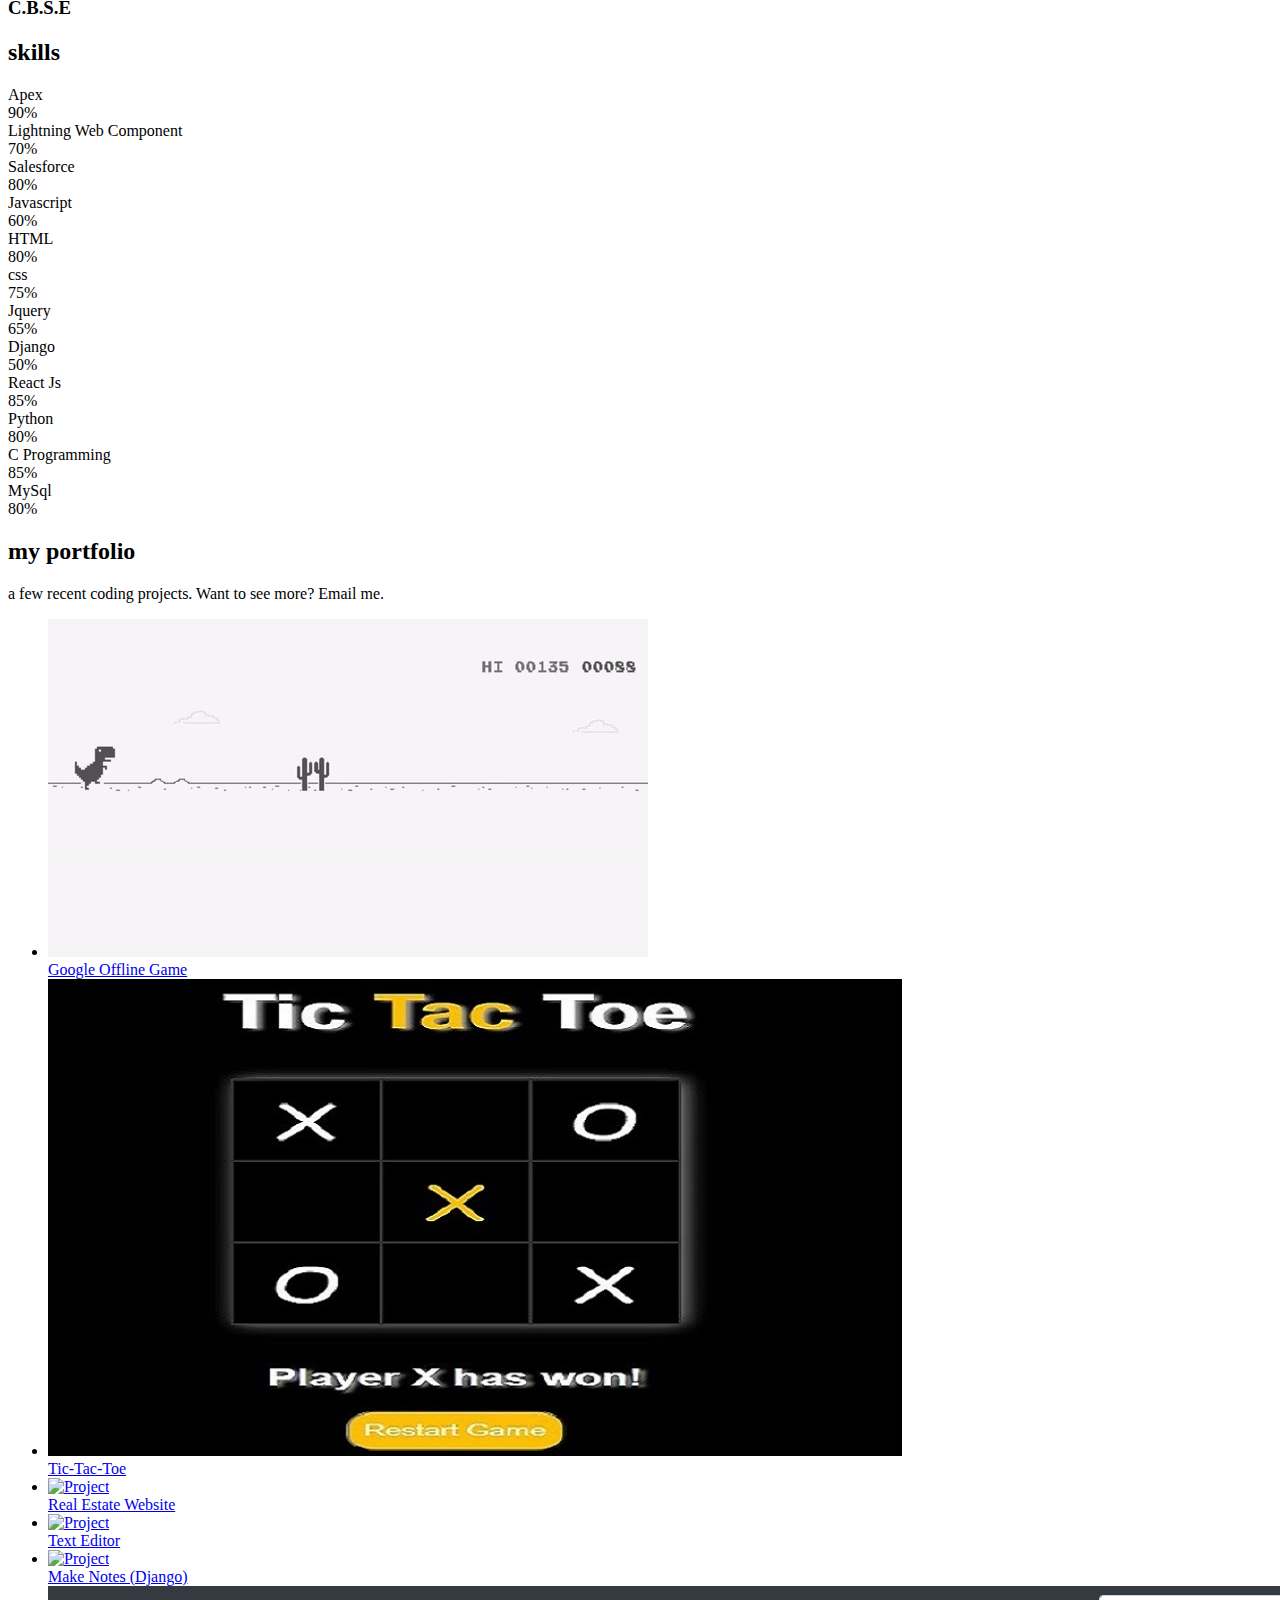
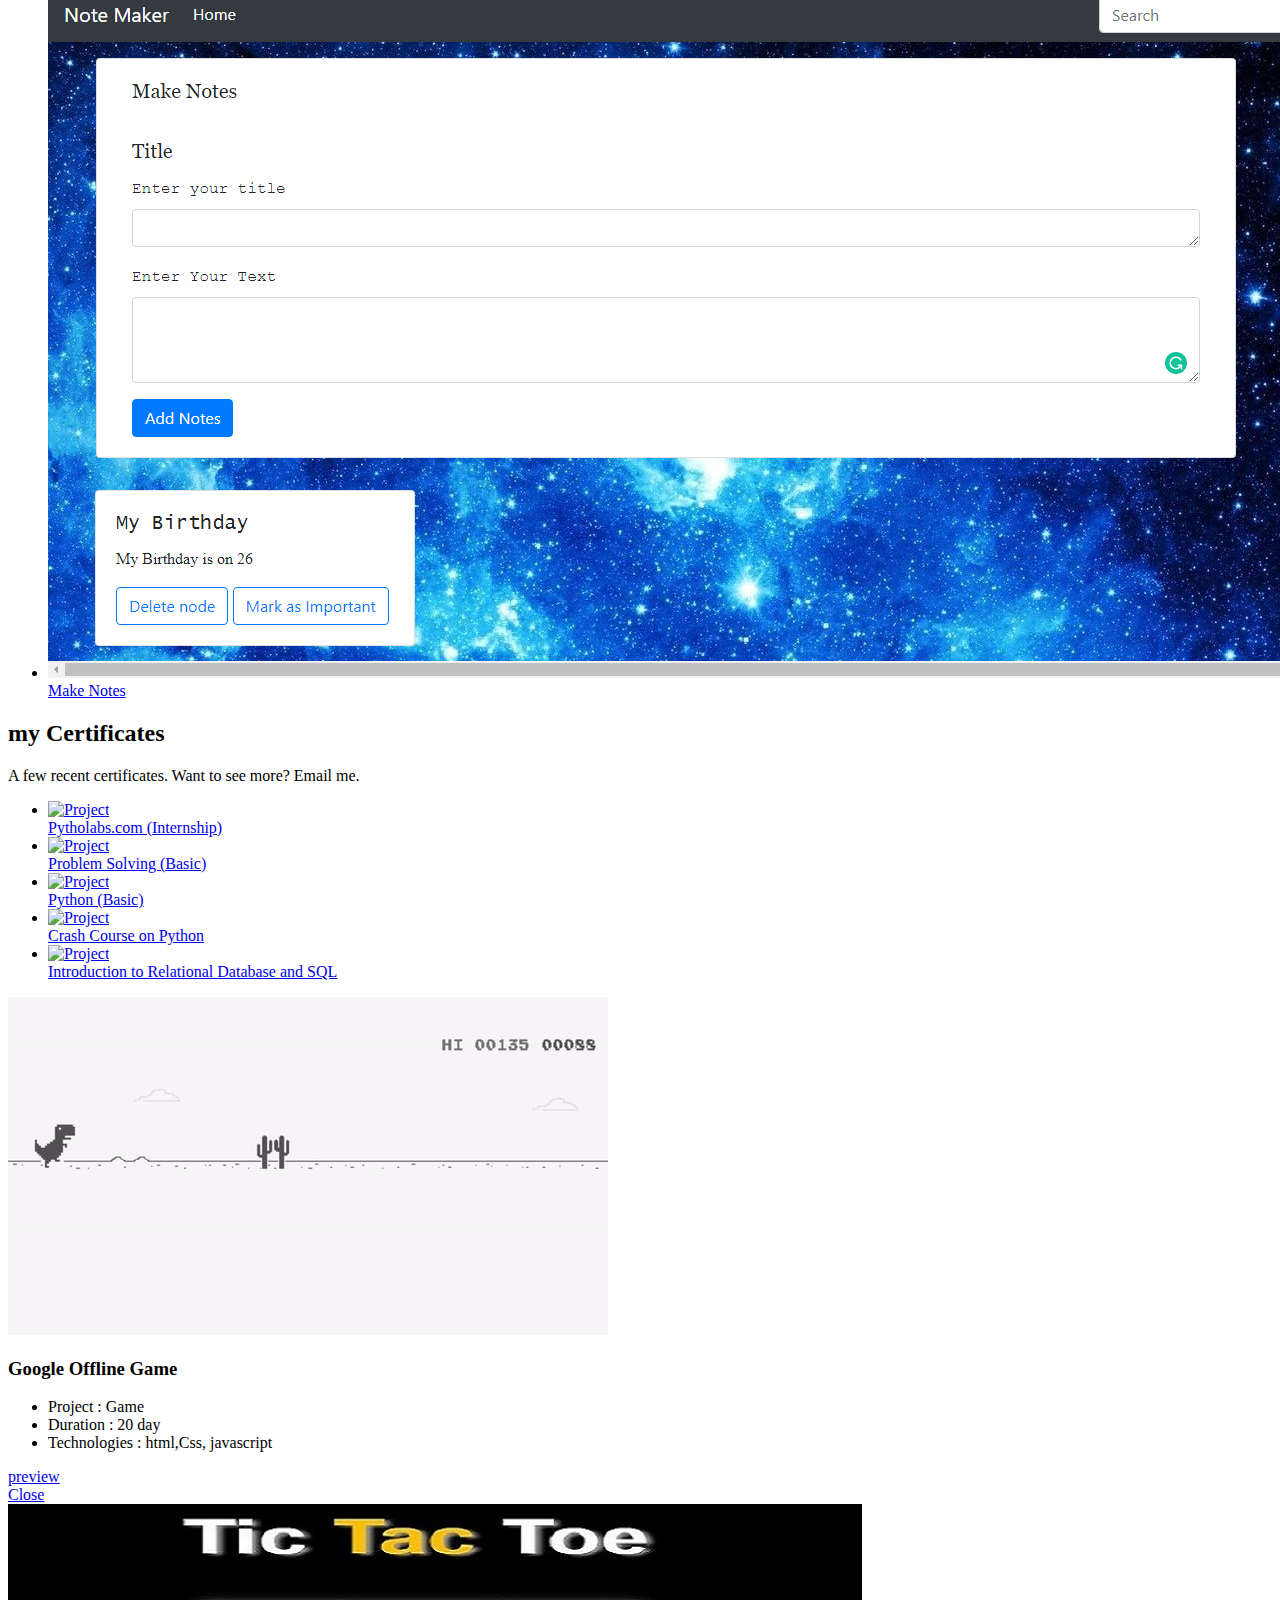
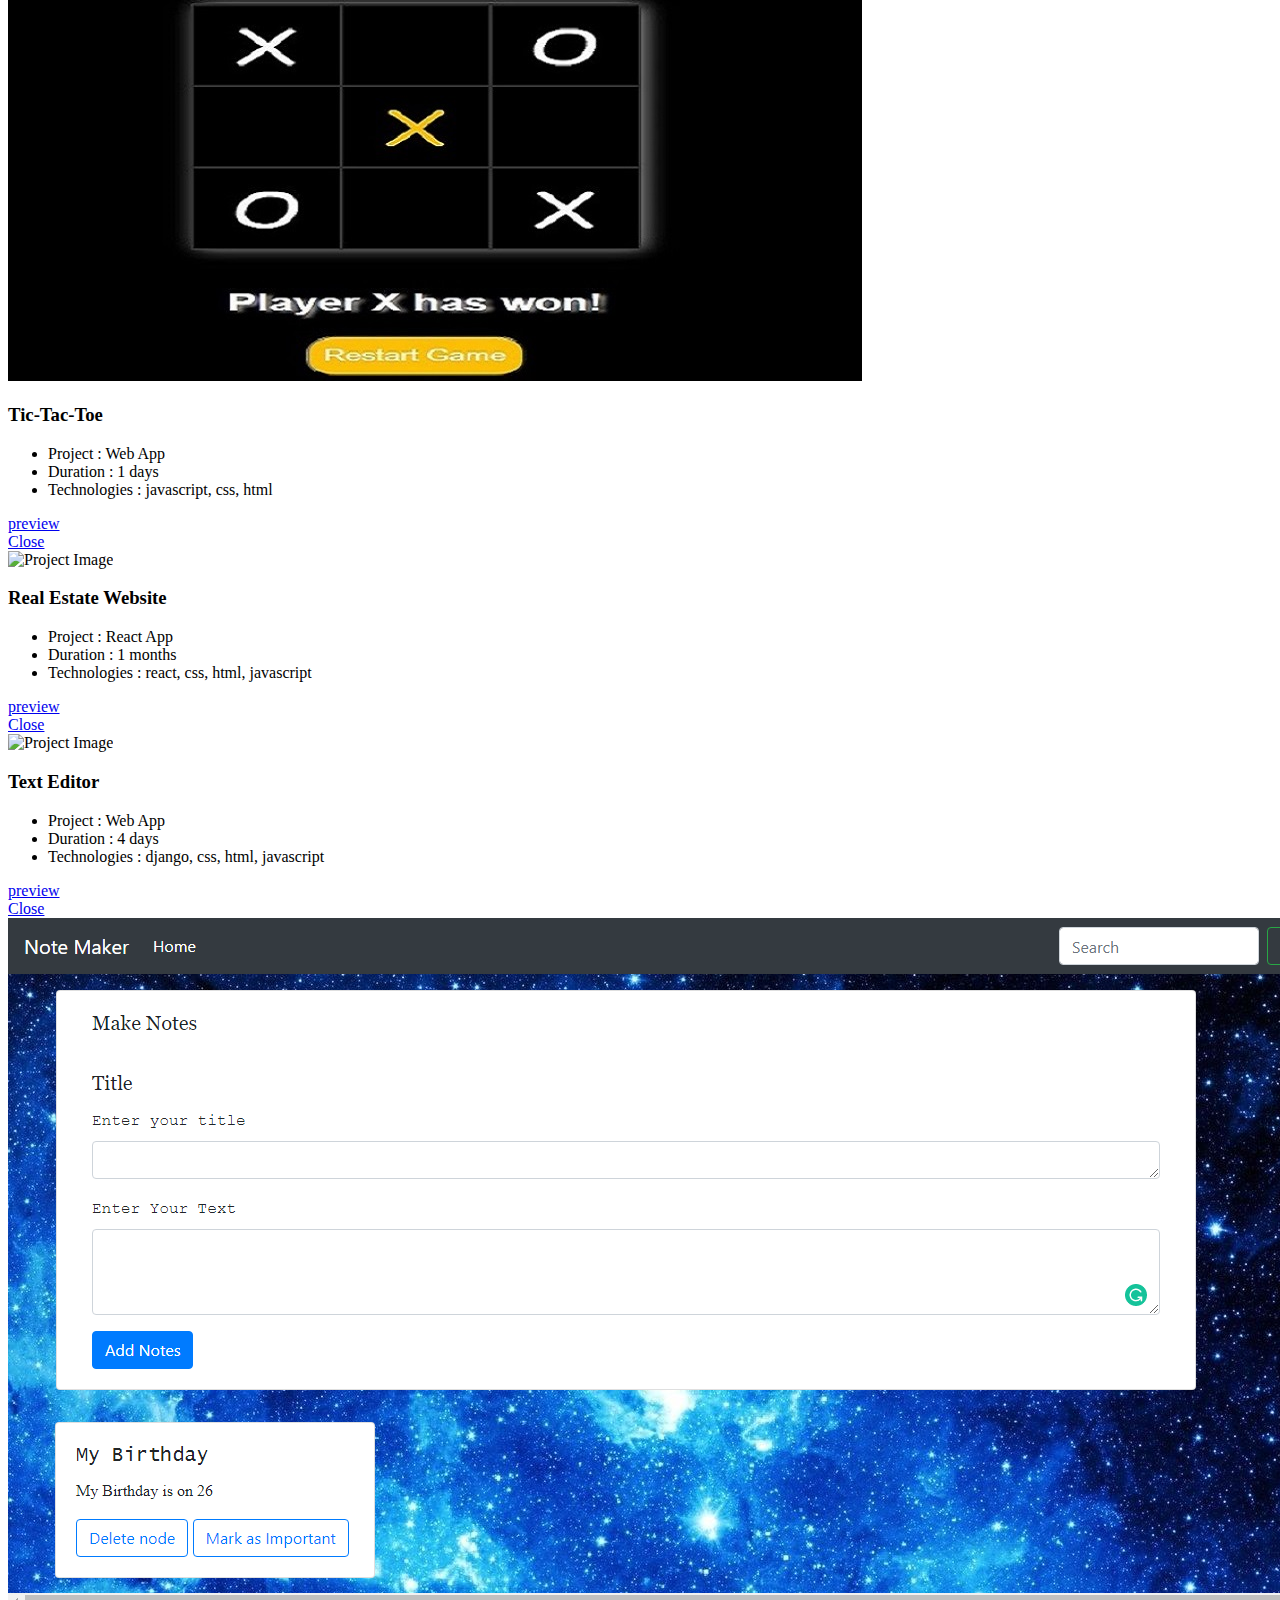
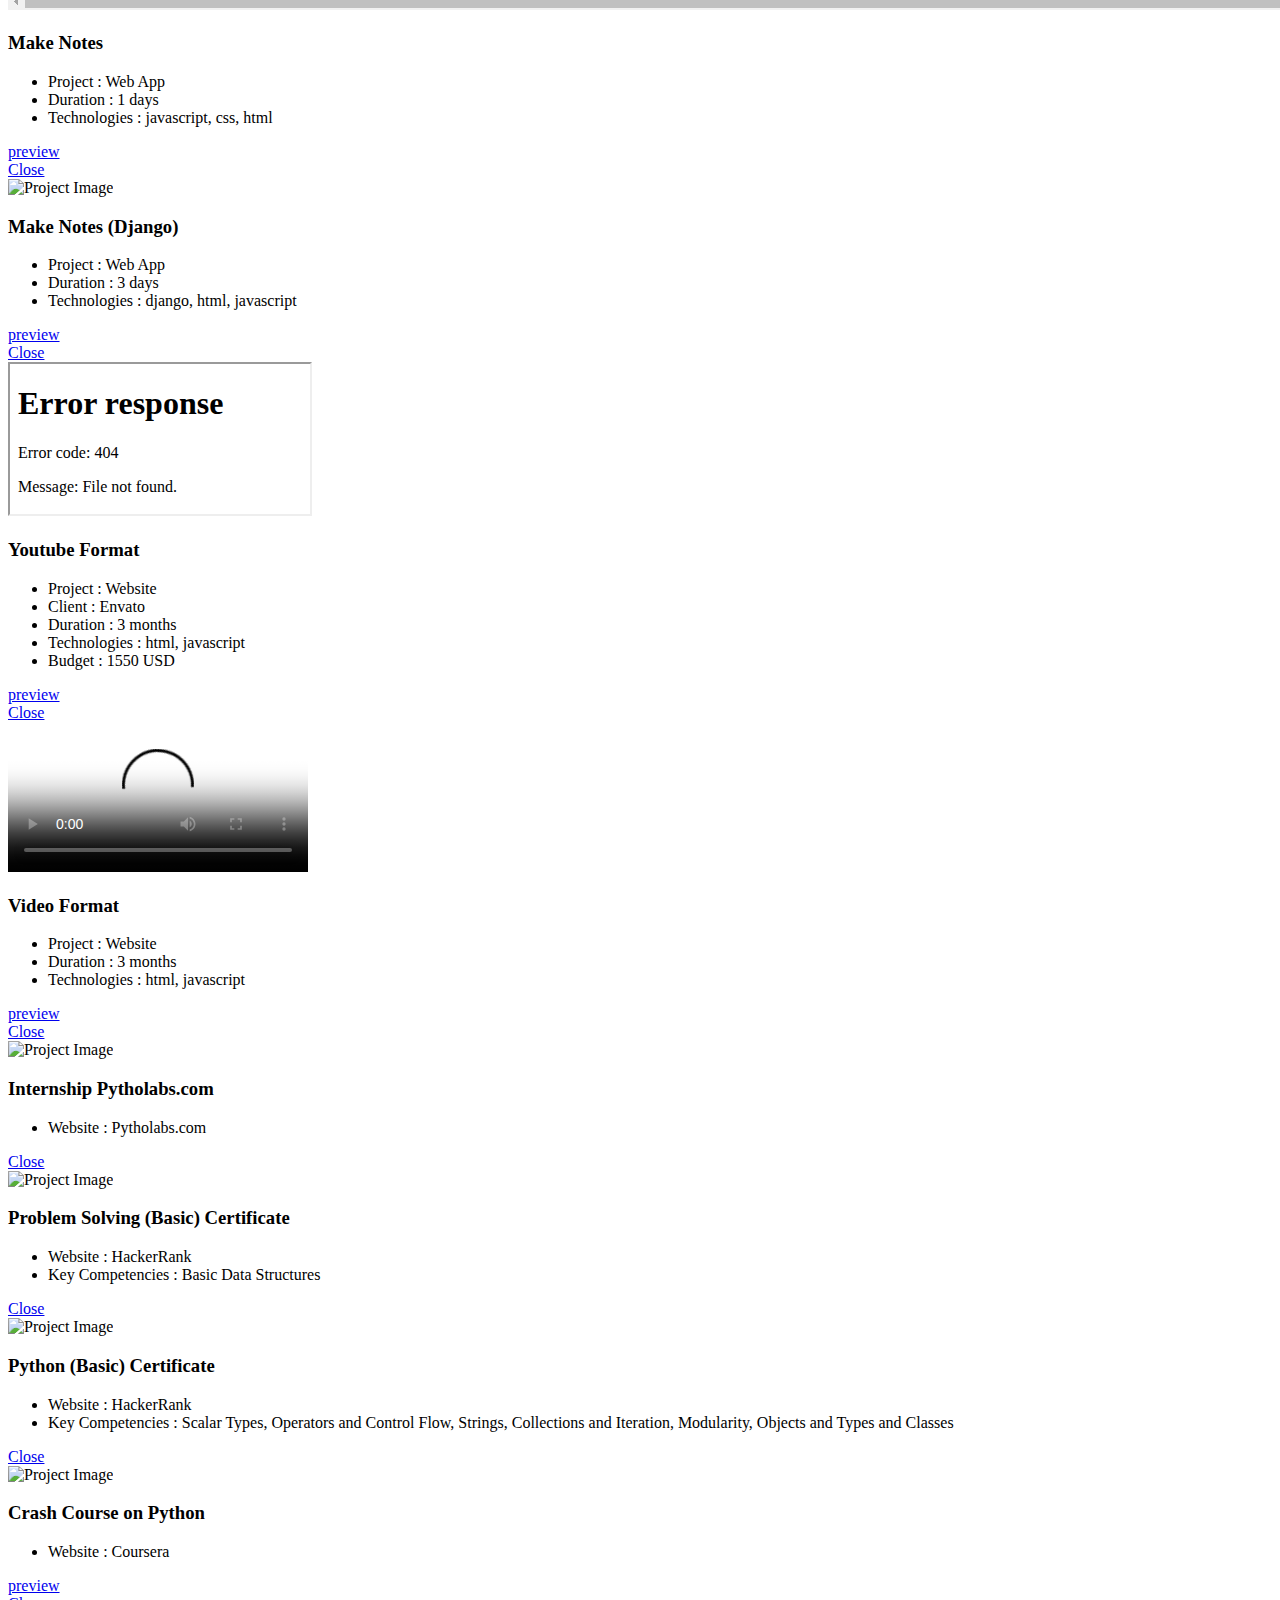
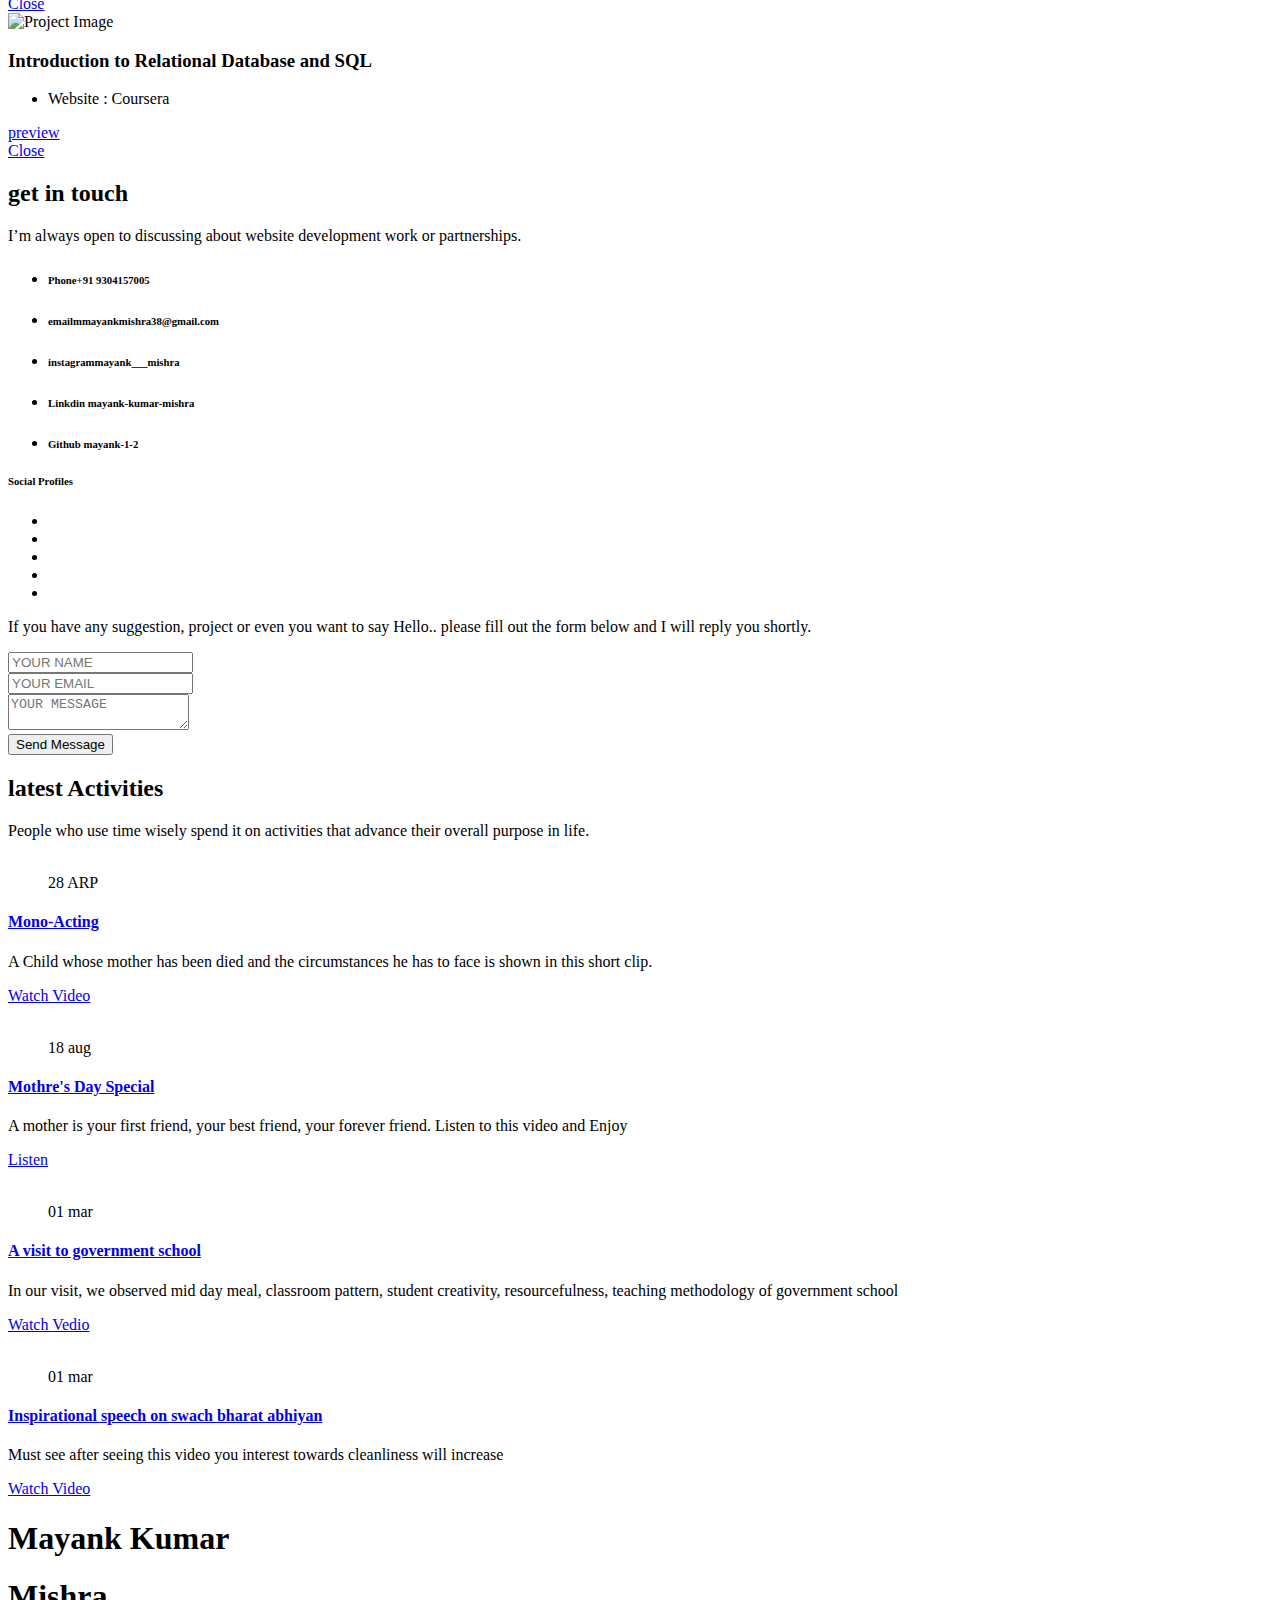
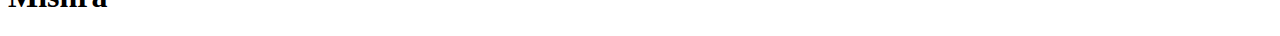
==== commit be3842e3: "experience added and increased skills" ====
--- a/index.html
+++ b/index.html
@@ -140,7 +140,7 @@
                             </span>
                         </h1>
                         <p>I'm a Web Developer . I strives to build immersive and beautiful web applications through
-                            carefully crafted code and user-centric design.<br> According to me: <br/>
+                            carefully crafted code and user-centric design.<br> According to me:
                         <br> A successful website does three things:
                                 <br> It attracts the right kinds of visitors.
                                 <br> Guides them to the main services or product you offer.
@@ -215,8 +215,8 @@
                             <div class="col-12 resume-btn-container">
                                 <a target="_blank"
                                     href="./index_files/resume.pdf"
-                                    class="btn btn-resume" download><span><i class="fa fa-download"></i>download my
-                                        cv</span></a>
+                                    class="btn btn-resume" download><span><i class="fa fa-download"></i>Download my
+                                        resume</span></a>
                             </div>
                         </div>
                         <!-- Personal Infos Ends -->
@@ -279,16 +279,55 @@
                                                     <span class="font-weight-700">Pytholabs</span>
                                                 </span>
                                             </div>
-                                            <div class="card-body">
-                                                <div class="col-12 resume-btn-container">
-                                                    <a style="background-color: #2196F3;" target="_blank" href="https://pytholabs.com"
-                                                        class="btn btn-resume"><span>Website</span></a>
-                                                </div>
-                                            </div>
                                         </div>
                                     </div>
                                     <!-- Item Ends -->
 
+                                    <!-- Item Starts -->
+                                    <div class="item">
+                                        <span class="bullet"></span>
+                                        <div class="card">
+                                            <div class="card-header">
+                                                <span class="year"><i class="fa fa-calendar"></i><i
+                                                        class="fa fa-caret-right"></i>Sep 2020 - Dec 2020</span>
+                                                <span class="d-block font-weight-400 uppercase">
+                                                    Salesforce Trainee
+                                                    <span class="separator"></span>
+                                                    <span class="font-weight-700">Concret.io</span>
+                                                </span>
+                                            </div>
+                                            <div class="card-body">
+                                                <div class="col-12 resume-btn-container">
+                                                    <a style="background-color: #2196F3;" target="_blank" href="https://www.concret.io/"
+                                                        class="btn btn-resume"><span>Website</span></a>
+                                                </div>
+                                            </div>
+                                        </div>
+                                    </div>
+                                    <!-- Item Ends -->
+
+                                      <!-- Item Starts -->
+                                      <div class="item">
+                                        <span class="bullet"></span>
+                                        <div class="card">
+                                            <div class="card-header">
+                                                <span class="year"><i class="fa fa-calendar"></i><i
+                                                        class="fa fa-caret-right"></i>Dec 2020 - Present</span>
+                                                <span class="d-block font-weight-400 uppercase">
+                                                    Trainee Consultant
+                                                    <span class="separator"></span>
+                                                    <span class="font-weight-700">Concret.io</span>
+                                                </span>
+                                            </div>
+                                            <div class="card-body">
+                                                <div class="col-12 resume-btn-container">
+                                                    <a style="background-color: #2196F3;" target="_blank" href="https://www.concret.io/"
+                                                        class="btn btn-resume"><span>Website</span></a>
+                                                </div>
+                                            </div>
+                                        </div>
+                                    </div>
+                                    <!-- Item Ends -->
                                 </div>
 
                             </div>
@@ -375,7 +414,27 @@
                             </div>
                             <!-- Skill Bar Starts -->
                             <div class="col-12 col-sm-6 col-md-4">
-                                <span class="skill-text">html</span>
+                                <span class="skill-text">Apex</span>
+                                <div class="chart-bar">
+                                    <span class="item-progress" data-percent="80" style="width: 80%;"></span>
+                                    <span class="percent" style="right: calc(20% - 21px);">90%<div class="arrow"></div>
+                                    </span>
+                                </div>
+                            </div>
+                            <!-- Skill Bar Ends -->
+                            <!-- Skill Bar Starts -->
+                            <div class="col-12 col-sm-6 col-md-4">
+                                <span class="skill-text">Lightning Web Component</span>
+                                <div class="chart-bar">
+                                    <span class="item-progress" data-percent="80" style="width: 80%;"></span>
+                                    <span class="percent" style="right: calc(20% - 21px);">70%<div class="arrow"></div>
+                                    </span>
+                                </div>
+                            </div>
+                            <!-- Skill Bar Ends -->
+                            <!-- Skill Bar Starts -->
+                            <div class="col-12 col-sm-6 col-md-4">
+                                <span class="skill-text">Salesforce</span>
                                 <div class="chart-bar">
                                     <span class="item-progress" data-percent="80" style="width: 80%;"></span>
                                     <span class="percent" style="right: calc(20% - 21px);">80%<div class="arrow"></div>
@@ -383,12 +442,22 @@
                                 </div>
                             </div>
                             <!-- Skill Bar Ends -->
-                            <!-- Skill Bar Starts -->
-                            <div class="col-12 col-sm-6 col-md-4">
-                                <span class="skill-text">javascript</span>
+                             <!-- Skill Bar Starts -->
+                             <div class="col-12 col-sm-6 col-md-4">
+                                <span class="skill-text">Javascript</span>
                                 <div class="chart-bar">
                                     <span class="item-progress" data-percent="60" style="width: 60%;"></span>
                                     <span class="percent" style="right: calc(40% - 21px);">60%<div class="arrow"></div>
+                                    </span>
+                                </div>
+                            </div>
+                            <!-- Skill Bar Ends -->
+                            <!-- Skill Bar Starts -->
+                            <div class="col-12 col-sm-6 col-md-4">
+                                <span class="skill-text">HTML</span>
+                                <div class="chart-bar">
+                                    <span class="item-progress" data-percent="80" style="width: 80%;"></span>
+                                    <span class="percent" style="right: calc(20% - 21px);">80%<div class="arrow"></div>
                                     </span>
                                 </div>
                             </div>
@@ -405,7 +474,7 @@
                             <!-- Skill Bar Ends -->
                             <!-- Skill Bar Starts -->
                             <div class="col-12 col-sm-6 col-md-4">
-                                <span class="skill-text">jquery</span>
+                                <span class="skill-text">Jquery</span>
                                 <div class="chart-bar">
                                     <span class="item-progress" data-percent="65" style="width: 65%;"></span>
                                     <span class="percent" style="right: calc(35% - 21px);">65%<div class="arrow"></div>
@@ -425,7 +494,7 @@
                             <!-- Skill Bar Ends -->
                             <!-- Skill Bar Starts -->
                             <div class="col-12 col-sm-6 col-md-4">
-                                <span class="skill-text">react js</span>
+                                <span class="skill-text">React Js</span>
                                 <div class="chart-bar">
                                     <span class="item-progress" data-percent="85" style="width: 85%;"></span>
                                     <span class="percent" style="right: calc(15% - 21px);">85%<div class="arrow"></div>
@@ -435,7 +504,7 @@
                             <!-- Skill Bar Ends -->
                             <!-- Skill Bar Starts -->
                             <div class="col-12 col-sm-6 col-md-4">
-                                <span class="skill-text">python</span>
+                                <span class="skill-text">Python</span>
                                 <div class="chart-bar">
                                     <span class="item-progress" data-percent="80" style="width: 80%;"></span>
                                     <span class="percent" style="right: calc(20% - 21px);">80%<div class="arrow"></div>
@@ -559,10 +628,19 @@
                                 </ul>
                                 <div class="container page-title text-center">
                                     <h2 class="text-center">my <span>Certificates</span></h2>
-                                    <span class="title-head-subtitle">a few recent certificates. Want to see more? Email
+                                    <span class="title-head-subtitle">A few recent certificates. Want to see more? Email
                                         me.</span>
                                 </div>
                                 <ul class="row" id="portfolio-items">
+                                    <li class="col-12 col-md-6 col-lg-4">
+                                        <a href="#0" data-type="project-13">
+                                            <img src="./index_files/certi5.jpg" alt="Project"
+                                                class="img-fluid">
+                                            <div><span>Pytholabs.com (Internship)</span>
+                                            </div>
+                                        </a>
+                                    </li>
+
                                     <li class="col-12 col-md-6 col-lg-4">
                                         <a href="#0" data-type="project-9">
                                             <img src="./index_files/certi1.jpg" alt="Project"
@@ -898,6 +976,34 @@
                     <!-- Project Details Ends -->
                 </div>
                 <!-- Portfolio Project Content Ends -->
+
+                <div class="project-info-container project-13">
+                    <!-- Main Content Starts -->
+                    <div class="project-info-main-content">
+                        <img src="./index_files/certi5.jpg" alt="Project Image">
+                    </div>
+                    <!-- Main Content Ends -->
+                    <!-- Project Details Starts -->
+                    <div class="projects-info row">
+                        <div class="col-12 col-sm-6 p-none">
+                            <h3 class="font-weight-600 uppercase">Internship  Pytholabs.com</h3>
+                            <ul class="project-details">
+                                <li><i class="fa fa-leanpub" aria-hidden="true"></i><span class="font-weight-400 project-label">
+                                        Website </span>: <span class="font-weight-600 uppercase">Pytholabs.com</span>
+                                </li>
+
+                               
+                            </ul>
+                          
+
+                        </div>
+                        <div class="col-6 p-none text-right">
+                            <a href="#" class="btn btn-secondary close-project"><span><i
+                                        class="fa fa-close"></i>Close</span></a>
+                        </div>
+                    </div>
+                    <!-- Project Details Ends -->
+                </div>
 
                 <div class="project-info-container project-9">
                     <!-- Main Content Starts -->
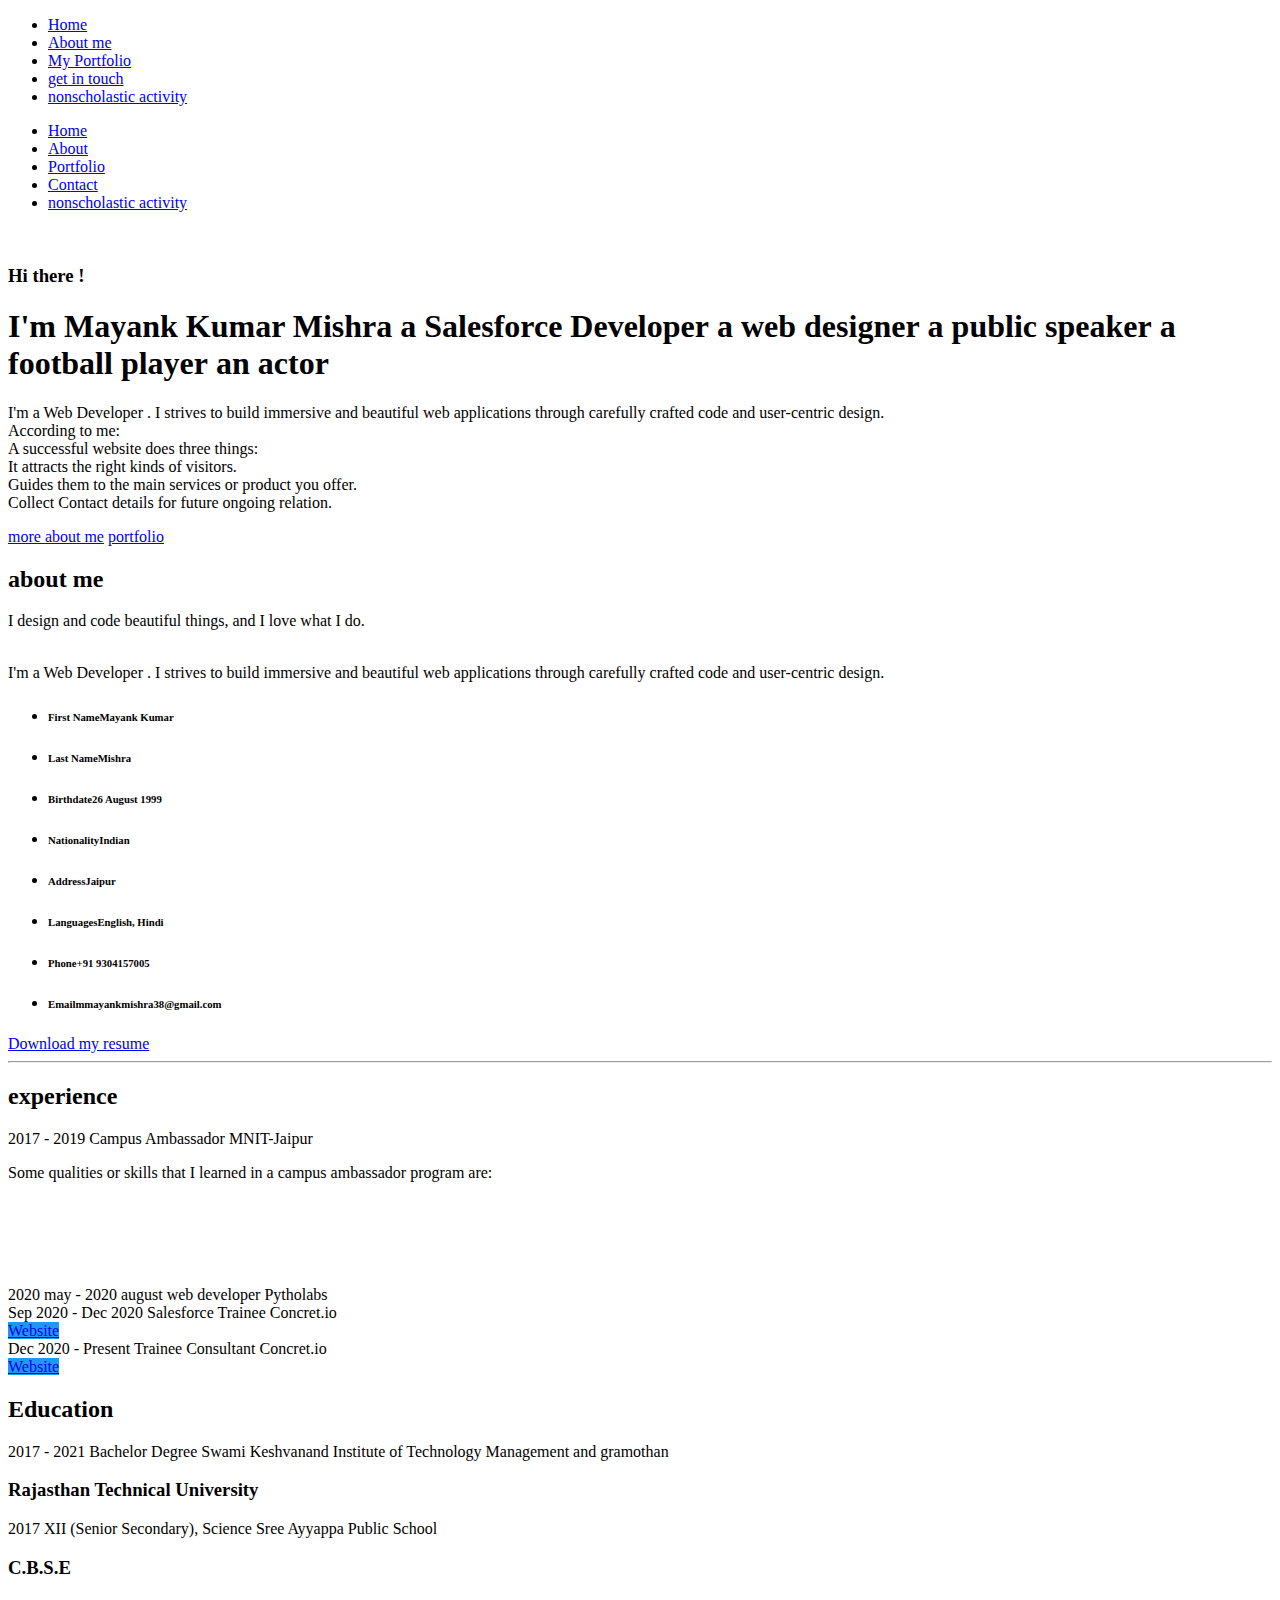
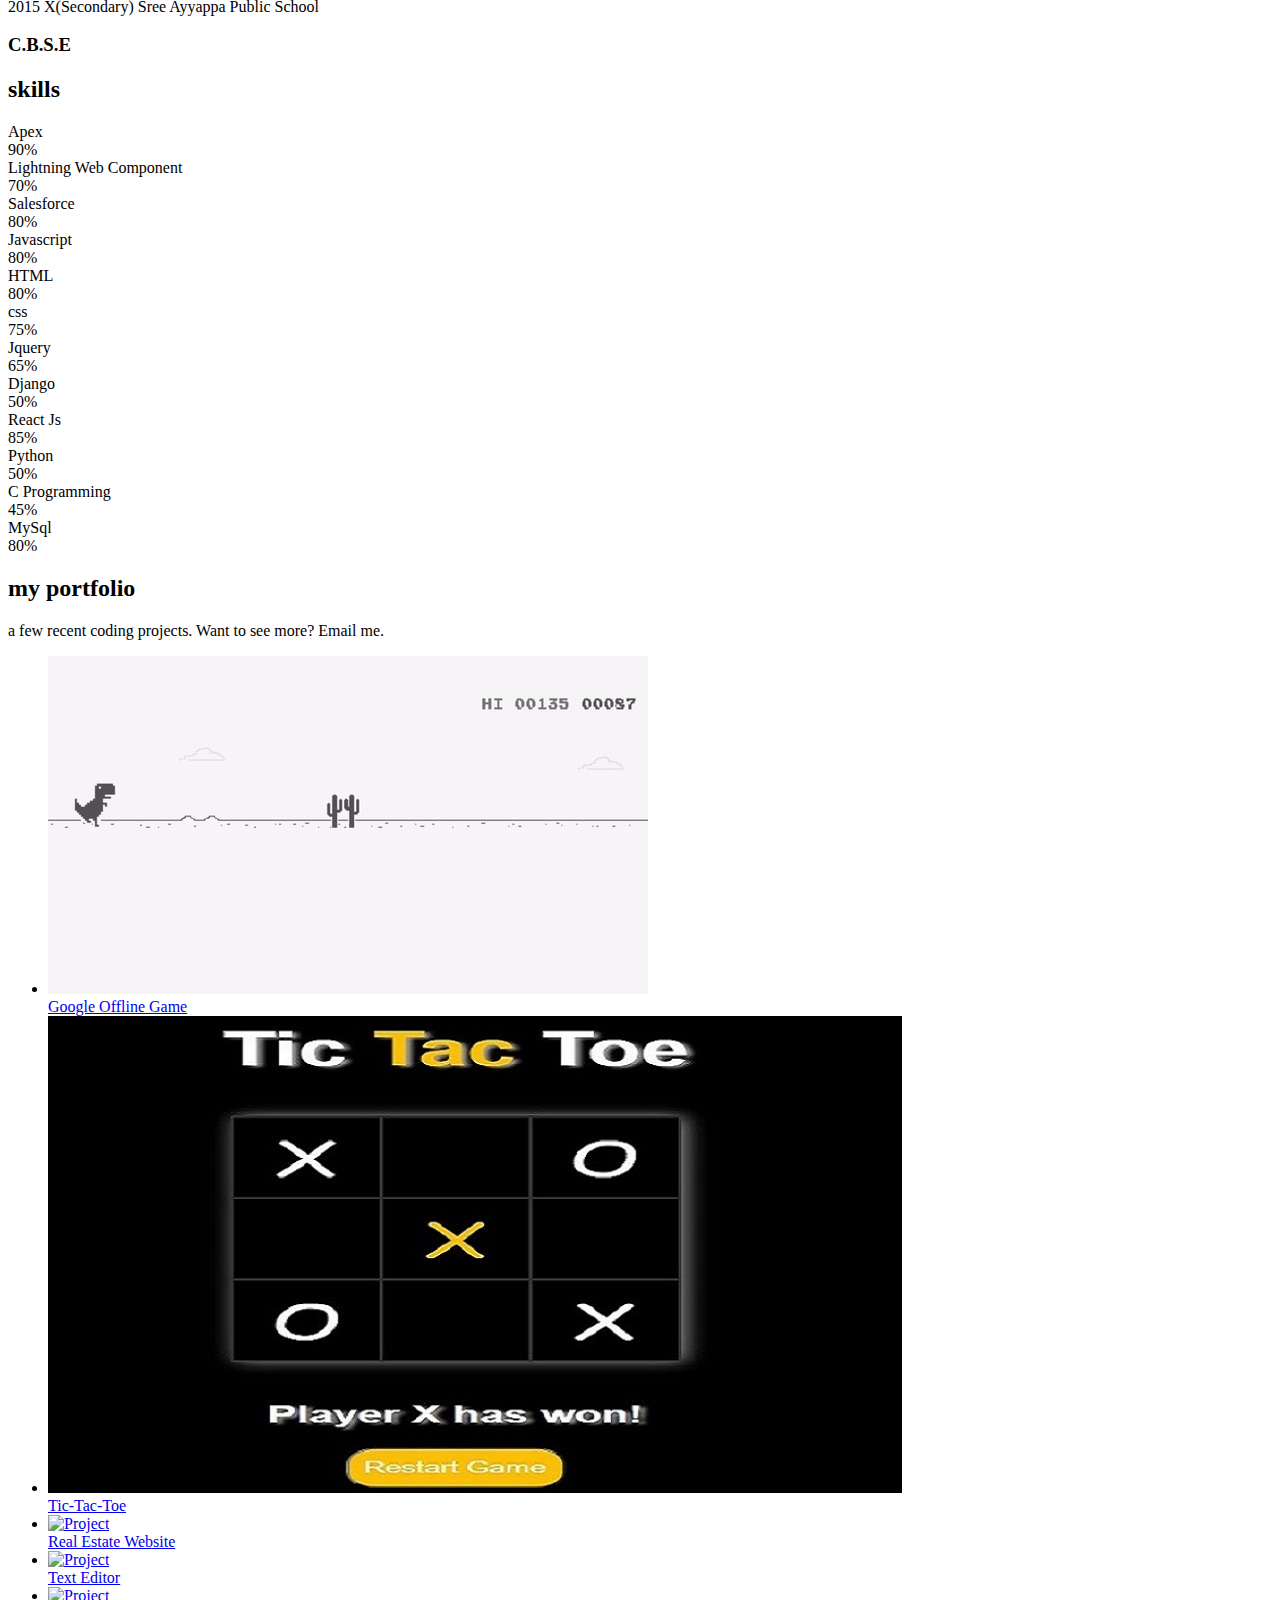
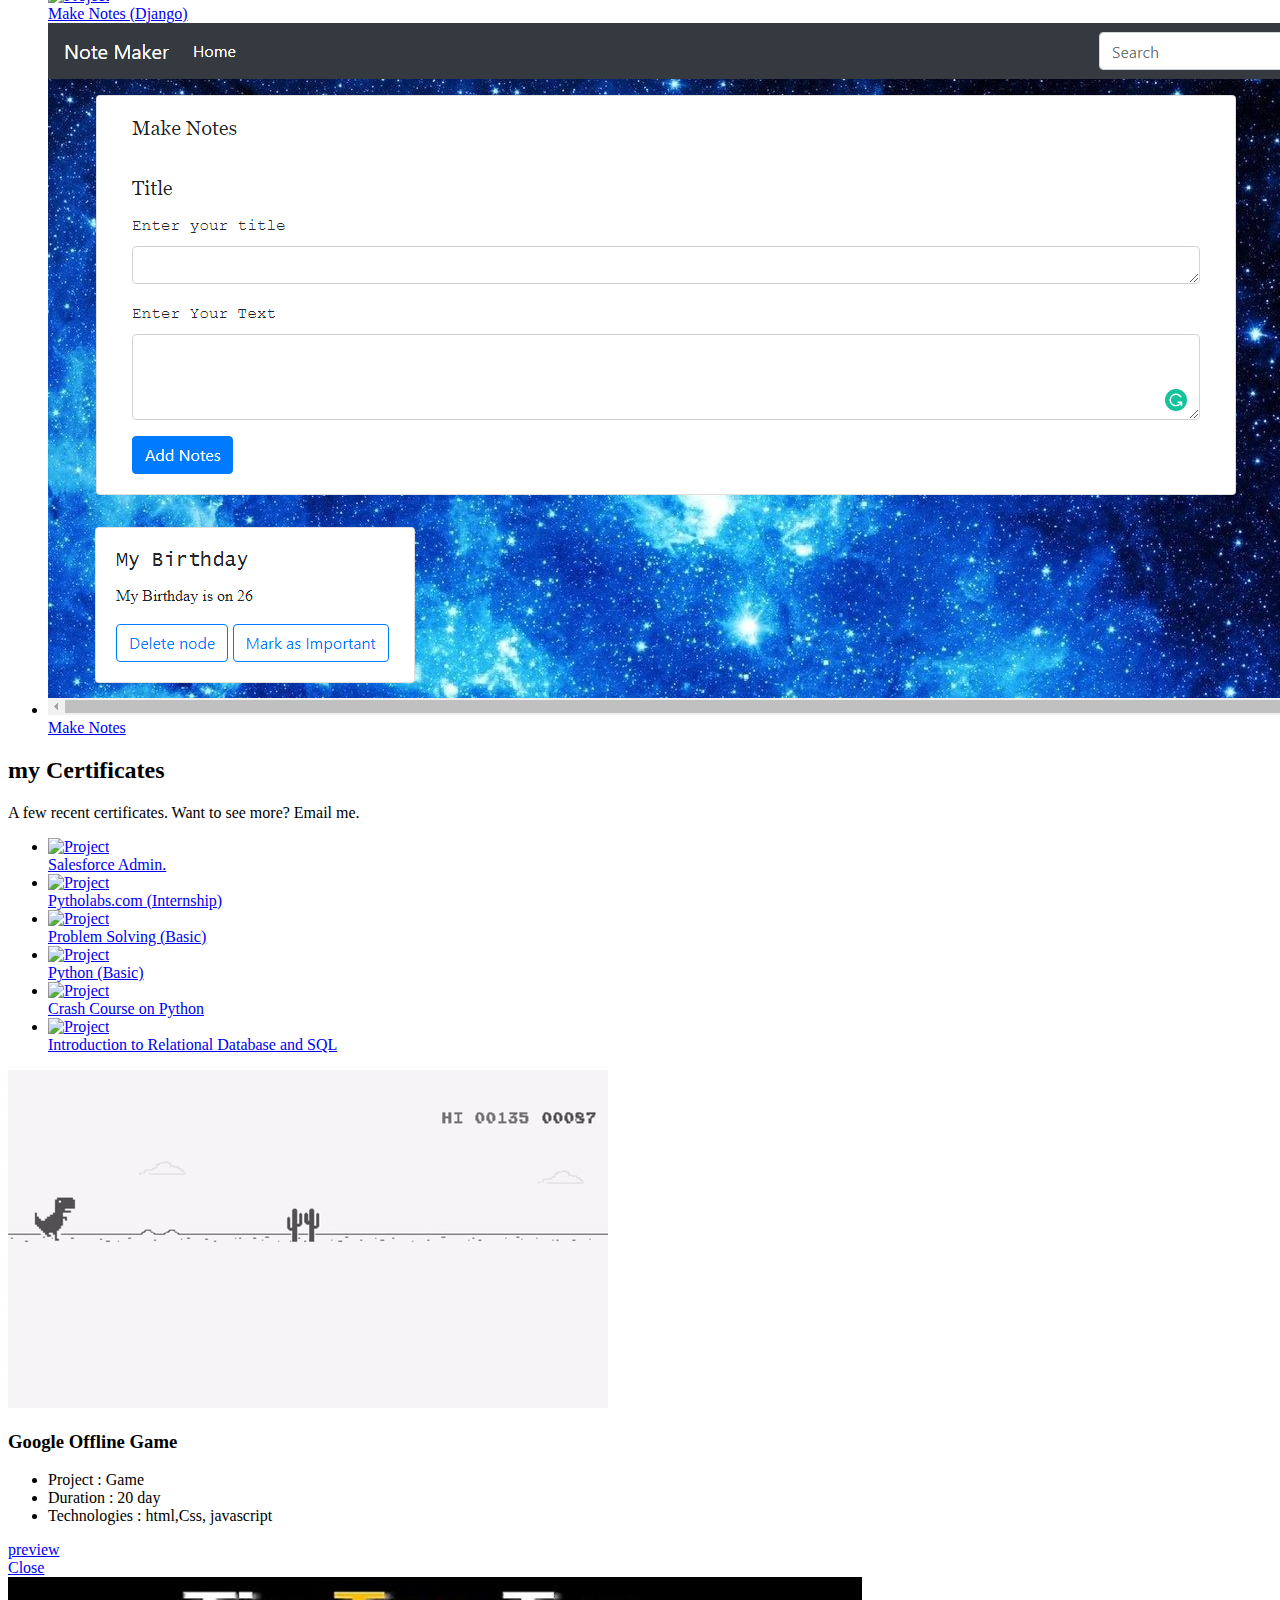
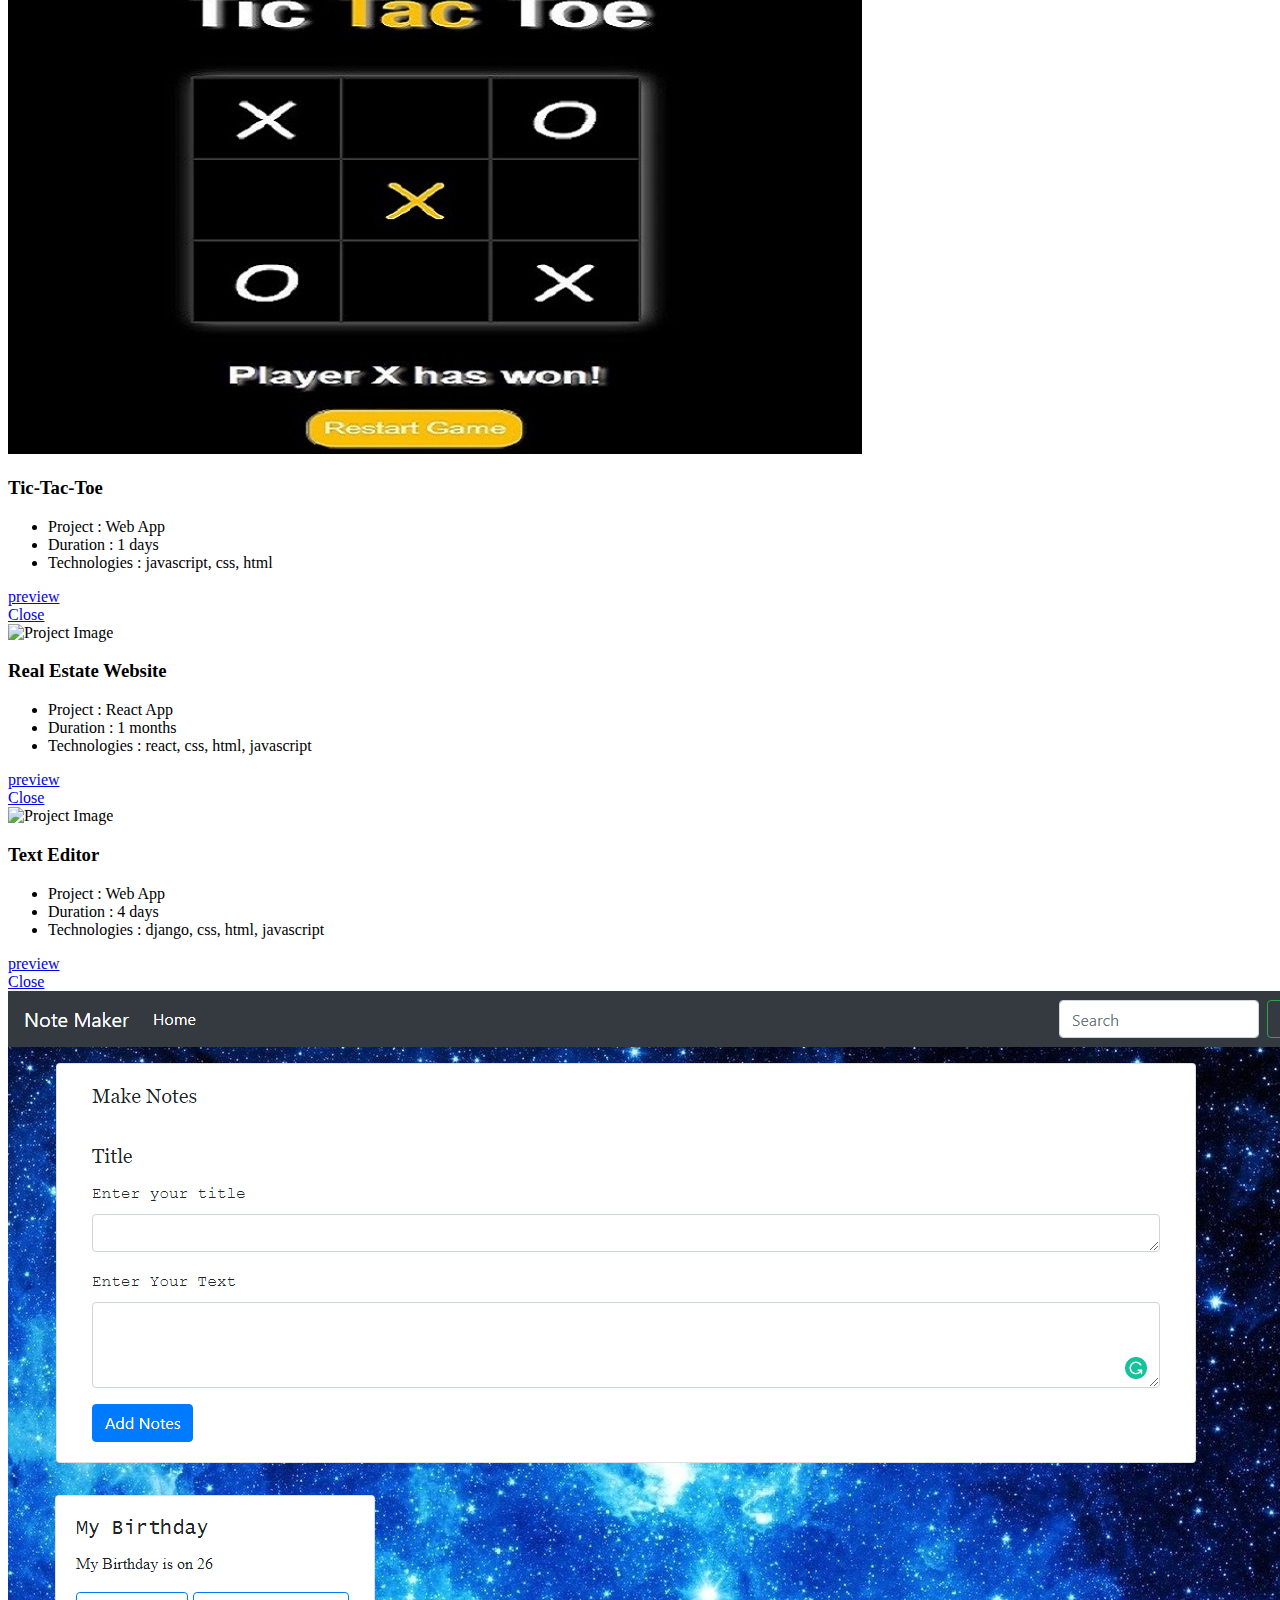
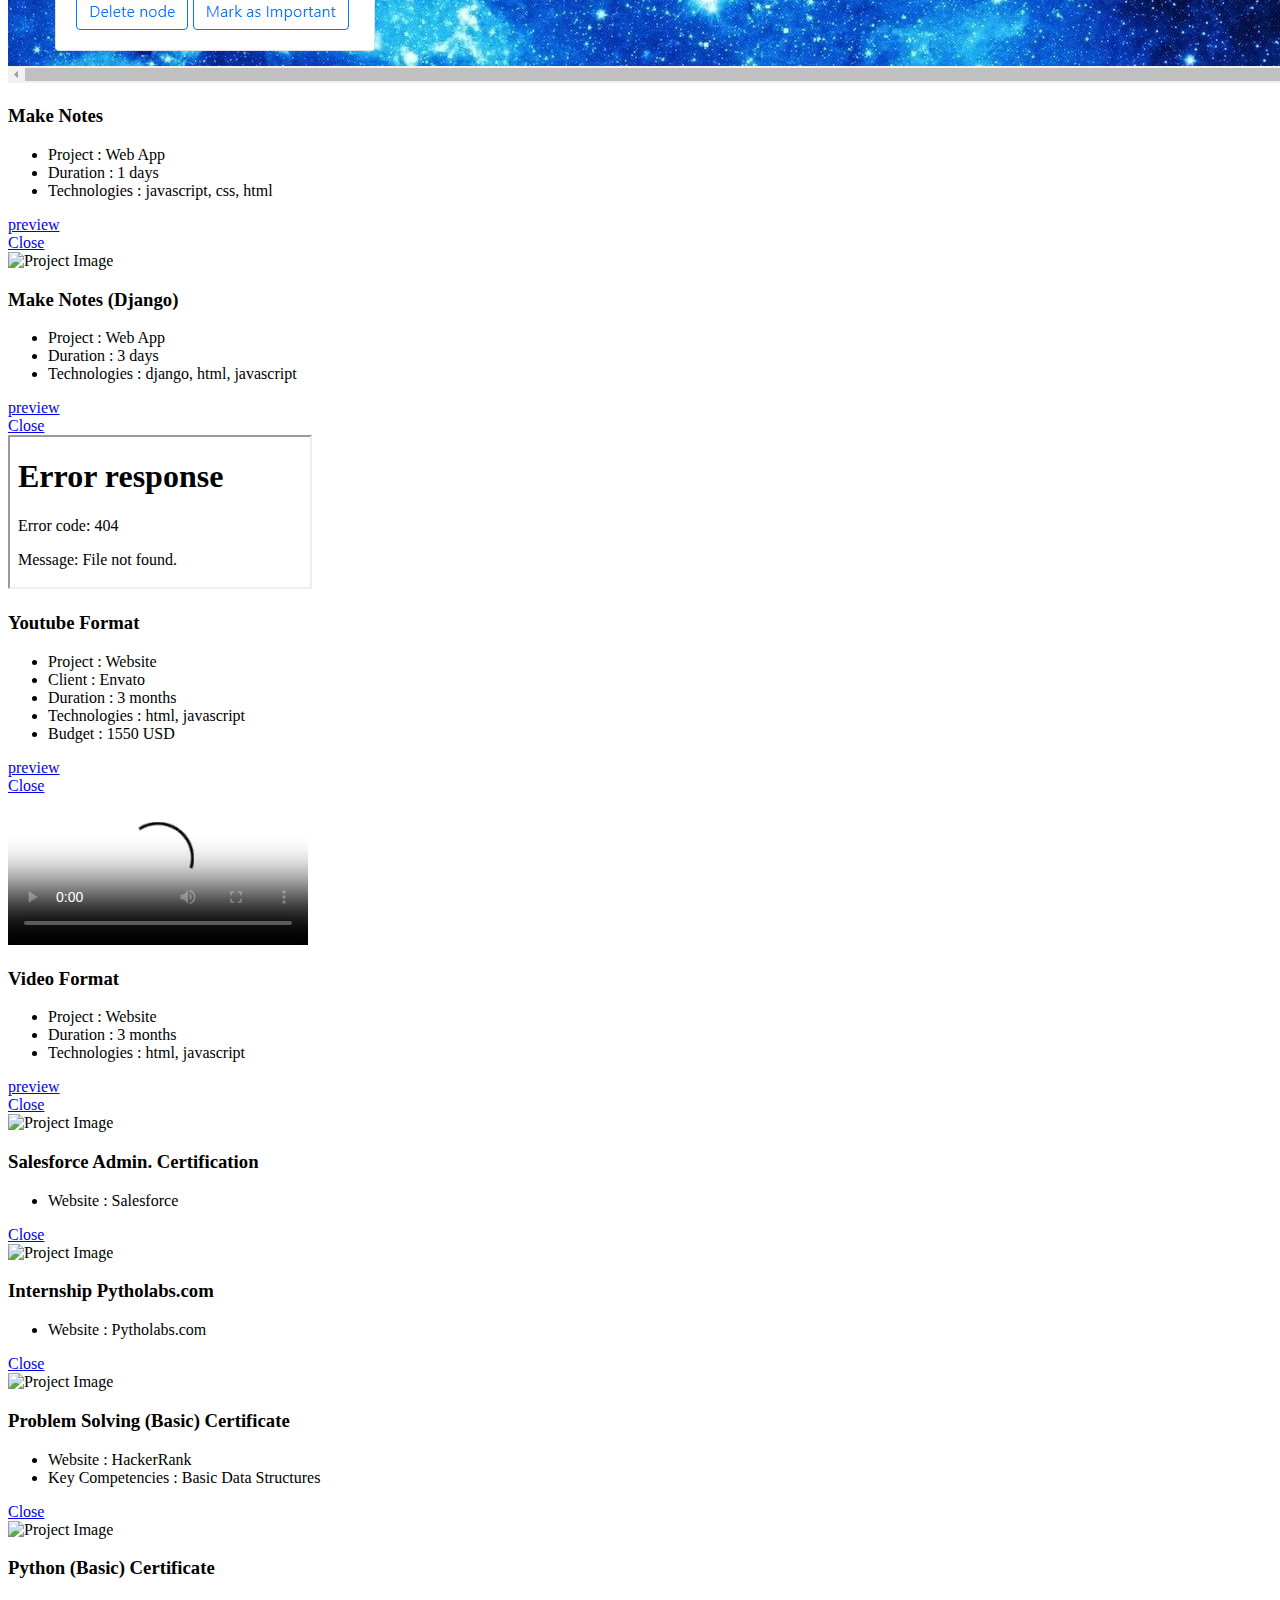
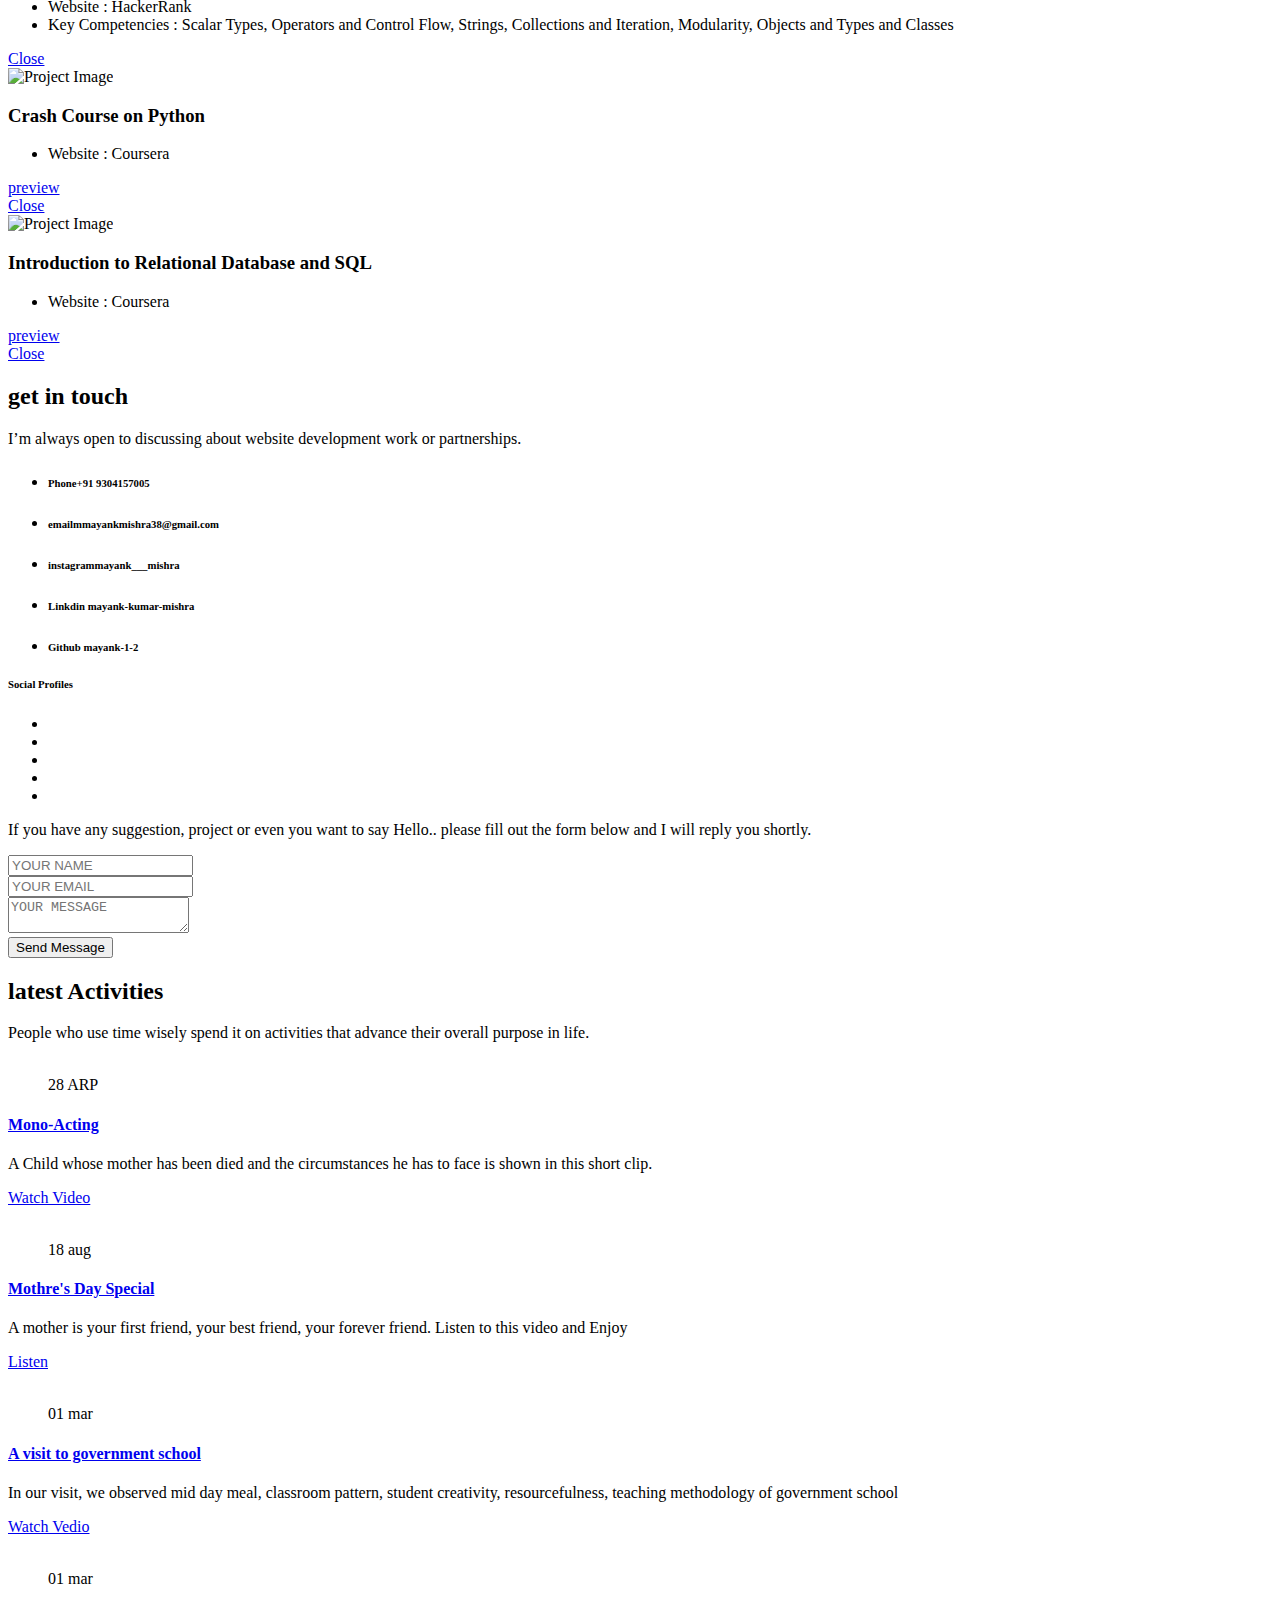
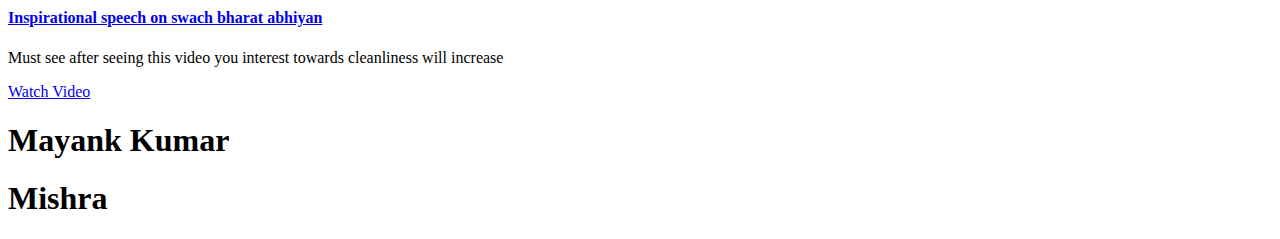
==== commit 2f5fdd52: "added dynamic text" ====
--- a/index.html
+++ b/index.html
@@ -133,6 +133,7 @@
                             I'm
                             <span class="ah-words-wrapper" style="width: 355px;">
                                 <b class="is-visible">Mayank Kumar Mishra</b>
+                                <b class="is-hidden">a Salesforce Developer</b>
                                 <b class="is-hidden">a web designer</b>
                                 <b class="is-hidden">a public speaker</b>
                                 <b class="is-hidden">a football player</b>
@@ -416,8 +417,8 @@
                             <div class="col-12 col-sm-6 col-md-4">
                                 <span class="skill-text">Apex</span>
                                 <div class="chart-bar">
-                                    <span class="item-progress" data-percent="80" style="width: 80%;"></span>
-                                    <span class="percent" style="right: calc(20% - 21px);">90%<div class="arrow"></div>
+                                    <span class="item-progress" data-percent="90" style="width: 90%;"></span>
+                                    <span class="percent" style="right: calc(10% - 21px);">90%<div class="arrow"></div>
                                     </span>
                                 </div>
                             </div>
@@ -426,8 +427,8 @@
                             <div class="col-12 col-sm-6 col-md-4">
                                 <span class="skill-text">Lightning Web Component</span>
                                 <div class="chart-bar">
-                                    <span class="item-progress" data-percent="80" style="width: 80%;"></span>
-                                    <span class="percent" style="right: calc(20% - 21px);">70%<div class="arrow"></div>
+                                    <span class="item-progress" data-percent="70" style="width: 70%;"></span>
+                                    <span class="percent" style="right: calc(30% - 21px);">70%<div class="arrow"></div>
                                     </span>
                                 </div>
                             </div>
@@ -446,8 +447,8 @@
                              <div class="col-12 col-sm-6 col-md-4">
                                 <span class="skill-text">Javascript</span>
                                 <div class="chart-bar">
-                                    <span class="item-progress" data-percent="60" style="width: 60%;"></span>
-                                    <span class="percent" style="right: calc(40% - 21px);">60%<div class="arrow"></div>
+                                    <span class="item-progress" data-percent="80" style="width: 80%;"></span>
+                                    <span class="percent" style="right: calc(20% - 21px);">80%<div class="arrow"></div>
                                     </span>
                                 </div>
                             </div>
@@ -506,8 +507,8 @@
                             <div class="col-12 col-sm-6 col-md-4">
                                 <span class="skill-text">Python</span>
                                 <div class="chart-bar">
-                                    <span class="item-progress" data-percent="80" style="width: 80%;"></span>
-                                    <span class="percent" style="right: calc(20% - 21px);">80%<div class="arrow"></div>
+                                    <span class="item-progress" data-percent="50" style="width: 50%;"></span>
+                                    <span class="percent" style="right: calc(50% - 21px);">50%<div class="arrow"></div>
                                     </span>
                                 </div>
                             </div>
@@ -516,8 +517,8 @@
                             <div class="col-12 col-sm-6 col-md-4">
                                 <span class="skill-text">C Programming</span>
                                 <div class="chart-bar">
-                                    <span class="item-progress" data-percent="75" style="width: 75%;"></span>
-                                    <span class="percent" style="right: calc(25% - 21px);">85%<div class="arrow"></div>
+                                    <span class="item-progress" data-percent="45" style="width: 45%;"></span>
+                                    <span class="percent" style="right: calc(65% - 21px);">45%<div class="arrow"></div>
                                     </span>
                                 </div>
                             </div>
@@ -632,6 +633,16 @@
                                         me.</span>
                                 </div>
                                 <ul class="row" id="portfolio-items">
+
+                                    <li class="col-12 col-md-6 col-lg-4">
+                                        <a href="#0" data-type="project-14">
+                                            <img src="./index_files/admin.png" alt="Project"
+                                                class="img-fluid">
+                                            <div><span>Salesforce Admin.</span>
+                                            </div>
+                                        </a>
+                                    </li>
+
                                     <li class="col-12 col-md-6 col-lg-4">
                                         <a href="#0" data-type="project-13">
                                             <img src="./index_files/certi5.jpg" alt="Project"
@@ -976,6 +987,34 @@
                     <!-- Project Details Ends -->
                 </div>
                 <!-- Portfolio Project Content Ends -->
+
+                <div class="project-info-container project-14">
+                    <!-- Main Content Starts -->
+                    <div class="project-info-main-content">
+                        <img src="./index_files/admin.png" alt="Project Image">
+                    </div>
+                    <!-- Main Content Ends -->
+                    <!-- Project Details Starts -->
+                    <div class="projects-info row">
+                        <div class="col-12 col-sm-6 p-none">
+                            <h3 class="font-weight-600 uppercase">Salesforce Admin. Certification</h3>
+                            <ul class="project-details">
+                                <li><i class="fa fa-leanpub" aria-hidden="true"></i><span class="font-weight-400 project-label">
+                                        Website </span>: <span class="font-weight-600 uppercase">Salesforce</span>
+                                </li>
+
+                               
+                            </ul>
+                          
+
+                        </div>
+                        <div class="col-6 p-none text-right">
+                            <a href="#" class="btn btn-secondary close-project"><span><i
+                                        class="fa fa-close"></i>Close</span></a>
+                        </div>
+                    </div>
+                    <!-- Project Details Ends -->
+                </div>
 
                 <div class="project-info-container project-13">
                     <!-- Main Content Starts -->
